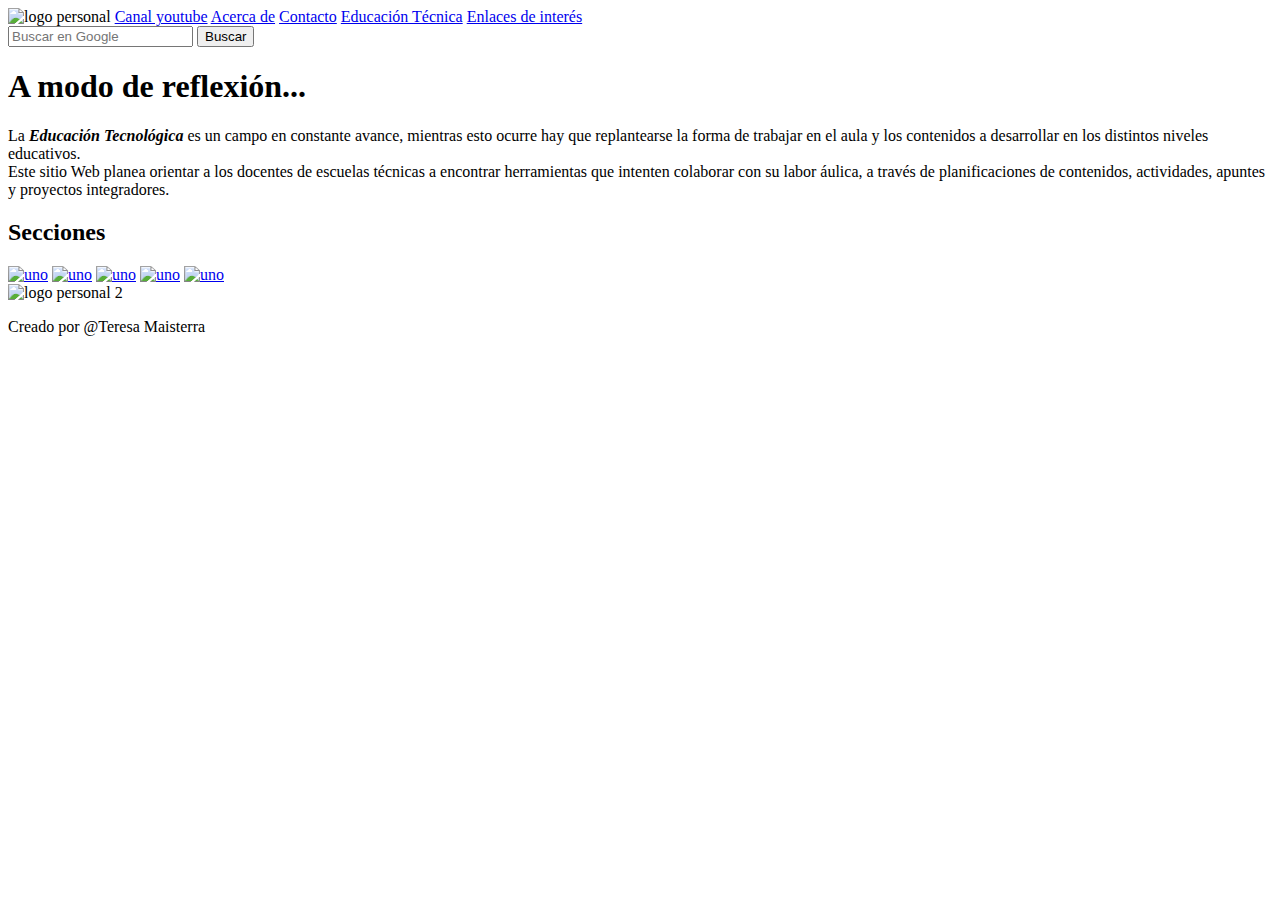
==== index.html @ 5f91b8fe "initial commit" ====
<!DOCTYPE html>
<html lang="en">

<head>
  <meta charset="UTF-8">
  <meta http-equiv="X-UA-Compatible" content="IE=edge">
  <meta name="viewport" content="width=device-width, initial-scale=1.0">
  <meta name="description" content="sitio web educativo sobre educación técnica">
  <meta name="keywords" content="educacion, tecnología, industria de procesos, marketing, informática, secundaria">
  <link href="https://cdn.jsdelivr.net/npm/bootstrap@5.3.0-alpha3/dist/css/bootstrap.min.css" rel="stylesheet"
    integrity="sha384-KK94CHFLLe+nY2dmCWGMq91rCGa5gtU4mk92HdvYe+M/SXH301p5ILy+dN9+nJOZ" crossorigin="anonymous">
  <link rel="stylesheet" href="Estilos/CSS/Style.css">
  <title>Inicio | Contenidos y más</title>
</head>

<!--Body-->

<body class="body-index">
  <!--Header-->
  <header>
    <!--Barra de navegación-->
    <div class="navbar">
      <img class="nav-imagen" src="Images/logo4.png" alt="logo personal">
      <a class="nav-enlaces" href="https://youtube.com/@teresamaisterrra">Canal youtube</a>
           <a class="nav-enlaces" href="sobremi.html">Acerca de</a>
      <a class="nav-enlaces" href="contacto.html">Contacto</a>
      <a class="nav-enlaces" href="educacionTecnica.html">Educación Técnica</a>
      <a class="nav-enlaces" href="enlacesDeInteres.html">Enlaces de interés</a>
      <div class="search-container">
        <form action="https://www.google.com/search" method="GET">
          <input type="text" name="q" placeholder="Buscar en Google">
          <button class="search-button" type="submit">Buscar</button>
        </form>
      </div>
    </div>
  </header>

  <!--Titulo-->
  <h1 class="titulo">
    A modo de reflexión...
  </h1>


  <!--Reflexión-->
  <p class="texto">
    La <strong><em> Educación Tecnológica</em></strong> es un campo en constante avance, mientras esto ocurre hay
    que replantearse la forma de trabajar en el aula y los contenidos a desarrollar en los distintos niveles
    educativos.
    <br> Este sitio Web planea orientar a los docentes de escuelas técnicas a encontrar herramientas que intenten
    colaborar con su labor áulica, a través de planificaciones de contenidos, actividades, apuntes y proyectos
    integradores.
  </p>
 
 <h2 class="titulo2">Secciones</h2> 
   
  <div class="contenedor1">
  <a class="paginas" href="educacionTecnologicaI.html"><img class="pages" src="Images/Educación Tecnológica I.png" alt="uno"></a>

  <a class="paginas" href="educacionTecnologicaII.html"><img class="pages" src="Images/Educación Tecnológica II.png" alt="uno"></a>
 
  <a class="paginas" href="informaticaAplicada.html"><img class="pages" src="Images/Informática Aplicada.png" alt="uno"></a>

  <a class="paginas" href="operacionesyControldeProcesosI.html"><img class="pages" src="Images/Operaciones y control de procesos I.png" alt="uno"></a>
 
  <a class="paginas" href="eoMarketing.html"> <img class="pages" src="Images/Marketing.png" alt="uno"></a>
</div> 
 
  <!--Pie de página-->
  <footer>
    <div  class="contenedor2">
    <img class="logoFinal" src="Images/logo2.png" alt="logo personal 2">   
  </div>
  <p class="datosCreacion">Creado por @Teresa Maisterra</p>
  
  </footer>
  <script src="https://code.jquery.com/jquery-3.5.1.slim.min.js"></script>
  <script src="https://stackpath.bootstrapcdn.com/bootstrap/4.5.2/js/bootstrap.min.js"></script>
</body>

</html>
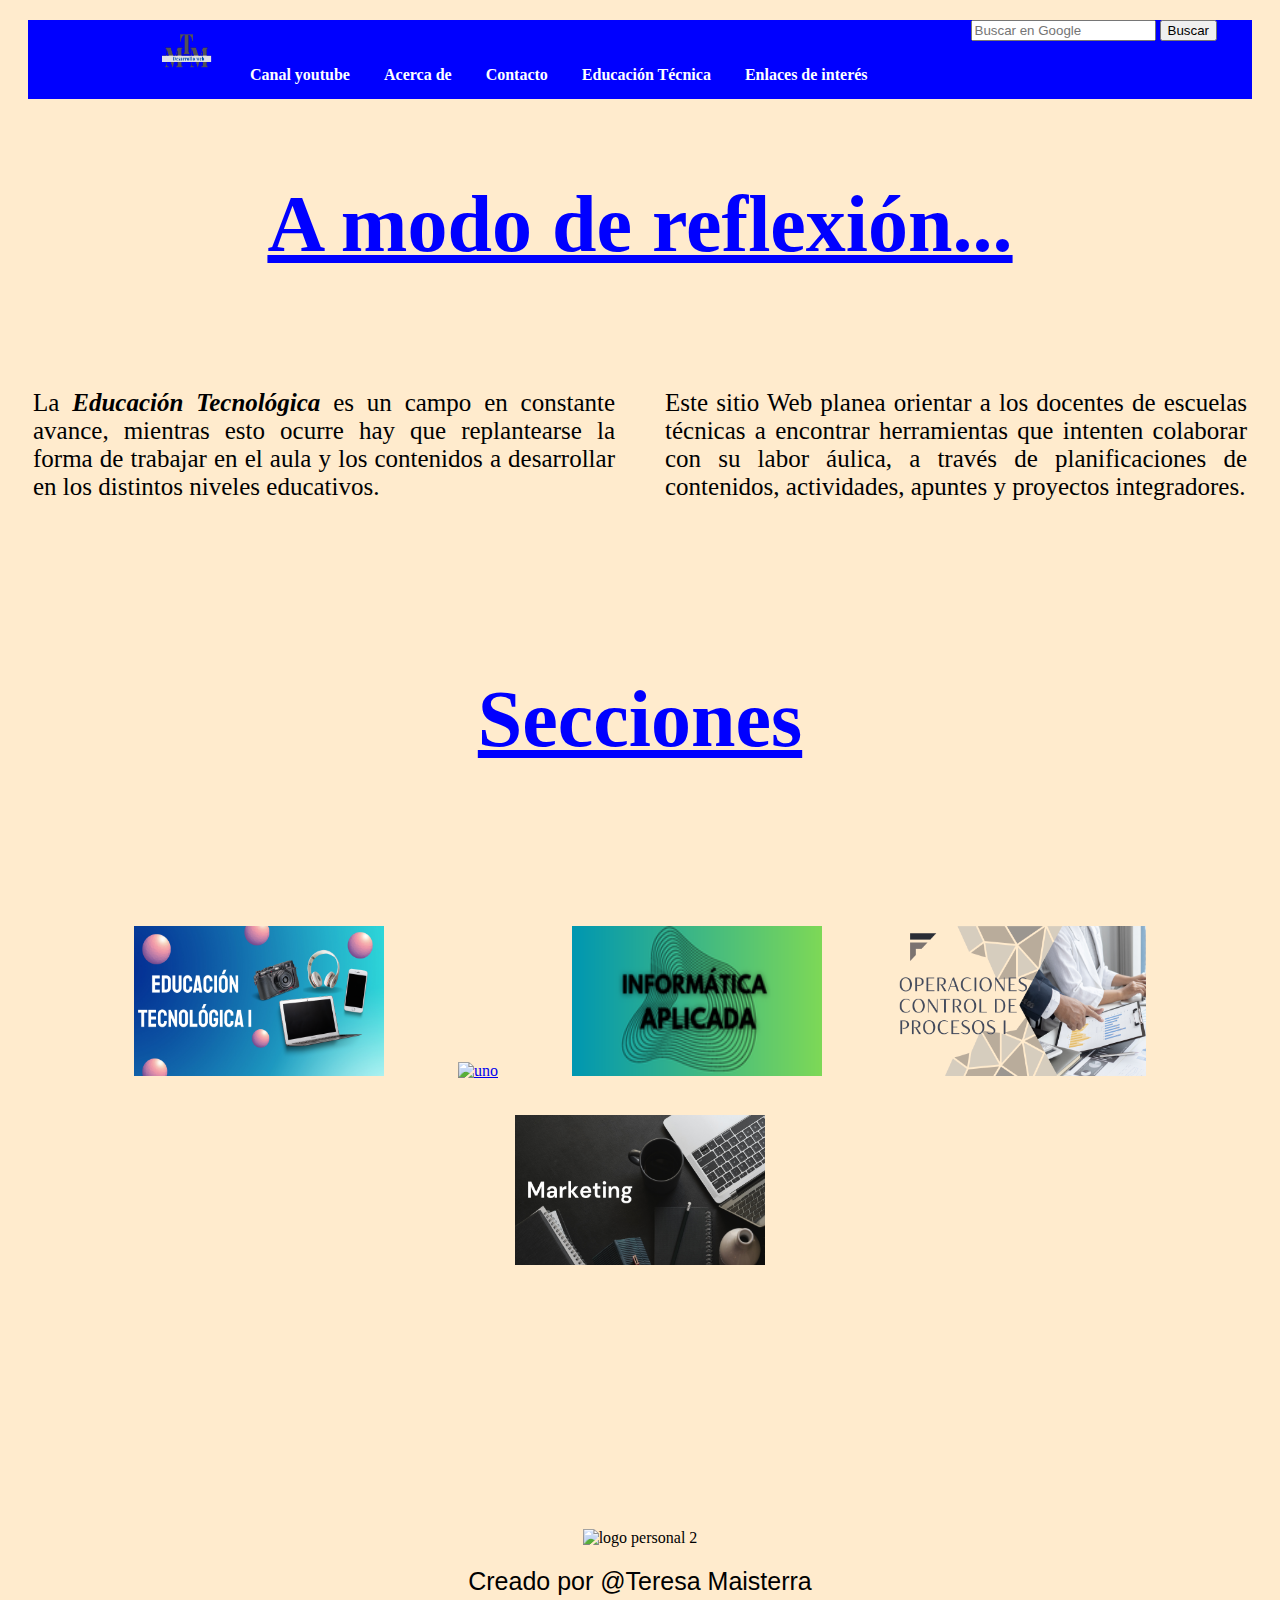
==== commit ff0f3d11: "Add files via upload" ====
--- a/index.html
+++ b/index.html
@@ -40,20 +40,20 @@
     A modo de reflexión...
   </h1>
 
-
   <!--Reflexión-->
-  <p class="texto">
+  <div class="contenedor6"><p class="texto">
     La <strong><em> Educación Tecnológica</em></strong> es un campo en constante avance, mientras esto ocurre hay
     que replantearse la forma de trabajar en el aula y los contenidos a desarrollar en los distintos niveles
-    educativos.
-    <br> Este sitio Web planea orientar a los docentes de escuelas técnicas a encontrar herramientas que intenten
+    educativos.</p>
+    <p class="texto"> Este sitio Web planea orientar a los docentes de escuelas técnicas a encontrar herramientas que intenten
     colaborar con su labor áulica, a través de planificaciones de contenidos, actividades, apuntes y proyectos
-    integradores.
-  </p>
- 
+    integradores. 
+ </p></div>
+    
  <h2 class="titulo2">Secciones</h2> 
    
   <div class="contenedor1">
+
   <a class="paginas" href="educacionTecnologicaI.html"><img class="pages" src="Images/Educación Tecnológica I.png" alt="uno"></a>
 
   <a class="paginas" href="educacionTecnologicaII.html"><img class="pages" src="Images/Educación Tecnológica II.png" alt="uno"></a>
--- a/Estilos/CSS/Style.css
+++ b/Estilos/CSS/Style.css
@@ -0,0 +1,355 @@
+@keyframes aparecer {
+  0% {
+    opacity: 0;
+  }
+  25% {
+    opacity: 2;
+  }
+  50% {
+    opacity: 4;
+  }
+  75% {
+    opacity: 5;
+  }
+  100% {
+    opacity: 6;
+  }
+}
+.body-index, .body-enlacesdeInteres, .body-educTecnica, .acercaDe-Body, .body-educacionI, .body-contacto, .body-marketing, .body-operaciones, .body-informatica, .body-educacionII {
+  background: blanchedalmond;
+}
+.body-index .mi-elemento, .body-enlacesdeInteres .mi-elemento, .body-educTecnica .mi-elemento, .acercaDe-Body .mi-elemento, .body-educacionI .mi-elemento, .body-contacto .mi-elemento, .body-marketing .mi-elemento, .body-operaciones .mi-elemento, .body-informatica .mi-elemento, .body-educacionII .mi-elemento {
+  color: blue;
+  font-size: 20px;
+}
+@media (max-width: 768px) {
+  .body-index .mi-elemento, .body-enlacesdeInteres .mi-elemento, .body-educTecnica .mi-elemento, .acercaDe-Body .mi-elemento, .body-educacionI .mi-elemento, .body-contacto .mi-elemento, .body-marketing .mi-elemento, .body-operaciones .mi-elemento, .body-informatica .mi-elemento, .body-educacionII .mi-elemento {
+    color: red;
+    font-size: 14px;
+  }
+}
+.body-index .navbar, .body-enlacesdeInteres .navbar, .body-educTecnica .navbar, .acercaDe-Body .navbar, .body-educacionI .navbar, .body-contacto .navbar, .body-marketing .navbar, .body-operaciones .navbar, .body-informatica .navbar, .body-educacionII .navbar {
+  margin: 20px 20px 20px 20px;
+  justify-content: center;
+  text-align: center;
+  background-color: blue;
+  text-decoration: none;
+  overflow: hidden;
+}
+.body-index .navbar-ul-li, .body-enlacesdeInteres .navbar-ul-li, .body-educTecnica .navbar-ul-li, .acercaDe-Body .navbar-ul-li, .body-educacionI .navbar-ul-li, .body-contacto .navbar-ul-li, .body-marketing .navbar-ul-li, .body-operaciones .navbar-ul-li, .body-informatica .navbar-ul-li, .body-educacionII .navbar-ul-li {
+  float: left;
+  text-decoration: none;
+}
+.body-index .nav-imagen, .body-enlacesdeInteres .nav-imagen, .body-educTecnica .nav-imagen, .acercaDe-Body .nav-imagen, .body-educacionI .nav-imagen, .body-contacto .nav-imagen, .body-marketing .nav-imagen, .body-operaciones .nav-imagen, .body-informatica .nav-imagen, .body-educacionII .nav-imagen {
+  width: 80px;
+  height: 60px;
+  margin-left: 35px;
+  text-decoration: none;
+  animation-name: aparecer;
+  animation-duration: 0.7s;
+  animation-iteration-count: infinite;
+}
+.body-index .search-button, .body-enlacesdeInteres .search-button, .body-educTecnica .search-button, .acercaDe-Body .search-button, .body-educacionI .search-button, .body-contacto .search-button, .body-marketing .search-button, .body-operaciones .search-button, .body-informatica .search-button, .body-educacionII .search-button {
+  margin-right: 35px;
+}
+.body-index .nav-enlaces, .body-enlacesdeInteres .nav-enlaces, .body-educTecnica .nav-enlaces, .acercaDe-Body .nav-enlaces, .body-educacionI .nav-enlaces, .body-contacto .nav-enlaces, .body-marketing .nav-enlaces, .body-operaciones .nav-enlaces, .body-informatica .nav-enlaces, .body-educacionII .nav-enlaces {
+  text-decoration: none;
+  display: inline-flex;
+  color: white;
+  font-family: "Roboto";
+  font-weight: bold;
+  text-align: center;
+  padding: 15px;
+}
+.body-index .nav-enlaces:hover, .body-enlacesdeInteres .nav-enlaces:hover, .body-educTecnica .nav-enlaces:hover, .acercaDe-Body .nav-enlaces:hover, .body-educacionI .nav-enlaces:hover, .body-contacto .nav-enlaces:hover, .body-marketing .nav-enlaces:hover, .body-operaciones .nav-enlaces:hover, .body-informatica .nav-enlaces:hover, .body-educacionII .nav-enlaces:hover {
+  background-color: grey;
+  text-decoration: none;
+  color: blue;
+  font-family: "Roboto";
+  font-weight: bold;
+}
+.body-index .search-container, .body-enlacesdeInteres .search-container, .body-educTecnica .search-container, .acercaDe-Body .search-container, .body-educacionI .search-container, .body-contacto .search-container, .body-marketing .search-container, .body-operaciones .search-container, .body-informatica .search-container, .body-educacionII .search-container {
+  float: right;
+  text-decoration: none;
+}
+.body-index .titulo, .body-enlacesdeInteres .titulo, .body-educTecnica .titulo, .acercaDe-Body .titulo, .body-educacionI .titulo, .body-contacto .titulo, .body-marketing .titulo, .body-operaciones .titulo, .body-informatica .titulo, .body-educacionII .titulo {
+  margin-top: 80px;
+  color: blue;
+  font-family: "Times New Roman";
+  font-size: 80px;
+  text-decoration: underline;
+  text-decoration-style: bold;
+  text-align: center;
+  transition: infinite;
+  transition: all 0.7s;
+}
+.body-index .titulo:hover, .body-enlacesdeInteres .titulo:hover, .body-educTecnica .titulo:hover, .acercaDe-Body .titulo:hover, .body-educacionI .titulo:hover, .body-contacto .titulo:hover, .body-marketing .titulo:hover, .body-operaciones .titulo:hover, .body-informatica .titulo:hover, .body-educacionII .titulo:hover {
+  font-family: "Pacifico";
+  color: red;
+  font-size: 100px;
+}
+.body-index .contenedor6, .body-enlacesdeInteres .contenedor6, .body-educTecnica .contenedor6, .acercaDe-Body .contenedor6, .body-educacionI .contenedor6, .body-contacto .contenedor6, .body-marketing .contenedor6, .body-operaciones .contenedor6, .body-informatica .contenedor6, .body-educacionII .contenedor6 {
+  display: grid;
+  grid-template-columns: 1fr 1fr;
+  grid-template-rows: 200px;
+}
+.body-index .texto, .body-enlacesdeInteres .texto, .body-educTecnica .texto, .acercaDe-Body .texto, .body-educacionI .texto, .body-contacto .texto, .body-marketing .texto, .body-operaciones .texto, .body-informatica .texto, .body-educacionII .texto {
+  padding: 25px 25px;
+  margin-top: 40px;
+  font-size: 25px;
+  font-family: "Times New Roman";
+  text-align: justify;
+}
+.body-index .titulo2, .body-enlacesdeInteres .titulo2, .body-educTecnica .titulo2, .acercaDe-Body .titulo2, .body-educacionI .titulo2, .body-contacto .titulo2, .body-marketing .titulo2, .body-operaciones .titulo2, .body-informatica .titulo2, .body-educacionII .titulo2 {
+  font-size: 80px;
+  margin-top: 150px;
+  font-family: "Times New Roman";
+  text-align: center;
+  text-decoration: underline;
+  color: blue;
+}
+.body-index .titulo2:hover, .body-enlacesdeInteres .titulo2:hover, .body-educTecnica .titulo2:hover, .acercaDe-Body .titulo2:hover, .body-educacionI .titulo2:hover, .body-contacto .titulo2:hover, .body-marketing .titulo2:hover, .body-operaciones .titulo2:hover, .body-informatica .titulo2:hover, .body-educacionII .titulo2:hover {
+  color: red;
+  font-family: "Pacifico";
+}
+.body-index .contenedor1, .body-enlacesdeInteres .contenedor1, .body-educTecnica .contenedor1, .acercaDe-Body .contenedor1, .body-educacionI .contenedor1, .body-contacto .contenedor1, .body-marketing .contenedor1, .body-operaciones .contenedor1, .body-informatica .contenedor1, .body-educacionII .contenedor1 {
+  display: block;
+  justify-content: center;
+  padding: 60px 60px;
+  justify-content: center;
+  text-align: center;
+}
+.body-index .pages, .body-enlacesdeInteres .pages, .body-educTecnica .pages, .acercaDe-Body .pages, .body-educacionI .pages, .body-contacto .pages, .body-marketing .pages, .body-operaciones .pages, .body-informatica .pages, .body-educacionII .pages {
+  width: 250px;
+  height: 150px;
+  justify-content: center;
+  margin-top: 35px;
+  margin-left: 35px;
+  margin-right: 35px;
+  animation-name: aparecer;
+  animation-duration: 3s;
+  animation-iteration-count: infinite;
+}
+.body-index .datosCreacion, .body-enlacesdeInteres .datosCreacion, .body-educTecnica .datosCreacion, .acercaDe-Body .datosCreacion, .body-educacionI .datosCreacion, .body-contacto .datosCreacion, .body-marketing .datosCreacion, .body-operaciones .datosCreacion, .body-informatica .datosCreacion, .body-educacionII .datosCreacion {
+  margin-top: 20px;
+  font-size: 25px;
+  font-family: "Arial";
+  text-align: center;
+  text-decoration: none;
+}
+.body-index .logoFinal, .body-enlacesdeInteres .logoFinal, .body-educTecnica .logoFinal, .acercaDe-Body .logoFinal, .body-educacionI .logoFinal, .body-contacto .logoFinal, .body-marketing .logoFinal, .body-operaciones .logoFinal, .body-informatica .logoFinal, .body-educacionII .logoFinal {
+  width: 100px;
+  height: 100px;
+  margin-top: 100px;
+  justify-content: center;
+  text-align: center;
+}
+.body-index .contenedor2, .body-enlacesdeInteres .contenedor2, .body-educTecnica .contenedor2, .acercaDe-Body .contenedor2, .body-educacionI .contenedor2, .body-contacto .contenedor2, .body-marketing .contenedor2, .body-operaciones .contenedor2, .body-informatica .contenedor2, .body-educacionII .contenedor2 {
+  display: block;
+  margin-top: 100px;
+  justify-content: center;
+  text-align: center;
+}
+
+.acercaDe-Body .mi-elemento, .body-educacionI .mi-elemento, .body-enlacesdeInteres .mi-elemento, .body-educTecnica .mi-elemento, .body-contacto .mi-elemento, .body-marketing .mi-elemento, .body-operaciones .mi-elemento, .body-informatica .mi-elemento, .body-educacionII .mi-elemento {
+  color: blue;
+  font-size: 20px;
+}
+@media (max-width: 768px) {
+  .acercaDe-Body .mi-elemento, .body-educacionI .mi-elemento, .body-enlacesdeInteres .mi-elemento, .body-educTecnica .mi-elemento, .body-contacto .mi-elemento, .body-marketing .mi-elemento, .body-operaciones .mi-elemento, .body-informatica .mi-elemento, .body-educacionII .mi-elemento {
+    color: red;
+    font-size: 14px;
+  }
+}
+.acercaDe-Body .volver, .body-educacionI .volver, .body-enlacesdeInteres .volver, .body-educTecnica .volver, .body-contacto .volver, .body-marketing .volver, .body-operaciones .volver, .body-informatica .volver, .body-educacionII .volver {
+  margin-right: 100px;
+  width: 100px;
+  height: 80px;
+  border-radius: 5px;
+  background-color: grey;
+  border-style: dashed;
+  animation-name: aparecer;
+  color: red;
+  animation-duration: 0.7s;
+  animation-iteration-count: infinite;
+}
+.acercaDe-Body .enlace-index, .body-educacionI .enlace-index, .body-enlacesdeInteres .enlace-index, .body-educTecnica .enlace-index, .body-contacto .enlace-index, .body-marketing .enlace-index, .body-operaciones .enlace-index, .body-informatica .enlace-index, .body-educacionII .enlace-index {
+  margin-top: 100px;
+  font-size: 60px;
+  margin-right: 150px;
+  text-decoration: none;
+}
+.acercaDe-Body .enlace-index:hover, .body-educacionI .enlace-index:hover, .body-enlacesdeInteres .enlace-index:hover, .body-educTecnica .enlace-index:hover, .body-contacto .enlace-index:hover, .body-marketing .enlace-index:hover, .body-operaciones .enlace-index:hover, .body-informatica .enlace-index:hover, .body-educacionII .enlace-index:hover {
+  margin-top: 60px;
+  font-size: 60px;
+  font-family: "Sacramento";
+  color: red;
+  text-decoration: bold italic;
+}
+
+.body-educacionI .mi-elemento, .body-enlacesdeInteres .mi-elemento, .body-educTecnica .mi-elemento, .body-contacto .mi-elemento, .body-marketing .mi-elemento, .body-operaciones .mi-elemento, .body-informatica .mi-elemento, .body-educacionII .mi-elemento {
+  color: blue;
+  font-size: 20px;
+}
+@media (max-width: 768px) {
+  .body-educacionI .mi-elemento, .body-enlacesdeInteres .mi-elemento, .body-educTecnica .mi-elemento, .body-contacto .mi-elemento, .body-marketing .mi-elemento, .body-operaciones .mi-elemento, .body-informatica .mi-elemento, .body-educacionII .mi-elemento {
+    color: red;
+    font-size: 14px;
+  }
+}
+.body-educacionI .texto1, .body-enlacesdeInteres .texto1, .body-educTecnica .texto1, .body-contacto .texto1, .body-marketing .texto1, .body-operaciones .texto1, .body-informatica .texto1, .body-educacionII .texto1 {
+  font-size: 40px;
+  padding: 25px 25px;
+  font-family: "Times New Roman";
+  text-align: justify;
+}
+.body-educacionI .classRoom, .body-enlacesdeInteres .classRoom, .body-educTecnica .classRoom, .body-contacto .classRoom, .body-marketing .classRoom, .body-operaciones .classRoom, .body-informatica .classRoom, .body-educacionII .classRoom {
+  font-size: 40px;
+  padding: 25px 25px;
+  font-family: "Times New Roman";
+  text-align: justify;
+  text-decoration: none;
+}
+.body-educacionI .classRoom:hover, .body-enlacesdeInteres .classRoom:hover, .body-educTecnica .classRoom:hover, .body-contacto .classRoom:hover, .body-marketing .classRoom:hover, .body-operaciones .classRoom:hover, .body-informatica .classRoom:hover, .body-educacionII .classRoom:hover {
+  color: red;
+  font-family: "Roboto";
+}
+
+.body-educacionII .mi-elemento {
+  color: blue;
+  font-size: 20px;
+}
+@media (max-width: 768px) {
+  .body-educacionII .mi-elemento {
+    color: red;
+    font-size: 14px;
+  }
+}
+
+.body-informatica .mi-elemento {
+  color: blue;
+  font-size: 20px;
+}
+@media (max-width: 768px) {
+  .body-informatica .mi-elemento {
+    color: red;
+    font-size: 14px;
+  }
+}
+
+.body-operaciones .mi-elemento {
+  color: blue;
+  font-size: 20px;
+}
+@media (max-width: 768px) {
+  .body-operaciones .mi-elemento {
+    color: red;
+    font-size: 14px;
+  }
+}
+
+.body-contacto .mi-elemento {
+  color: blue;
+  font-size: 20px;
+}
+@media (max-width: 768px) {
+  .body-contacto .mi-elemento {
+    color: red;
+    font-size: 14px;
+  }
+}
+.body-contacto .contenedor4 {
+  width: 400px;
+  text-align: center;
+  background-color: #24303c;
+  padding: 30px;
+  margin: auto;
+  margin-top: 100px;
+  border-radius: 4px;
+  font-family: "Roboto";
+  color: white;
+  box-shadow: 7px 13px 37px #000;
+}
+.body-contacto .volver {
+  margin-right: 100px;
+  width: 100px;
+  height: 80px;
+  border-radius: 5px;
+  background-color: grey;
+  border-style: dashed;
+  animation-name: aparecer;
+  color: red;
+  animation-duration: 0.7s;
+  animation-iteration-count: infinite;
+}
+.body-contacto .imagenes2 {
+  margin-top: 35px;
+  width: 80px;
+  height: 80px;
+  justify-content: center;
+  text-align: center;
+}
+.body-contacto .redes {
+  padding: 25px 25px;
+  margin-top: 40px;
+  font-size: 25px;
+  font-family: "Times New Roman";
+  text-align: justify;
+  text-align: center;
+}
+
+.body-enlacesdeInteres .pagina1 {
+  font-size: 60px;
+  color: black;
+  padding: 25px 25px;
+  font-family: "Times New Roman";
+  text-align: center;
+  text-decoration: none;
+}
+.body-enlacesdeInteres .contenedor5 {
+  justify-content: center;
+  text-align: center;
+}
+.body-enlacesdeInteres .texto5 {
+  font-size: 50px;
+  color: black;
+  padding: 25px 25px;
+  font-family: "Times New Roman";
+  text-align: center;
+}
+.body-enlacesdeInteres .imagen3 {
+  width: 250px;
+  height: 150px;
+  border: black 10px;
+  border-style: double;
+  text-align: center;
+  justify-content: center;
+  animation-name: aparecer;
+  animation-duration: 0.7s;
+  animation-iteration-count: infinite;
+}
+.body-enlacesdeInteres .volver {
+  margin-right: 30px;
+  margin-right: 100px;
+  width: 100px;
+  height: 80px;
+  border-radius: 5px;
+  background-color: grey;
+  border-style: dashed;
+  animation-name: aparecer;
+  color: red;
+  animation-duration: 0.7s;
+  animation-iteration-count: infinite;
+}
+.body-enlacesdeInteres .mi-elemento {
+  color: blue;
+  font-size: 20px;
+}
+@media (max-width: 768px) {
+  .body-enlacesdeInteres .mi-elemento {
+    color: red;
+    font-size: 14px;
+  }
+}
+
+/*# sourceMappingURL=Style.css.map */
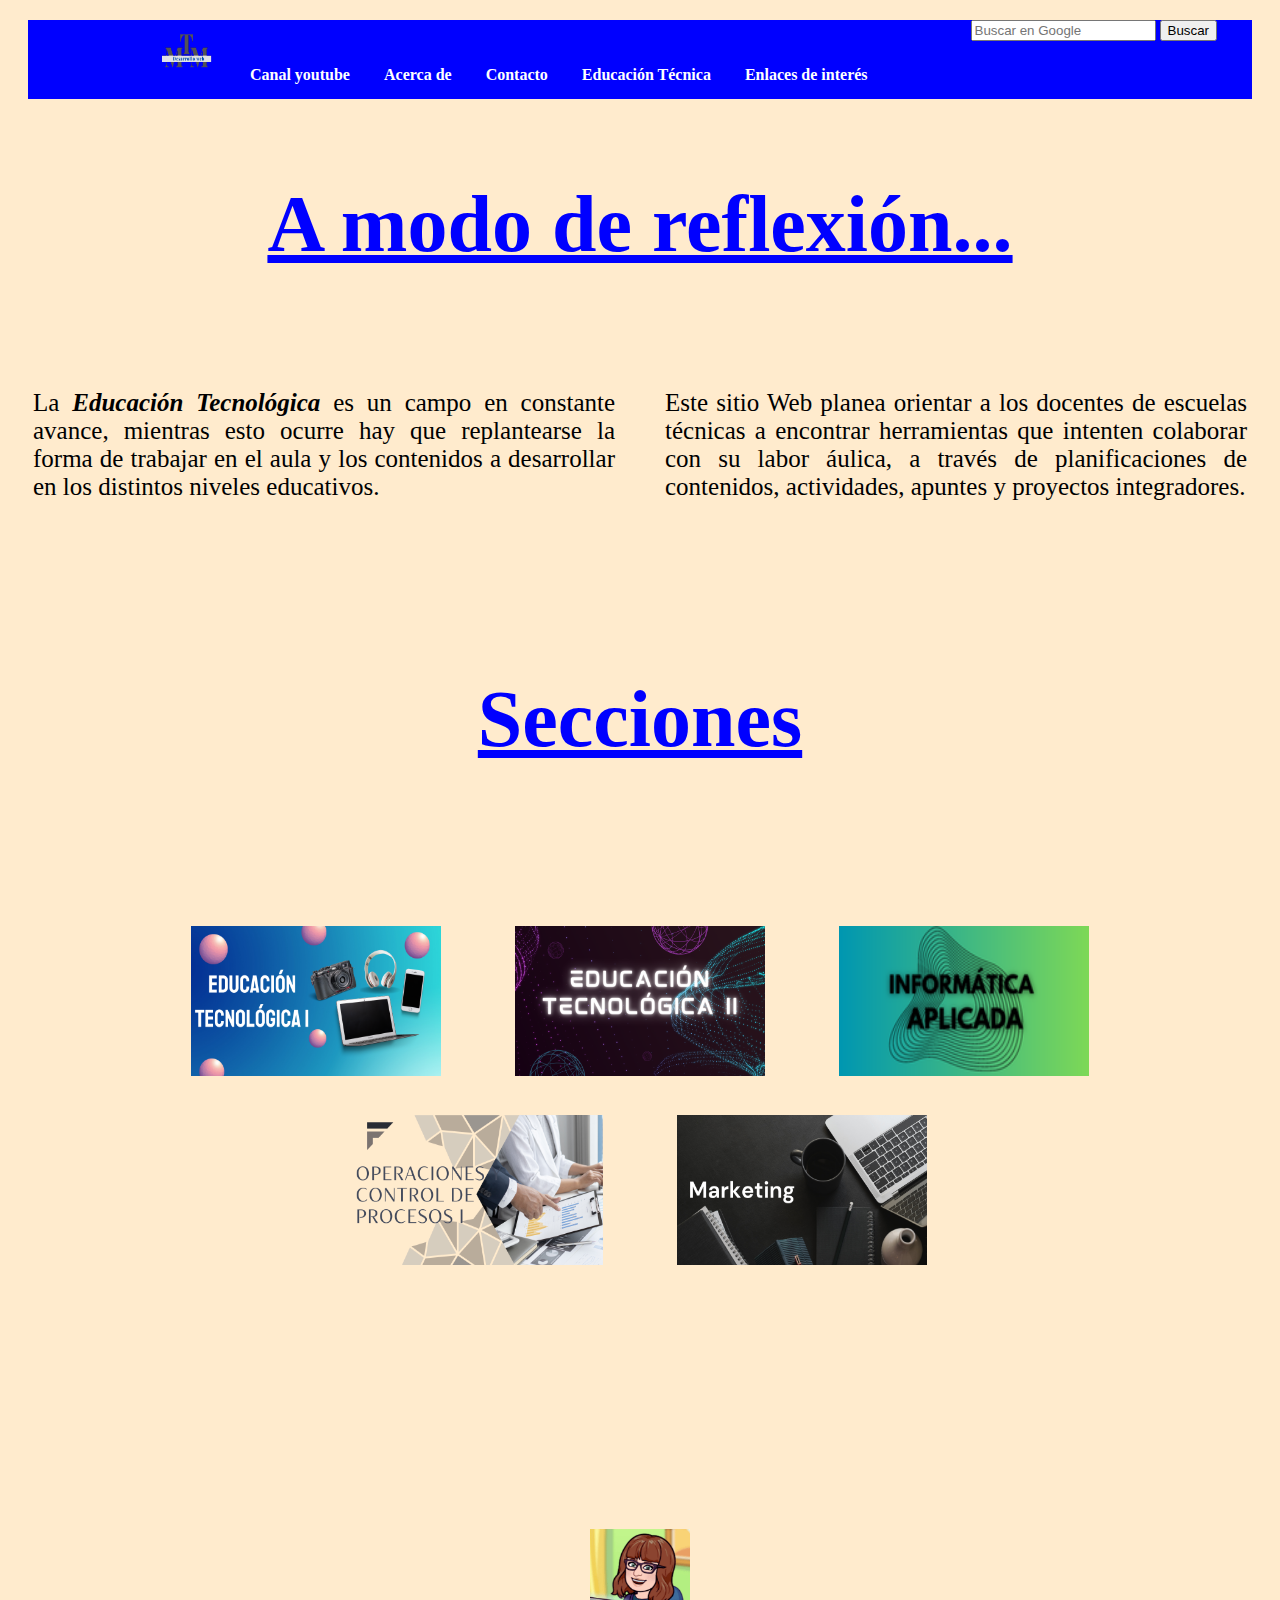
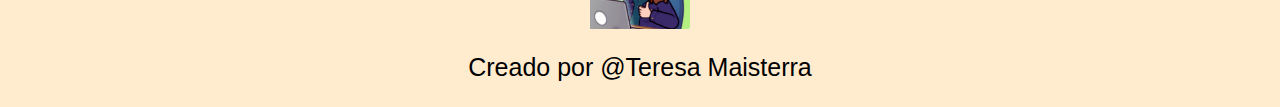
==== commit 0ea87174: "Add files via upload" ====
--- a/index.html
+++ b/index.html
@@ -56,7 +56,7 @@
 
   <a class="paginas" href="educacionTecnologicaI.html"><img class="pages" src="Images/Educación Tecnológica I.png" alt="uno"></a>
 
-  <a class="paginas" href="educacionTecnologicaII.html"><img class="pages" src="Images/Educación Tecnológica II.png" alt="uno"></a>
+  <a class="paginas" href="educacionTecnologicaII.html"><img class="pages" src="Images/Educación tecnológica II.png" alt="uno"></a>
  
   <a class="paginas" href="informaticaAplicada.html"><img class="pages" src="Images/Informática Aplicada.png" alt="uno"></a>
 
@@ -68,7 +68,7 @@
   <!--Pie de página-->
   <footer>
     <div  class="contenedor2">
-    <img class="logoFinal" src="Images/logo2.png" alt="logo personal 2">   
+    <img class="logoFinal" src="Images/Logo2.png" alt="logo personal 2">   
   </div>
   <p class="datosCreacion">Creado por @Teresa Maisterra</p>
   
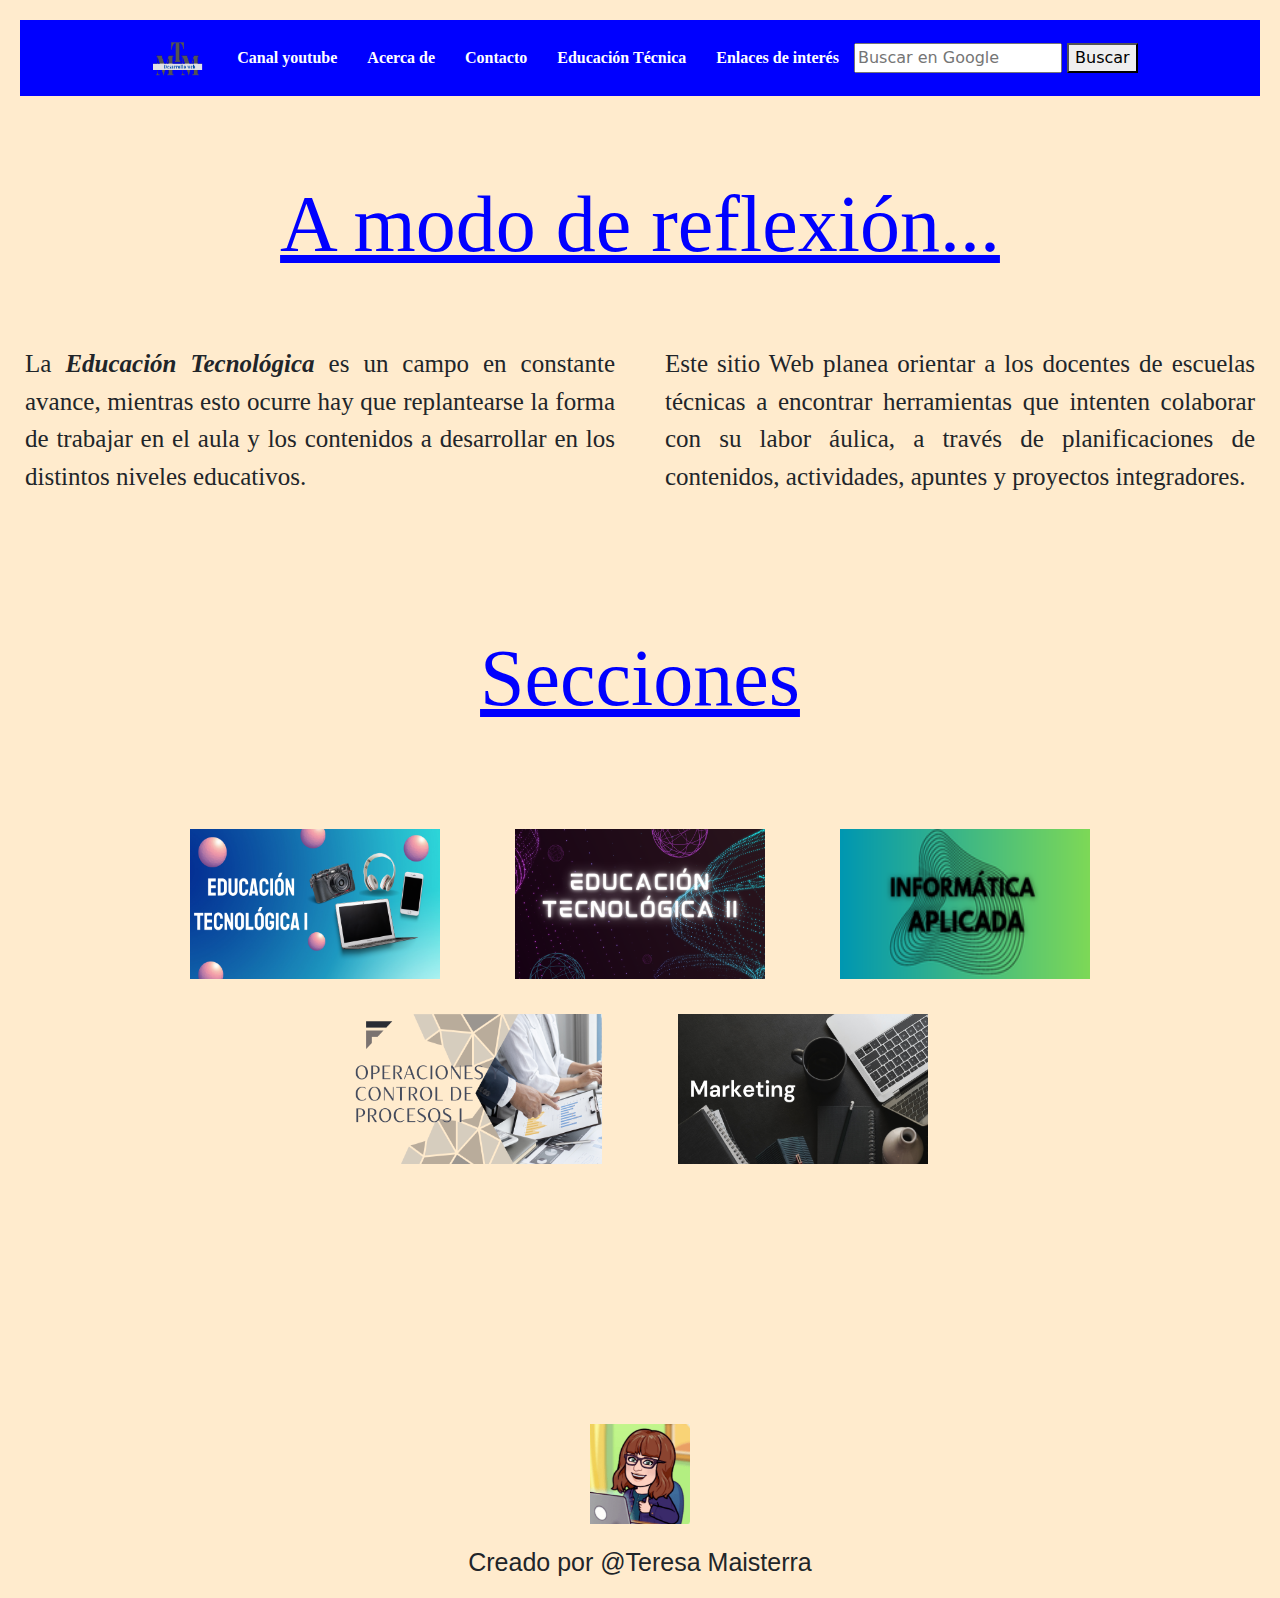
==== commit 46ce437e: "commit nuevo" ====
--- a/index.html
+++ b/index.html
@@ -9,6 +9,8 @@
   <meta name="keywords" content="educacion, tecnología, industria de procesos, marketing, informática, secundaria">
   <link href="https://cdn.jsdelivr.net/npm/bootstrap@5.3.0-alpha3/dist/css/bootstrap.min.css" rel="stylesheet"
     integrity="sha384-KK94CHFLLe+nY2dmCWGMq91rCGa5gtU4mk92HdvYe+M/SXH301p5ILy+dN9+nJOZ" crossorigin="anonymous">
+    <link rel="stylesheet" href="https://cdn.jsdelivr.net/npm/bootstrap@5.0.0/dist/css/bootstrap.min.css">
+
   <link rel="stylesheet" href="Estilos/CSS/Style.css">
   <title>Inicio | Contenidos y más</title>
 </head>
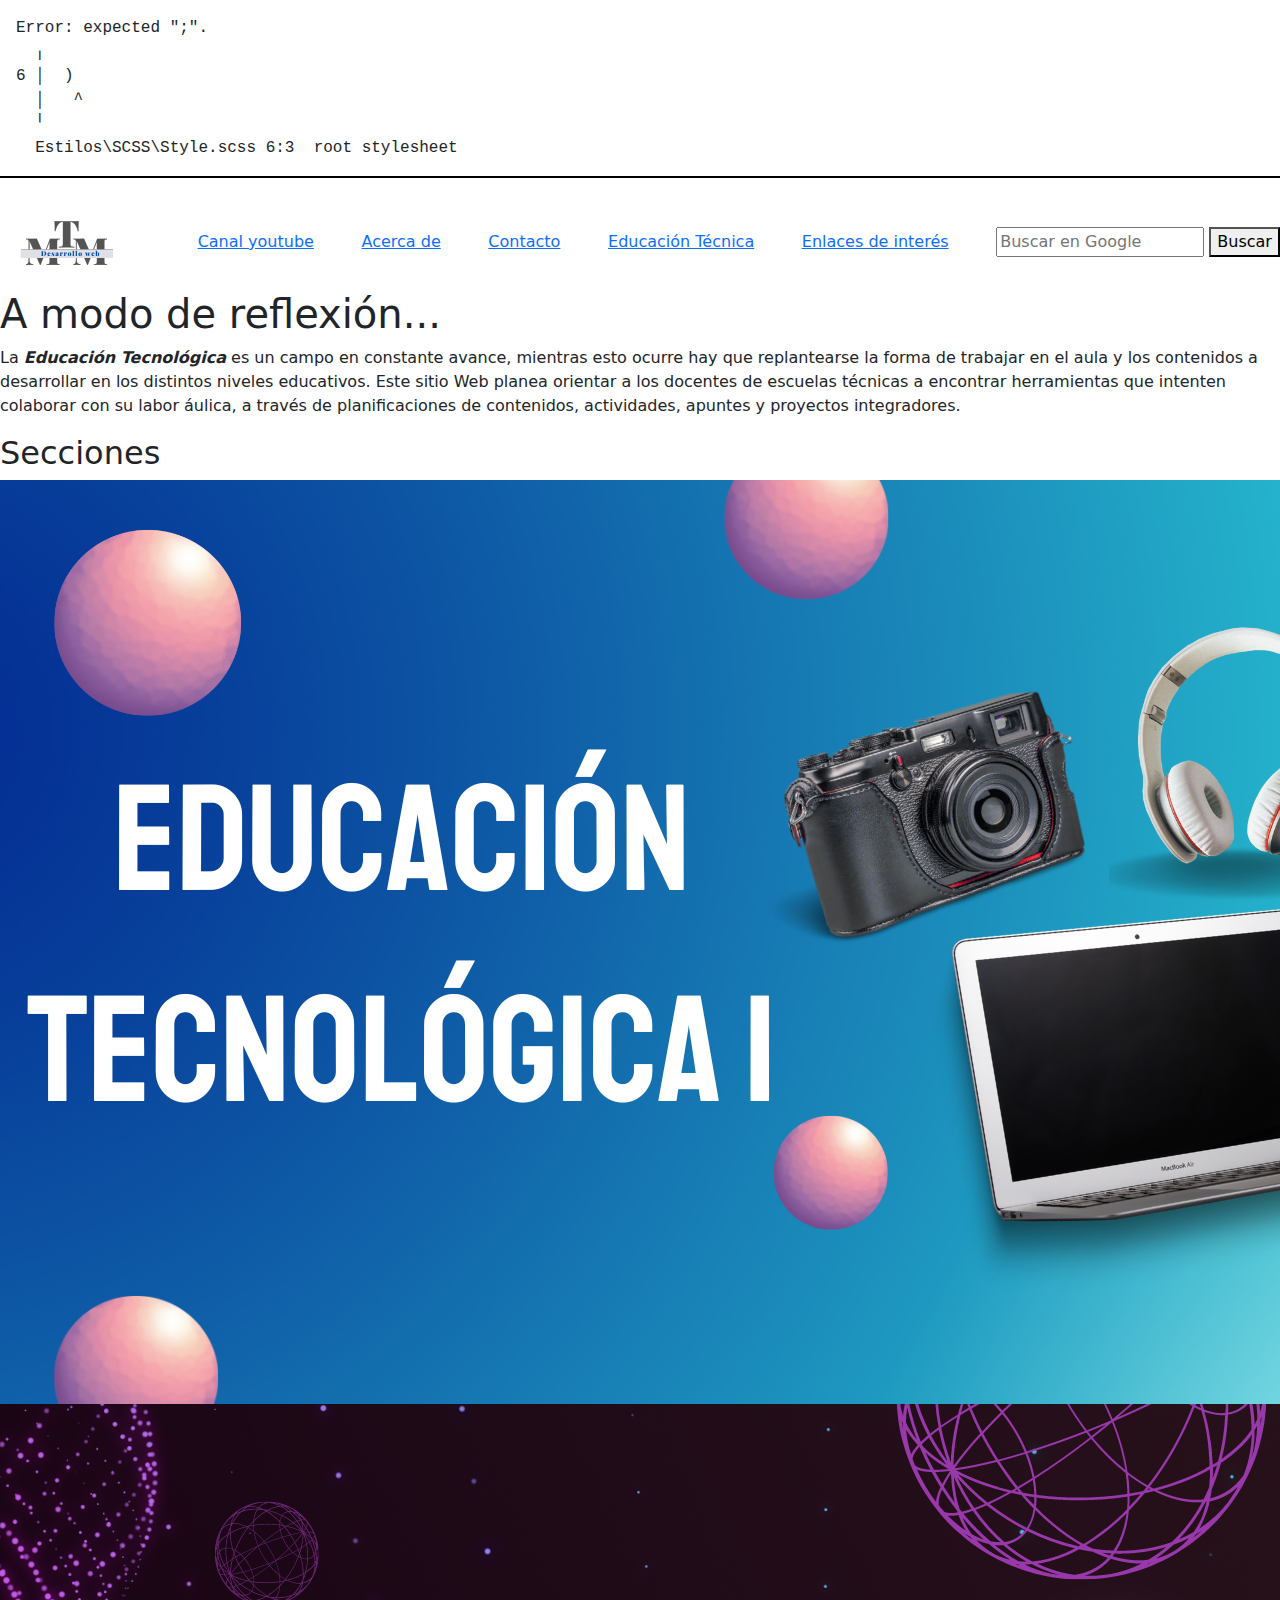
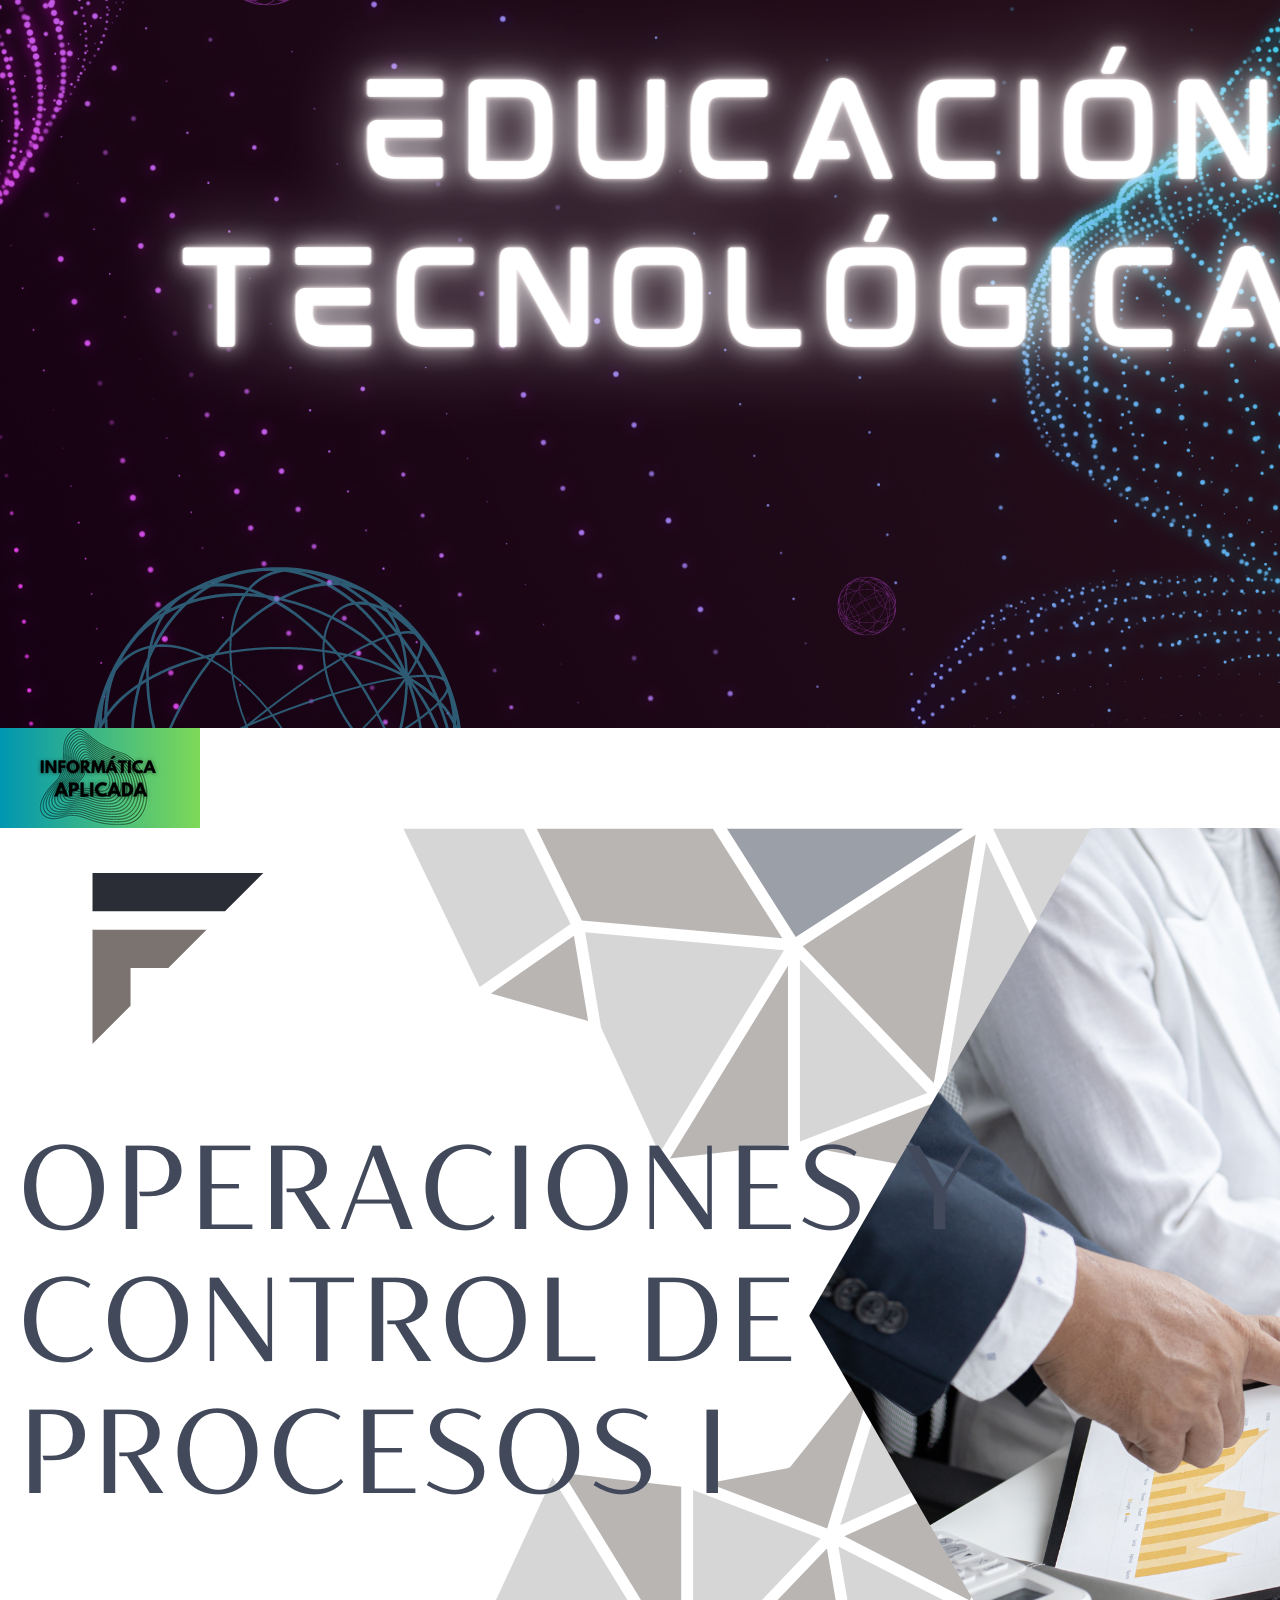
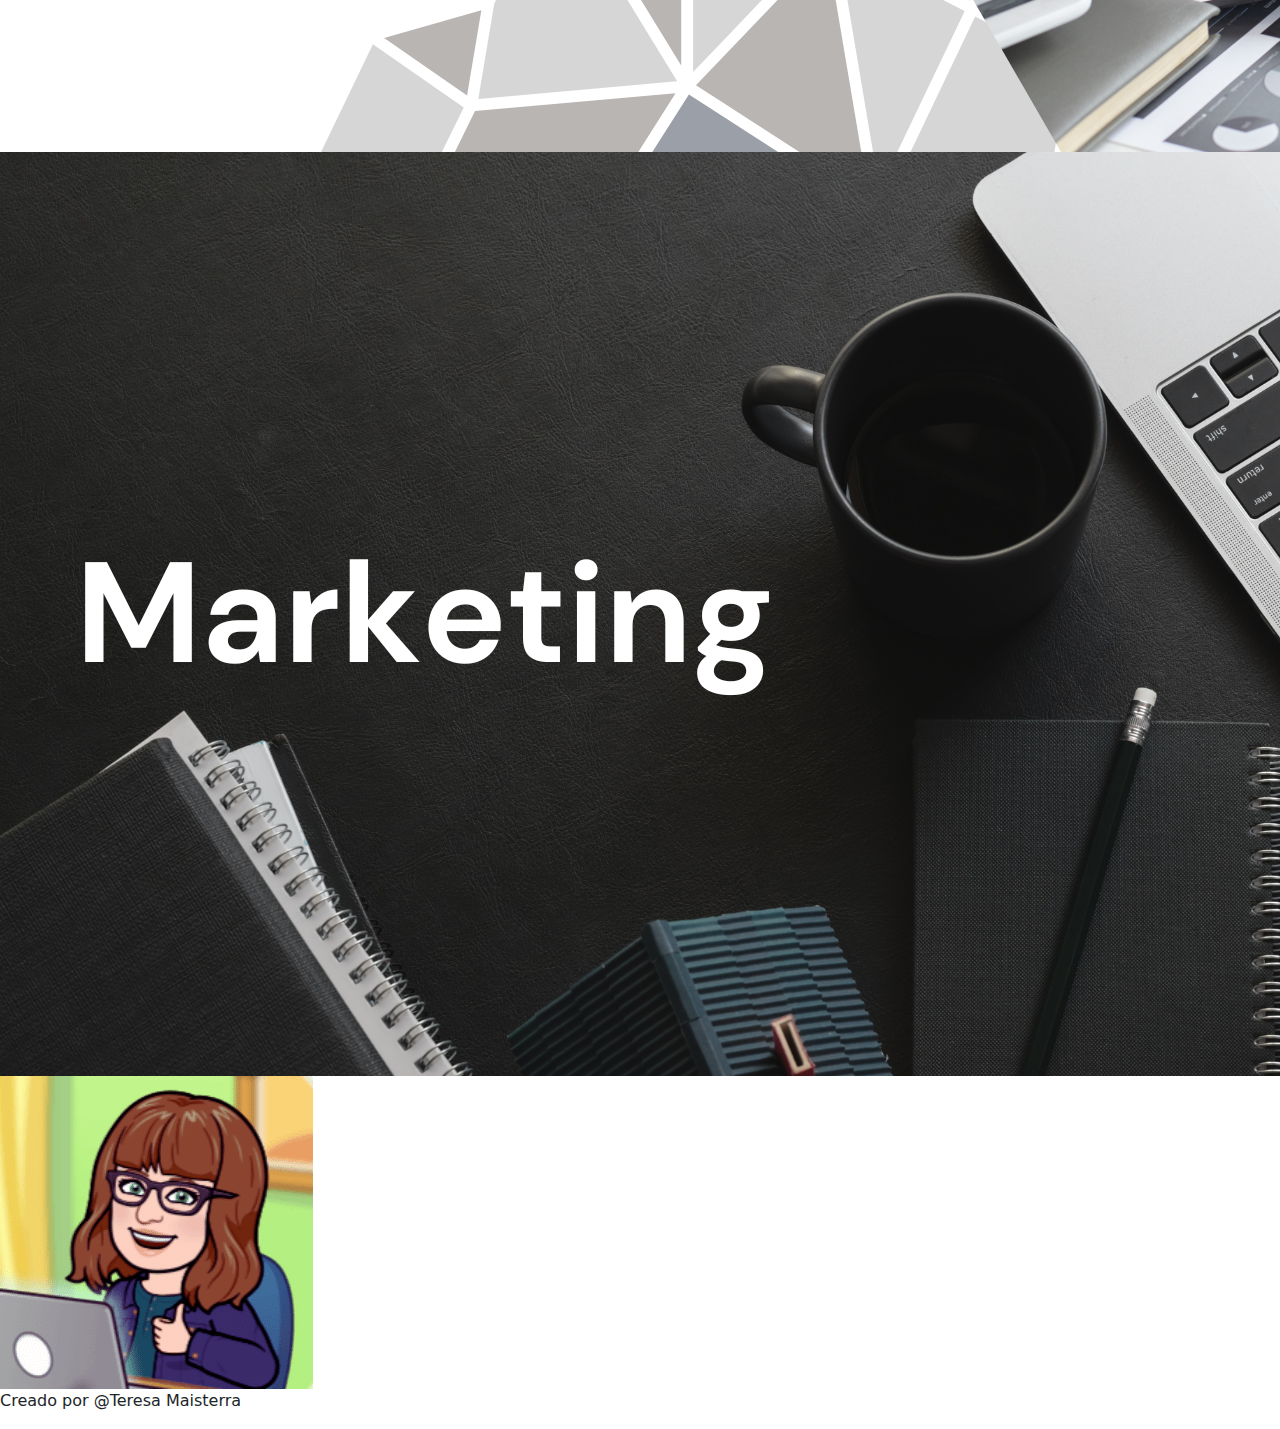
==== commit 033cf2cd: "commit 4" ====
--- a/index.html
+++ b/index.html
@@ -43,14 +43,14 @@
   </h1>
 
   <!--Reflexión-->
-  <div class="contenedor6"><p class="texto">
+  <p class="texto">
     La <strong><em> Educación Tecnológica</em></strong> es un campo en constante avance, mientras esto ocurre hay
     que replantearse la forma de trabajar en el aula y los contenidos a desarrollar en los distintos niveles
-    educativos.</p>
-    <p class="texto"> Este sitio Web planea orientar a los docentes de escuelas técnicas a encontrar herramientas que intenten
+    educativos.
+     Este sitio Web planea orientar a los docentes de escuelas técnicas a encontrar herramientas que intenten
     colaborar con su labor áulica, a través de planificaciones de contenidos, actividades, apuntes y proyectos
     integradores. 
- </p></div>
+ </p>
     
  <h2 class="titulo2">Secciones</h2> 
    
--- a/Estilos/CSS/Style.css
+++ b/Estilos/CSS/Style.css
@@ -1,355 +1,17 @@
-@keyframes aparecer {
-  0% {
-    opacity: 0;
-  }
-  25% {
-    opacity: 2;
-  }
-  50% {
-    opacity: 4;
-  }
-  75% {
-    opacity: 5;
-  }
-  100% {
-    opacity: 6;
-  }
+/* Error: expected ";".
+ *   ,
+ * 6 |  )
+ *   |   ^
+ *   '
+ *   Estilos\SCSS\Style.scss 6:3  root stylesheet */
+
+body::before {
+  font-family: "Source Code Pro", "SF Mono", Monaco, Inconsolata, "Fira Mono",
+      "Droid Sans Mono", monospace, monospace;
+  white-space: pre;
+  display: block;
+  padding: 1em;
+  margin-bottom: 1em;
+  border-bottom: 2px solid black;
+  content: 'Error: expected ";".\a   \2577 \a 6 \2502   )\d\a   \2502    ^\a   \2575 \a   Estilos\\SCSS\\Style.scss 6:3  root stylesheet';
 }
-.body-index, .body-enlacesdeInteres, .body-educTecnica, .acercaDe-Body, .body-educacionI, .body-contacto, .body-marketing, .body-operaciones, .body-informatica, .body-educacionII {
-  background: blanchedalmond;
-}
-.body-index .mi-elemento, .body-enlacesdeInteres .mi-elemento, .body-educTecnica .mi-elemento, .acercaDe-Body .mi-elemento, .body-educacionI .mi-elemento, .body-contacto .mi-elemento, .body-marketing .mi-elemento, .body-operaciones .mi-elemento, .body-informatica .mi-elemento, .body-educacionII .mi-elemento {
-  color: blue;
-  font-size: 20px;
-}
-@media (max-width: 768px) {
-  .body-index .mi-elemento, .body-enlacesdeInteres .mi-elemento, .body-educTecnica .mi-elemento, .acercaDe-Body .mi-elemento, .body-educacionI .mi-elemento, .body-contacto .mi-elemento, .body-marketing .mi-elemento, .body-operaciones .mi-elemento, .body-informatica .mi-elemento, .body-educacionII .mi-elemento {
-    color: red;
-    font-size: 14px;
-  }
-}
-.body-index .navbar, .body-enlacesdeInteres .navbar, .body-educTecnica .navbar, .acercaDe-Body .navbar, .body-educacionI .navbar, .body-contacto .navbar, .body-marketing .navbar, .body-operaciones .navbar, .body-informatica .navbar, .body-educacionII .navbar {
-  margin: 20px 20px 20px 20px;
-  justify-content: center;
-  text-align: center;
-  background-color: blue;
-  text-decoration: none;
-  overflow: hidden;
-}
-.body-index .navbar-ul-li, .body-enlacesdeInteres .navbar-ul-li, .body-educTecnica .navbar-ul-li, .acercaDe-Body .navbar-ul-li, .body-educacionI .navbar-ul-li, .body-contacto .navbar-ul-li, .body-marketing .navbar-ul-li, .body-operaciones .navbar-ul-li, .body-informatica .navbar-ul-li, .body-educacionII .navbar-ul-li {
-  float: left;
-  text-decoration: none;
-}
-.body-index .nav-imagen, .body-enlacesdeInteres .nav-imagen, .body-educTecnica .nav-imagen, .acercaDe-Body .nav-imagen, .body-educacionI .nav-imagen, .body-contacto .nav-imagen, .body-marketing .nav-imagen, .body-operaciones .nav-imagen, .body-informatica .nav-imagen, .body-educacionII .nav-imagen {
-  width: 80px;
-  height: 60px;
-  margin-left: 35px;
-  text-decoration: none;
-  animation-name: aparecer;
-  animation-duration: 0.7s;
-  animation-iteration-count: infinite;
-}
-.body-index .search-button, .body-enlacesdeInteres .search-button, .body-educTecnica .search-button, .acercaDe-Body .search-button, .body-educacionI .search-button, .body-contacto .search-button, .body-marketing .search-button, .body-operaciones .search-button, .body-informatica .search-button, .body-educacionII .search-button {
-  margin-right: 35px;
-}
-.body-index .nav-enlaces, .body-enlacesdeInteres .nav-enlaces, .body-educTecnica .nav-enlaces, .acercaDe-Body .nav-enlaces, .body-educacionI .nav-enlaces, .body-contacto .nav-enlaces, .body-marketing .nav-enlaces, .body-operaciones .nav-enlaces, .body-informatica .nav-enlaces, .body-educacionII .nav-enlaces {
-  text-decoration: none;
-  display: inline-flex;
-  color: white;
-  font-family: "Roboto";
-  font-weight: bold;
-  text-align: center;
-  padding: 15px;
-}
-.body-index .nav-enlaces:hover, .body-enlacesdeInteres .nav-enlaces:hover, .body-educTecnica .nav-enlaces:hover, .acercaDe-Body .nav-enlaces:hover, .body-educacionI .nav-enlaces:hover, .body-contacto .nav-enlaces:hover, .body-marketing .nav-enlaces:hover, .body-operaciones .nav-enlaces:hover, .body-informatica .nav-enlaces:hover, .body-educacionII .nav-enlaces:hover {
-  background-color: grey;
-  text-decoration: none;
-  color: blue;
-  font-family: "Roboto";
-  font-weight: bold;
-}
-.body-index .search-container, .body-enlacesdeInteres .search-container, .body-educTecnica .search-container, .acercaDe-Body .search-container, .body-educacionI .search-container, .body-contacto .search-container, .body-marketing .search-container, .body-operaciones .search-container, .body-informatica .search-container, .body-educacionII .search-container {
-  float: right;
-  text-decoration: none;
-}
-.body-index .titulo, .body-enlacesdeInteres .titulo, .body-educTecnica .titulo, .acercaDe-Body .titulo, .body-educacionI .titulo, .body-contacto .titulo, .body-marketing .titulo, .body-operaciones .titulo, .body-informatica .titulo, .body-educacionII .titulo {
-  margin-top: 80px;
-  color: blue;
-  font-family: "Times New Roman";
-  font-size: 80px;
-  text-decoration: underline;
-  text-decoration-style: bold;
-  text-align: center;
-  transition: infinite;
-  transition: all 0.7s;
-}
-.body-index .titulo:hover, .body-enlacesdeInteres .titulo:hover, .body-educTecnica .titulo:hover, .acercaDe-Body .titulo:hover, .body-educacionI .titulo:hover, .body-contacto .titulo:hover, .body-marketing .titulo:hover, .body-operaciones .titulo:hover, .body-informatica .titulo:hover, .body-educacionII .titulo:hover {
-  font-family: "Pacifico";
-  color: red;
-  font-size: 100px;
-}
-.body-index .contenedor6, .body-enlacesdeInteres .contenedor6, .body-educTecnica .contenedor6, .acercaDe-Body .contenedor6, .body-educacionI .contenedor6, .body-contacto .contenedor6, .body-marketing .contenedor6, .body-operaciones .contenedor6, .body-informatica .contenedor6, .body-educacionII .contenedor6 {
-  display: grid;
-  grid-template-columns: 1fr 1fr;
-  grid-template-rows: 200px;
-}
-.body-index .texto, .body-enlacesdeInteres .texto, .body-educTecnica .texto, .acercaDe-Body .texto, .body-educacionI .texto, .body-contacto .texto, .body-marketing .texto, .body-operaciones .texto, .body-informatica .texto, .body-educacionII .texto {
-  padding: 25px 25px;
-  margin-top: 40px;
-  font-size: 25px;
-  font-family: "Times New Roman";
-  text-align: justify;
-}
-.body-index .titulo2, .body-enlacesdeInteres .titulo2, .body-educTecnica .titulo2, .acercaDe-Body .titulo2, .body-educacionI .titulo2, .body-contacto .titulo2, .body-marketing .titulo2, .body-operaciones .titulo2, .body-informatica .titulo2, .body-educacionII .titulo2 {
-  font-size: 80px;
-  margin-top: 150px;
-  font-family: "Times New Roman";
-  text-align: center;
-  text-decoration: underline;
-  color: blue;
-}
-.body-index .titulo2:hover, .body-enlacesdeInteres .titulo2:hover, .body-educTecnica .titulo2:hover, .acercaDe-Body .titulo2:hover, .body-educacionI .titulo2:hover, .body-contacto .titulo2:hover, .body-marketing .titulo2:hover, .body-operaciones .titulo2:hover, .body-informatica .titulo2:hover, .body-educacionII .titulo2:hover {
-  color: red;
-  font-family: "Pacifico";
-}
-.body-index .contenedor1, .body-enlacesdeInteres .contenedor1, .body-educTecnica .contenedor1, .acercaDe-Body .contenedor1, .body-educacionI .contenedor1, .body-contacto .contenedor1, .body-marketing .contenedor1, .body-operaciones .contenedor1, .body-informatica .contenedor1, .body-educacionII .contenedor1 {
-  display: block;
-  justify-content: center;
-  padding: 60px 60px;
-  justify-content: center;
-  text-align: center;
-}
-.body-index .pages, .body-enlacesdeInteres .pages, .body-educTecnica .pages, .acercaDe-Body .pages, .body-educacionI .pages, .body-contacto .pages, .body-marketing .pages, .body-operaciones .pages, .body-informatica .pages, .body-educacionII .pages {
-  width: 250px;
-  height: 150px;
-  justify-content: center;
-  margin-top: 35px;
-  margin-left: 35px;
-  margin-right: 35px;
-  animation-name: aparecer;
-  animation-duration: 3s;
-  animation-iteration-count: infinite;
-}
-.body-index .datosCreacion, .body-enlacesdeInteres .datosCreacion, .body-educTecnica .datosCreacion, .acercaDe-Body .datosCreacion, .body-educacionI .datosCreacion, .body-contacto .datosCreacion, .body-marketing .datosCreacion, .body-operaciones .datosCreacion, .body-informatica .datosCreacion, .body-educacionII .datosCreacion {
-  margin-top: 20px;
-  font-size: 25px;
-  font-family: "Arial";
-  text-align: center;
-  text-decoration: none;
-}
-.body-index .logoFinal, .body-enlacesdeInteres .logoFinal, .body-educTecnica .logoFinal, .acercaDe-Body .logoFinal, .body-educacionI .logoFinal, .body-contacto .logoFinal, .body-marketing .logoFinal, .body-operaciones .logoFinal, .body-informatica .logoFinal, .body-educacionII .logoFinal {
-  width: 100px;
-  height: 100px;
-  margin-top: 100px;
-  justify-content: center;
-  text-align: center;
-}
-.body-index .contenedor2, .body-enlacesdeInteres .contenedor2, .body-educTecnica .contenedor2, .acercaDe-Body .contenedor2, .body-educacionI .contenedor2, .body-contacto .contenedor2, .body-marketing .contenedor2, .body-operaciones .contenedor2, .body-informatica .contenedor2, .body-educacionII .contenedor2 {
-  display: block;
-  margin-top: 100px;
-  justify-content: center;
-  text-align: center;
-}
-
-.acercaDe-Body .mi-elemento, .body-educacionI .mi-elemento, .body-enlacesdeInteres .mi-elemento, .body-educTecnica .mi-elemento, .body-contacto .mi-elemento, .body-marketing .mi-elemento, .body-operaciones .mi-elemento, .body-informatica .mi-elemento, .body-educacionII .mi-elemento {
-  color: blue;
-  font-size: 20px;
-}
-@media (max-width: 768px) {
-  .acercaDe-Body .mi-elemento, .body-educacionI .mi-elemento, .body-enlacesdeInteres .mi-elemento, .body-educTecnica .mi-elemento, .body-contacto .mi-elemento, .body-marketing .mi-elemento, .body-operaciones .mi-elemento, .body-informatica .mi-elemento, .body-educacionII .mi-elemento {
-    color: red;
-    font-size: 14px;
-  }
-}
-.acercaDe-Body .volver, .body-educacionI .volver, .body-enlacesdeInteres .volver, .body-educTecnica .volver, .body-contacto .volver, .body-marketing .volver, .body-operaciones .volver, .body-informatica .volver, .body-educacionII .volver {
-  margin-right: 100px;
-  width: 100px;
-  height: 80px;
-  border-radius: 5px;
-  background-color: grey;
-  border-style: dashed;
-  animation-name: aparecer;
-  color: red;
-  animation-duration: 0.7s;
-  animation-iteration-count: infinite;
-}
-.acercaDe-Body .enlace-index, .body-educacionI .enlace-index, .body-enlacesdeInteres .enlace-index, .body-educTecnica .enlace-index, .body-contacto .enlace-index, .body-marketing .enlace-index, .body-operaciones .enlace-index, .body-informatica .enlace-index, .body-educacionII .enlace-index {
-  margin-top: 100px;
-  font-size: 60px;
-  margin-right: 150px;
-  text-decoration: none;
-}
-.acercaDe-Body .enlace-index:hover, .body-educacionI .enlace-index:hover, .body-enlacesdeInteres .enlace-index:hover, .body-educTecnica .enlace-index:hover, .body-contacto .enlace-index:hover, .body-marketing .enlace-index:hover, .body-operaciones .enlace-index:hover, .body-informatica .enlace-index:hover, .body-educacionII .enlace-index:hover {
-  margin-top: 60px;
-  font-size: 60px;
-  font-family: "Sacramento";
-  color: red;
-  text-decoration: bold italic;
-}
-
-.body-educacionI .mi-elemento, .body-enlacesdeInteres .mi-elemento, .body-educTecnica .mi-elemento, .body-contacto .mi-elemento, .body-marketing .mi-elemento, .body-operaciones .mi-elemento, .body-informatica .mi-elemento, .body-educacionII .mi-elemento {
-  color: blue;
-  font-size: 20px;
-}
-@media (max-width: 768px) {
-  .body-educacionI .mi-elemento, .body-enlacesdeInteres .mi-elemento, .body-educTecnica .mi-elemento, .body-contacto .mi-elemento, .body-marketing .mi-elemento, .body-operaciones .mi-elemento, .body-informatica .mi-elemento, .body-educacionII .mi-elemento {
-    color: red;
-    font-size: 14px;
-  }
-}
-.body-educacionI .texto1, .body-enlacesdeInteres .texto1, .body-educTecnica .texto1, .body-contacto .texto1, .body-marketing .texto1, .body-operaciones .texto1, .body-informatica .texto1, .body-educacionII .texto1 {
-  font-size: 40px;
-  padding: 25px 25px;
-  font-family: "Times New Roman";
-  text-align: justify;
-}
-.body-educacionI .classRoom, .body-enlacesdeInteres .classRoom, .body-educTecnica .classRoom, .body-contacto .classRoom, .body-marketing .classRoom, .body-operaciones .classRoom, .body-informatica .classRoom, .body-educacionII .classRoom {
-  font-size: 40px;
-  padding: 25px 25px;
-  font-family: "Times New Roman";
-  text-align: justify;
-  text-decoration: none;
-}
-.body-educacionI .classRoom:hover, .body-enlacesdeInteres .classRoom:hover, .body-educTecnica .classRoom:hover, .body-contacto .classRoom:hover, .body-marketing .classRoom:hover, .body-operaciones .classRoom:hover, .body-informatica .classRoom:hover, .body-educacionII .classRoom:hover {
-  color: red;
-  font-family: "Roboto";
-}
-
-.body-educacionII .mi-elemento {
-  color: blue;
-  font-size: 20px;
-}
-@media (max-width: 768px) {
-  .body-educacionII .mi-elemento {
-    color: red;
-    font-size: 14px;
-  }
-}
-
-.body-informatica .mi-elemento {
-  color: blue;
-  font-size: 20px;
-}
-@media (max-width: 768px) {
-  .body-informatica .mi-elemento {
-    color: red;
-    font-size: 14px;
-  }
-}
-
-.body-operaciones .mi-elemento {
-  color: blue;
-  font-size: 20px;
-}
-@media (max-width: 768px) {
-  .body-operaciones .mi-elemento {
-    color: red;
-    font-size: 14px;
-  }
-}
-
-.body-contacto .mi-elemento {
-  color: blue;
-  font-size: 20px;
-}
-@media (max-width: 768px) {
-  .body-contacto .mi-elemento {
-    color: red;
-    font-size: 14px;
-  }
-}
-.body-contacto .contenedor4 {
-  width: 400px;
-  text-align: center;
-  background-color: #24303c;
-  padding: 30px;
-  margin: auto;
-  margin-top: 100px;
-  border-radius: 4px;
-  font-family: "Roboto";
-  color: white;
-  box-shadow: 7px 13px 37px #000;
-}
-.body-contacto .volver {
-  margin-right: 100px;
-  width: 100px;
-  height: 80px;
-  border-radius: 5px;
-  background-color: grey;
-  border-style: dashed;
-  animation-name: aparecer;
-  color: red;
-  animation-duration: 0.7s;
-  animation-iteration-count: infinite;
-}
-.body-contacto .imagenes2 {
-  margin-top: 35px;
-  width: 80px;
-  height: 80px;
-  justify-content: center;
-  text-align: center;
-}
-.body-contacto .redes {
-  padding: 25px 25px;
-  margin-top: 40px;
-  font-size: 25px;
-  font-family: "Times New Roman";
-  text-align: justify;
-  text-align: center;
-}
-
-.body-enlacesdeInteres .pagina1 {
-  font-size: 60px;
-  color: black;
-  padding: 25px 25px;
-  font-family: "Times New Roman";
-  text-align: center;
-  text-decoration: none;
-}
-.body-enlacesdeInteres .contenedor5 {
-  justify-content: center;
-  text-align: center;
-}
-.body-enlacesdeInteres .texto5 {
-  font-size: 50px;
-  color: black;
-  padding: 25px 25px;
-  font-family: "Times New Roman";
-  text-align: center;
-}
-.body-enlacesdeInteres .imagen3 {
-  width: 250px;
-  height: 150px;
-  border: black 10px;
-  border-style: double;
-  text-align: center;
-  justify-content: center;
-  animation-name: aparecer;
-  animation-duration: 0.7s;
-  animation-iteration-count: infinite;
-}
-.body-enlacesdeInteres .volver {
-  margin-right: 30px;
-  margin-right: 100px;
-  width: 100px;
-  height: 80px;
-  border-radius: 5px;
-  background-color: grey;
-  border-style: dashed;
-  animation-name: aparecer;
-  color: red;
-  animation-duration: 0.7s;
-  animation-iteration-count: infinite;
-}
-.body-enlacesdeInteres .mi-elemento {
-  color: blue;
-  font-size: 20px;
-}
-@media (max-width: 768px) {
-  .body-enlacesdeInteres .mi-elemento {
-    color: red;
-    font-size: 14px;
-  }
-}
-
-/*# sourceMappingURL=Style.css.map */
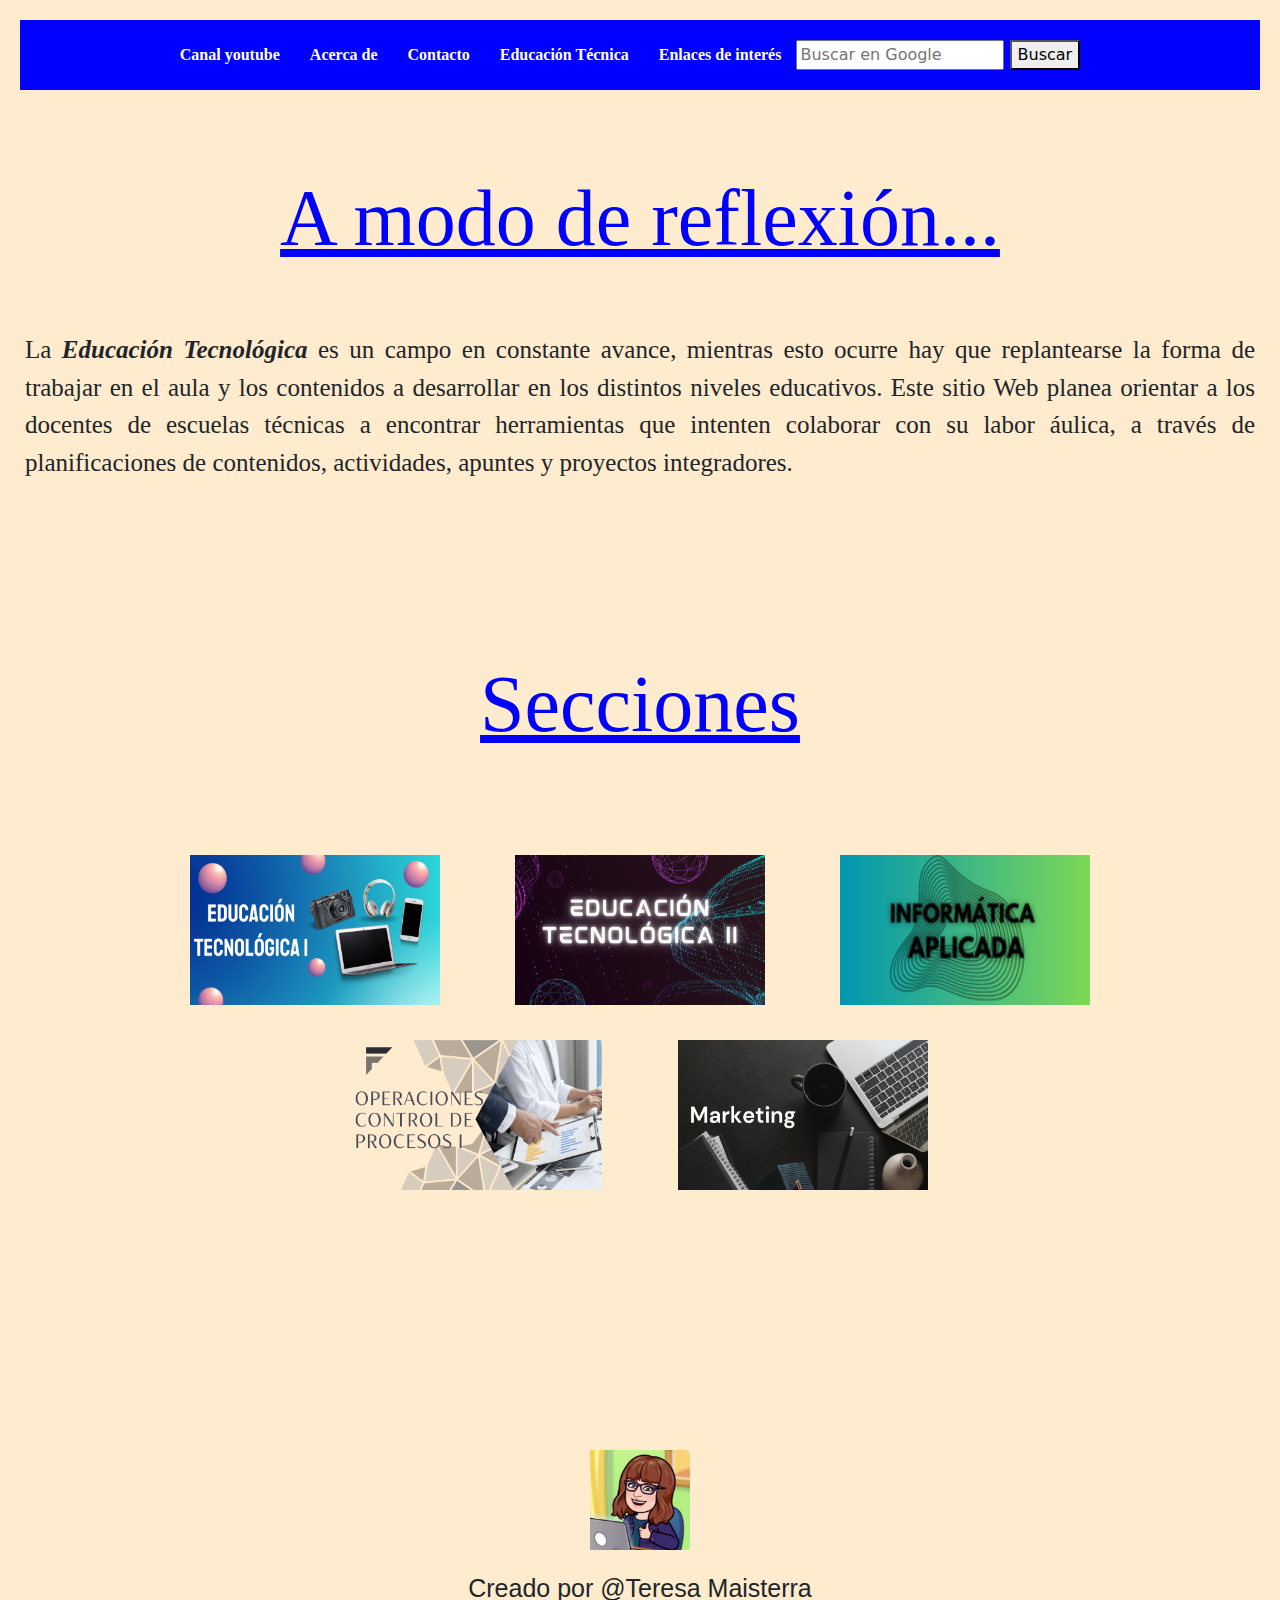
==== commit 4b70f0a9: "commit 2" ====
--- a/index.html
+++ b/index.html
@@ -22,7 +22,7 @@
   <header>
     <!--Barra de navegación-->
     <div class="navbar">
-      <img class="nav-imagen" src="Images/logo4.png" alt="logo personal">
+    
       <a class="nav-enlaces" href="https://youtube.com/@teresamaisterrra">Canal youtube</a>
            <a class="nav-enlaces" href="sobremi.html">Acerca de</a>
       <a class="nav-enlaces" href="contacto.html">Contacto</a>
--- a/Estilos/CSS/Style.css
+++ b/Estilos/CSS/Style.css
@@ -1,17 +1,1762 @@
-/* Error: expected ";".
- *   ,
- * 6 |  )
- *   |   ^
- *   '
- *   Estilos\SCSS\Style.scss 6:3  root stylesheet */
+@keyframes aparecer {
+  0% {
+    opacity: 0;
+  }
+  25% {
+    opacity: 2;
+  }
+  50% {
+    opacity: 4;
+  }
+  75% {
+    opacity: 5;
+  }
+  100% {
+    opacity: 6;
+  }
+}
+.body-index, .body-enlacesdeInteres, .body-educTecnica, .acercaDe-Body, .body-educacionI, .body-contacto, .body-marketing, .body-operaciones, .body-informatica, .body-educacionII {
+  background: blanchedalmond;
+}
+.body-index .navbar, .body-enlacesdeInteres .navbar, .body-educTecnica .navbar, .acercaDe-Body .navbar, .body-educacionI .navbar, .body-contacto .navbar, .body-marketing .navbar, .body-operaciones .navbar, .body-informatica .navbar, .body-educacionII .navbar {
+  margin: 20px 20px 20px 20px;
+  justify-content: center;
+  text-align: center;
+  background-color: blue;
+  text-decoration: none;
+  overflow: hidden;
+}
+.body-index .navbar-ul-li, .body-enlacesdeInteres .navbar-ul-li, .body-educTecnica .navbar-ul-li, .acercaDe-Body .navbar-ul-li, .body-educacionI .navbar-ul-li, .body-contacto .navbar-ul-li, .body-marketing .navbar-ul-li, .body-operaciones .navbar-ul-li, .body-informatica .navbar-ul-li, .body-educacionII .navbar-ul-li {
+  float: left;
+  text-decoration: none;
+}
+.body-index .nav-imagen, .body-enlacesdeInteres .nav-imagen, .body-educTecnica .nav-imagen, .acercaDe-Body .nav-imagen, .body-educacionI .nav-imagen, .body-contacto .nav-imagen, .body-marketing .nav-imagen, .body-operaciones .nav-imagen, .body-informatica .nav-imagen, .body-educacionII .nav-imagen {
+  width: 80px;
+  height: 60px;
+  margin-left: 35px;
+  text-decoration: none;
+  animation-name: aparecer;
+  animation-duration: 0.7s;
+  animation-iteration-count: infinite;
+}
+.body-index .search-button, .body-enlacesdeInteres .search-button, .body-educTecnica .search-button, .acercaDe-Body .search-button, .body-educacionI .search-button, .body-contacto .search-button, .body-marketing .search-button, .body-operaciones .search-button, .body-informatica .search-button, .body-educacionII .search-button {
+  margin-right: 35px;
+}
+.body-index .nav-enlaces, .body-enlacesdeInteres .nav-enlaces, .body-educTecnica .nav-enlaces, .acercaDe-Body .nav-enlaces, .body-educacionI .nav-enlaces, .body-contacto .nav-enlaces, .body-marketing .nav-enlaces, .body-operaciones .nav-enlaces, .body-informatica .nav-enlaces, .body-educacionII .nav-enlaces {
+  display: inline-flex;
+  text-decoration: none;
+  color: white;
+  font-family: "Roboto";
+  font-weight: bold;
+  text-align: center;
+  padding: 15px;
+}
+.body-index .nav-enlaces:hover, .body-enlacesdeInteres .nav-enlaces:hover, .body-educTecnica .nav-enlaces:hover, .acercaDe-Body .nav-enlaces:hover, .body-educacionI .nav-enlaces:hover, .body-contacto .nav-enlaces:hover, .body-marketing .nav-enlaces:hover, .body-operaciones .nav-enlaces:hover, .body-informatica .nav-enlaces:hover, .body-educacionII .nav-enlaces:hover {
+  background-color: grey;
+  text-decoration: none;
+  color: blue;
+  font-family: "Roboto";
+  font-weight: bold;
+}
+.body-index .search-container, .body-enlacesdeInteres .search-container, .body-educTecnica .search-container, .acercaDe-Body .search-container, .body-educacionI .search-container, .body-contacto .search-container, .body-marketing .search-container, .body-operaciones .search-container, .body-informatica .search-container, .body-educacionII .search-container {
+  float: right;
+  text-decoration: none;
+}
+.body-index .titulo, .body-enlacesdeInteres .titulo, .body-educTecnica .titulo, .acercaDe-Body .titulo, .body-educacionI .titulo, .body-contacto .titulo, .body-marketing .titulo, .body-operaciones .titulo, .body-informatica .titulo, .body-educacionII .titulo {
+  margin-top: 80px;
+  color: blue;
+  font-family: "Times New Roman";
+  font-size: 80px;
+  text-decoration: underline;
+  text-decoration-style: bold;
+  text-align: center;
+  transition: infinite;
+  transition: all 0.7s;
+}
+.body-index .titulo:hover, .body-enlacesdeInteres .titulo:hover, .body-educTecnica .titulo:hover, .acercaDe-Body .titulo:hover, .body-educacionI .titulo:hover, .body-contacto .titulo:hover, .body-marketing .titulo:hover, .body-operaciones .titulo:hover, .body-informatica .titulo:hover, .body-educacionII .titulo:hover {
+  font-family: "Pacifico";
+  color: red;
+  font-size: 100px;
+}
+.body-index .texto, .body-enlacesdeInteres .texto, .body-educTecnica .texto, .acercaDe-Body .texto, .body-educacionI .texto, .body-contacto .texto, .body-marketing .texto, .body-operaciones .texto, .body-informatica .texto, .body-educacionII .texto {
+  padding: 25px 25px;
+  margin-top: 40px;
+  font-size: 25px;
+  font-family: "Times New Roman";
+  text-align: justify;
+}
+.body-index .titulo2, .body-enlacesdeInteres .titulo2, .body-educTecnica .titulo2, .acercaDe-Body .titulo2, .body-educacionI .titulo2, .body-contacto .titulo2, .body-marketing .titulo2, .body-operaciones .titulo2, .body-informatica .titulo2, .body-educacionII .titulo2 {
+  font-size: 80px;
+  margin-top: 150px;
+  font-family: "Times New Roman";
+  text-align: center;
+  text-decoration: underline;
+  color: blue;
+}
+.body-index .titulo2:hover, .body-enlacesdeInteres .titulo2:hover, .body-educTecnica .titulo2:hover, .acercaDe-Body .titulo2:hover, .body-educacionI .titulo2:hover, .body-contacto .titulo2:hover, .body-marketing .titulo2:hover, .body-operaciones .titulo2:hover, .body-informatica .titulo2:hover, .body-educacionII .titulo2:hover {
+  color: red;
+  font-family: "Pacifico";
+}
+.body-index .contenedor1, .body-enlacesdeInteres .contenedor1, .body-educTecnica .contenedor1, .acercaDe-Body .contenedor1, .body-educacionI .contenedor1, .body-contacto .contenedor1, .body-marketing .contenedor1, .body-operaciones .contenedor1, .body-informatica .contenedor1, .body-educacionII .contenedor1 {
+  display: block;
+  justify-content: center;
+  padding: 60px 60px;
+  justify-content: center;
+  text-align: center;
+}
+.body-index .pages, .body-enlacesdeInteres .pages, .body-educTecnica .pages, .acercaDe-Body .pages, .body-educacionI .pages, .body-contacto .pages, .body-marketing .pages, .body-operaciones .pages, .body-informatica .pages, .body-educacionII .pages {
+  width: 250px;
+  height: 150px;
+  justify-content: center;
+  margin-top: 35px;
+  margin-left: 35px;
+  margin-right: 35px;
+  animation-name: aparecer;
+  animation-duration: 3s;
+  animation-iteration-count: infinite;
+}
+.body-index .datosCreacion, .body-enlacesdeInteres .datosCreacion, .body-educTecnica .datosCreacion, .acercaDe-Body .datosCreacion, .body-educacionI .datosCreacion, .body-contacto .datosCreacion, .body-marketing .datosCreacion, .body-operaciones .datosCreacion, .body-informatica .datosCreacion, .body-educacionII .datosCreacion {
+  margin-top: 20px;
+  font-size: 25px;
+  font-family: "Arial";
+  text-align: center;
+  text-decoration: none;
+}
+.body-index .logoFinal, .body-enlacesdeInteres .logoFinal, .body-educTecnica .logoFinal, .acercaDe-Body .logoFinal, .body-educacionI .logoFinal, .body-contacto .logoFinal, .body-marketing .logoFinal, .body-operaciones .logoFinal, .body-informatica .logoFinal, .body-educacionII .logoFinal {
+  width: 100px;
+  height: 100px;
+  margin-top: 100px;
+  justify-content: center;
+  text-align: center;
+}
+.body-index .contenedor2, .body-enlacesdeInteres .contenedor2, .body-educTecnica .contenedor2, .acercaDe-Body .contenedor2, .body-educacionI .contenedor2, .body-contacto .contenedor2, .body-marketing .contenedor2, .body-operaciones .contenedor2, .body-informatica .contenedor2, .body-educacionII .contenedor2 {
+  display: block;
+  margin-top: 100px;
+  justify-content: center;
+  text-align: center;
+}
+@media screen and (max-width: 600px) {
+  .body-index .body-index, .body-enlacesdeInteres .body-index, .body-index .body-enlacesdeInteres, .body-enlacesdeInteres .body-enlacesdeInteres, .body-educTecnica .body-index, .body-educTecnica .body-enlacesdeInteres, .body-index .body-educTecnica, .body-enlacesdeInteres .body-educTecnica, .body-educTecnica .body-educTecnica, .acercaDe-Body .body-index, .acercaDe-Body .body-enlacesdeInteres, .acercaDe-Body .body-educTecnica, .body-educacionI .body-index, .body-enlacesdeInteres .body-index, .body-educacionI .body-enlacesdeInteres, .body-enlacesdeInteres .body-enlacesdeInteres, .body-educacionI .body-educTecnica, .body-enlacesdeInteres .body-educTecnica, .body-contacto .body-index, .body-contacto .body-enlacesdeInteres, .body-contacto .body-educTecnica, .body-marketing .body-index, .body-marketing .body-enlacesdeInteres, .body-marketing .body-educTecnica, .body-operaciones .body-index, .body-operaciones .body-enlacesdeInteres, .body-operaciones .body-educTecnica, .body-informatica .body-index, .body-informatica .body-enlacesdeInteres, .body-informatica .body-educTecnica, .body-educacionII .body-index, .body-educacionII .body-enlacesdeInteres, .body-educacionII .body-educTecnica, .body-index .acercaDe-Body, .body-enlacesdeInteres .acercaDe-Body, .body-educTecnica .acercaDe-Body, .body-index .body-educacionI, .body-index .body-enlacesdeInteres, .body-enlacesdeInteres .body-educacionI, .body-enlacesdeInteres .body-enlacesdeInteres, .body-educTecnica .body-educacionI, .body-educTecnica .body-enlacesdeInteres, .body-index .body-contacto, .body-enlacesdeInteres .body-contacto, .body-educTecnica .body-contacto, .body-index .body-marketing, .body-enlacesdeInteres .body-marketing, .body-educTecnica .body-marketing, .body-index .body-operaciones, .body-enlacesdeInteres .body-operaciones, .body-educTecnica .body-operaciones, .body-index .body-informatica, .body-enlacesdeInteres .body-informatica, .body-educTecnica .body-informatica, .body-index .body-educacionII, .body-enlacesdeInteres .body-educacionII, .body-educTecnica .body-educacionII, .acercaDe-Body .acercaDe-Body, .body-educacionI .acercaDe-Body, .body-enlacesdeInteres .acercaDe-Body, .body-contacto .acercaDe-Body, .body-marketing .acercaDe-Body, .body-operaciones .acercaDe-Body, .body-informatica .acercaDe-Body, .body-educacionII .acercaDe-Body, .acercaDe-Body .body-educacionI, .acercaDe-Body .body-enlacesdeInteres, .acercaDe-Body .body-contacto, .acercaDe-Body .body-marketing, .acercaDe-Body .body-operaciones, .acercaDe-Body .body-informatica, .acercaDe-Body .body-educacionII, .body-educacionI .body-educacionI, .body-enlacesdeInteres .body-educacionI, .body-educacionI .body-enlacesdeInteres, .body-enlacesdeInteres .body-enlacesdeInteres, .body-contacto .body-educacionI, .body-contacto .body-enlacesdeInteres, .body-educacionI .body-contacto, .body-enlacesdeInteres .body-contacto, .body-contacto .body-contacto, .body-marketing .body-educacionI, .body-marketing .body-enlacesdeInteres, .body-marketing .body-contacto, .body-educacionI .body-marketing, .body-enlacesdeInteres .body-marketing, .body-contacto .body-marketing, .body-marketing .body-marketing, .body-operaciones .body-educacionI, .body-operaciones .body-enlacesdeInteres, .body-operaciones .body-contacto, .body-operaciones .body-marketing, .body-educacionI .body-operaciones, .body-enlacesdeInteres .body-operaciones, .body-contacto .body-operaciones, .body-marketing .body-operaciones, .body-operaciones .body-operaciones, .body-informatica .body-educacionI, .body-informatica .body-enlacesdeInteres, .body-informatica .body-contacto, .body-informatica .body-marketing, .body-informatica .body-operaciones, .body-educacionI .body-informatica, .body-enlacesdeInteres .body-informatica, .body-contacto .body-informatica, .body-marketing .body-informatica, .body-operaciones .body-informatica, .body-informatica .body-informatica, .body-educacionII .body-educacionI, .body-educacionII .body-enlacesdeInteres, .body-educacionII .body-contacto, .body-educacionII .body-marketing, .body-educacionII .body-operaciones, .body-educacionII .body-informatica, .body-educacionI .body-educacionII, .body-enlacesdeInteres .body-educacionII, .body-contacto .body-educacionII, .body-marketing .body-educacionII, .body-operaciones .body-educacionII, .body-informatica .body-educacionII, .body-educacionII .body-educacionII {
+    background: red;
+  }
+  .body-index .titulo, .body-enlacesdeInteres .titulo, .body-educTecnica .titulo, .acercaDe-Body .titulo, .body-educacionI .titulo, .body-contacto .titulo, .body-marketing .titulo, .body-operaciones .titulo, .body-informatica .titulo, .body-educacionII .titulo {
+    margin-top: 40px;
+    color: red;
+    font-family: "Roboto";
+    font-size: 5px;
+    text-decoration: underline;
+    text-decoration-style: bold;
+    text-align: center;
+    transition: infinite;
+    transition: all 0.7s;
+  }
+  .body-index .navbar, .body-enlacesdeInteres .navbar, .body-educTecnica .navbar, .acercaDe-Body .navbar, .body-educacionI .navbar, .body-contacto .navbar, .body-marketing .navbar, .body-operaciones .navbar, .body-informatica .navbar, .body-educacionII .navbar {
+    margin: 5px 5px 5px 5px;
+    justify-content: center;
+    text-align: center;
+    background-color: red;
+    text-decoration: none;
+    overflow: hidden;
+  }
+  .body-index .nav-enlaces, .body-enlacesdeInteres .nav-enlaces, .body-educTecnica .nav-enlaces, .acercaDe-Body .nav-enlaces, .body-educacionI .nav-enlaces, .body-contacto .nav-enlaces, .body-marketing .nav-enlaces, .body-operaciones .nav-enlaces, .body-informatica .nav-enlaces, .body-educacionII .nav-enlaces {
+    display: inline-flex;
+    text-decoration: none;
+    color: white;
+    font-family: "Roboto";
+    font-weight: bold;
+    text-align: center;
+    padding: 5px;
+  }
+  .body-index .nav-enlaces:hover, .body-enlacesdeInteres .nav-enlaces:hover, .body-educTecnica .nav-enlaces:hover, .acercaDe-Body .nav-enlaces:hover, .body-educacionI .nav-enlaces:hover, .body-contacto .nav-enlaces:hover, .body-marketing .nav-enlaces:hover, .body-operaciones .nav-enlaces:hover, .body-informatica .nav-enlaces:hover, .body-educacionII .nav-enlaces:hover {
+    background-color: grey;
+    text-decoration: none;
+    color: blue;
+    font-family: "Roboto";
+    font-weight: bold;
+  }
+  .body-index .navbar-ul-li, .body-enlacesdeInteres .navbar-ul-li, .body-educTecnica .navbar-ul-li, .acercaDe-Body .navbar-ul-li, .body-educacionI .navbar-ul-li, .body-contacto .navbar-ul-li, .body-marketing .navbar-ul-li, .body-operaciones .navbar-ul-li, .body-informatica .navbar-ul-li, .body-educacionII .navbar-ul-li {
+    float: left;
+    text-decoration: none;
+  }
+  .body-index .nav-imagen, .body-enlacesdeInteres .nav-imagen, .body-educTecnica .nav-imagen, .acercaDe-Body .nav-imagen, .body-educacionI .nav-imagen, .body-contacto .nav-imagen, .body-marketing .nav-imagen, .body-operaciones .nav-imagen, .body-informatica .nav-imagen, .body-educacionII .nav-imagen {
+    width: 35px;
+    height: 20px;
+    margin-left: 5px;
+    text-decoration: none;
+    animation-name: aparecer;
+    animation-duration: 0.7s;
+    animation-iteration-count: infinite;
+  }
+  .body-index .search-button, .body-enlacesdeInteres .search-button, .body-educTecnica .search-button, .acercaDe-Body .search-button, .body-educacionI .search-button, .body-contacto .search-button, .body-marketing .search-button, .body-operaciones .search-button, .body-informatica .search-button, .body-educacionII .search-button {
+    margin-right: 5px;
+  }
+  .body-index .nav-enlaces, .body-enlacesdeInteres .nav-enlaces, .body-educTecnica .nav-enlaces, .acercaDe-Body .nav-enlaces, .body-educacionI .nav-enlaces, .body-contacto .nav-enlaces, .body-marketing .nav-enlaces, .body-operaciones .nav-enlaces, .body-informatica .nav-enlaces, .body-educacionII .nav-enlaces {
+    display: inline-flex;
+    text-decoration: none;
+    color: white;
+    font-family: "Roboto";
+    font-weight: bold;
+    text-align: center;
+    padding: 5px;
+  }
+  .body-index .nav-enlaces:hover, .body-enlacesdeInteres .nav-enlaces:hover, .body-educTecnica .nav-enlaces:hover, .acercaDe-Body .nav-enlaces:hover, .body-educacionI .nav-enlaces:hover, .body-contacto .nav-enlaces:hover, .body-marketing .nav-enlaces:hover, .body-operaciones .nav-enlaces:hover, .body-informatica .nav-enlaces:hover, .body-educacionII .nav-enlaces:hover {
+    background-color: white;
+    text-decoration: none;
+    color: blue;
+    font-family: "Roboto";
+    font-weight: bold;
+  }
+  .body-index .search-container, .body-enlacesdeInteres .search-container, .body-educTecnica .search-container, .acercaDe-Body .search-container, .body-educacionI .search-container, .body-contacto .search-container, .body-marketing .search-container, .body-operaciones .search-container, .body-informatica .search-container, .body-educacionII .search-container {
+    float: right;
+    text-decoration: none;
+  }
+  .body-index .titulo, .body-enlacesdeInteres .titulo, .body-educTecnica .titulo, .acercaDe-Body .titulo, .body-educacionI .titulo, .body-contacto .titulo, .body-marketing .titulo, .body-operaciones .titulo, .body-informatica .titulo, .body-educacionII .titulo {
+    margin-top: 50px;
+    color: red;
+    font-family: "Roboto";
+    font-size: 5px;
+    text-decoration: underline;
+    text-decoration-style: bold;
+    text-align: center;
+    transition: infinite;
+    transition: all 0.7s;
+  }
+  .body-index .titulo:hover, .body-enlacesdeInteres .titulo:hover, .body-educTecnica .titulo:hover, .acercaDe-Body .titulo:hover, .body-educacionI .titulo:hover, .body-contacto .titulo:hover, .body-marketing .titulo:hover, .body-operaciones .titulo:hover, .body-informatica .titulo:hover, .body-educacionII .titulo:hover {
+    font-family: "Pacifico";
+    color: red;
+    font-size: 60px;
+  }
+  .body-index .texto, .body-enlacesdeInteres .texto, .body-educTecnica .texto, .acercaDe-Body .texto, .body-educacionI .texto, .body-contacto .texto, .body-marketing .texto, .body-operaciones .texto, .body-informatica .texto, .body-educacionII .texto {
+    padding: 20px 20px;
+    margin-top: 40px;
+    font-size: 20px;
+    font-family: "Times New Roman";
+    text-align: justify;
+  }
+  .body-index .titulo2, .body-enlacesdeInteres .titulo2, .body-educTecnica .titulo2, .acercaDe-Body .titulo2, .body-educacionI .titulo2, .body-contacto .titulo2, .body-marketing .titulo2, .body-operaciones .titulo2, .body-informatica .titulo2, .body-educacionII .titulo2 {
+    font-size: 60px;
+    margin-top: 20px;
+    font-family: "Times New Roman";
+    text-align: center;
+    text-decoration: underline;
+    color: blue;
+  }
+  .body-index .titulo2:hover, .body-enlacesdeInteres .titulo2:hover, .body-educTecnica .titulo2:hover, .acercaDe-Body .titulo2:hover, .body-educacionI .titulo2:hover, .body-contacto .titulo2:hover, .body-marketing .titulo2:hover, .body-operaciones .titulo2:hover, .body-informatica .titulo2:hover, .body-educacionII .titulo2:hover {
+    color: red;
+    font-family: "Pacifico";
+  }
+  .body-index .contenedor1, .body-enlacesdeInteres .contenedor1, .body-educTecnica .contenedor1, .acercaDe-Body .contenedor1, .body-educacionI .contenedor1, .body-contacto .contenedor1, .body-marketing .contenedor1, .body-operaciones .contenedor1, .body-informatica .contenedor1, .body-educacionII .contenedor1 {
+    display: block;
+    justify-content: center;
+    padding: 60px 60px;
+    justify-content: center;
+    text-align: center;
+  }
+  .body-index .pages, .body-enlacesdeInteres .pages, .body-educTecnica .pages, .acercaDe-Body .pages, .body-educacionI .pages, .body-contacto .pages, .body-marketing .pages, .body-operaciones .pages, .body-informatica .pages, .body-educacionII .pages {
+    width: 50px;
+    height: 150px;
+    justify-content: center;
+    margin-top: 35px;
+    margin-left: 35px;
+    margin-right: 35px;
+    animation-name: aparecer;
+    animation-duration: 3s;
+    animation-iteration-count: infinite;
+  }
+  .body-index .datosCreacion, .body-enlacesdeInteres .datosCreacion, .body-educTecnica .datosCreacion, .acercaDe-Body .datosCreacion, .body-educacionI .datosCreacion, .body-contacto .datosCreacion, .body-marketing .datosCreacion, .body-operaciones .datosCreacion, .body-informatica .datosCreacion, .body-educacionII .datosCreacion {
+    margin-top: 20px;
+    font-size: 25px;
+    font-family: "Arial";
+    text-align: center;
+    text-decoration: none;
+  }
+  .body-index .logoFinal, .body-enlacesdeInteres .logoFinal, .body-educTecnica .logoFinal, .acercaDe-Body .logoFinal, .body-educacionI .logoFinal, .body-contacto .logoFinal, .body-marketing .logoFinal, .body-operaciones .logoFinal, .body-informatica .logoFinal, .body-educacionII .logoFinal {
+    width: 100px;
+    height: 100px;
+    margin-top: 100px;
+    justify-content: center;
+    text-align: center;
+  }
+  .body-index .contenedor2, .body-enlacesdeInteres .contenedor2, .body-educTecnica .contenedor2, .acercaDe-Body .contenedor2, .body-educacionI .contenedor2, .body-contacto .contenedor2, .body-marketing .contenedor2, .body-operaciones .contenedor2, .body-informatica .contenedor2, .body-educacionII .contenedor2 {
+    display: block;
+    margin-top: 100px;
+    justify-content: center;
+    text-align: center;
+  }
+}
 
-body::before {
-  font-family: "Source Code Pro", "SF Mono", Monaco, Inconsolata, "Fira Mono",
-      "Droid Sans Mono", monospace, monospace;
-  white-space: pre;
-  display: block;
-  padding: 1em;
-  margin-bottom: 1em;
-  border-bottom: 2px solid black;
-  content: 'Error: expected ";".\a   \2577 \a 6 \2502   )\d\a   \2502    ^\a   \2575 \a   Estilos\\SCSS\\Style.scss 6:3  root stylesheet';
-}
+.acercaDe-Body .volver, .body-educacionI .volver, .body-enlacesdeInteres .volver, .body-educTecnica .volver, .body-contacto .volver, .body-marketing .volver, .body-operaciones .volver, .body-informatica .volver, .body-educacionII .volver {
+  margin-right: 100px;
+  width: 100px;
+  height: 80px;
+  border-radius: 5px;
+  background-color: grey;
+  border-style: dashed;
+  animation-name: aparecer;
+  color: red;
+  animation-duration: 0.7s;
+  animation-iteration-count: infinite;
+}
+.acercaDe-Body .enlace-index, .body-educacionI .enlace-index, .body-enlacesdeInteres .enlace-index, .body-educTecnica .enlace-index, .body-contacto .enlace-index, .body-marketing .enlace-index, .body-operaciones .enlace-index, .body-informatica .enlace-index, .body-educacionII .enlace-index {
+  margin-top: 100px;
+  font-size: 60px;
+  margin-right: 150px;
+  text-decoration: none;
+}
+.acercaDe-Body .enlace-index:hover, .body-educacionI .enlace-index:hover, .body-enlacesdeInteres .enlace-index:hover, .body-educTecnica .enlace-index:hover, .body-contacto .enlace-index:hover, .body-marketing .enlace-index:hover, .body-operaciones .enlace-index:hover, .body-informatica .enlace-index:hover, .body-educacionII .enlace-index:hover {
+  margin-top: 60px;
+  font-size: 60px;
+  font-family: "Sacramento";
+  color: red;
+  text-decoration: bold italic;
+}
+@media screen and (max-width: 600px) {
+  .acercaDe-Body .body-index, .acercaDe-Body .body-enlacesdeInteres, .acercaDe-Body .body-educTecnica, .body-educacionI .body-index, .body-enlacesdeInteres .body-index, .body-educacionI .body-enlacesdeInteres, .body-enlacesdeInteres .body-enlacesdeInteres, .body-educTecnica .body-index, .body-educTecnica .body-enlacesdeInteres, .body-educacionI .body-educTecnica, .body-enlacesdeInteres .body-educTecnica, .body-educTecnica .body-educTecnica, .body-contacto .body-index, .body-contacto .body-enlacesdeInteres, .body-contacto .body-educTecnica, .body-marketing .body-index, .body-marketing .body-enlacesdeInteres, .body-marketing .body-educTecnica, .body-operaciones .body-index, .body-operaciones .body-enlacesdeInteres, .body-operaciones .body-educTecnica, .body-informatica .body-index, .body-informatica .body-enlacesdeInteres, .body-informatica .body-educTecnica, .body-educacionII .body-index, .body-educacionII .body-enlacesdeInteres, .body-educacionII .body-educTecnica, .acercaDe-Body .acercaDe-Body, .body-educacionI .acercaDe-Body, .body-enlacesdeInteres .acercaDe-Body, .body-educTecnica .acercaDe-Body, .body-contacto .acercaDe-Body, .body-marketing .acercaDe-Body, .body-operaciones .acercaDe-Body, .body-informatica .acercaDe-Body, .body-educacionII .acercaDe-Body, .acercaDe-Body .body-educacionI, .acercaDe-Body .body-contacto, .acercaDe-Body .body-marketing, .acercaDe-Body .body-operaciones, .acercaDe-Body .body-informatica, .acercaDe-Body .body-educacionII, .body-educacionI .body-educacionI, .body-enlacesdeInteres .body-educacionI, .body-educTecnica .body-educacionI, .body-contacto .body-educacionI, .body-educacionI .body-contacto, .body-enlacesdeInteres .body-contacto, .body-educTecnica .body-contacto, .body-contacto .body-contacto, .body-marketing .body-educacionI, .body-marketing .body-contacto, .body-educacionI .body-marketing, .body-enlacesdeInteres .body-marketing, .body-educTecnica .body-marketing, .body-contacto .body-marketing, .body-marketing .body-marketing, .body-operaciones .body-educacionI, .body-operaciones .body-contacto, .body-operaciones .body-marketing, .body-educacionI .body-operaciones, .body-enlacesdeInteres .body-operaciones, .body-educTecnica .body-operaciones, .body-contacto .body-operaciones, .body-marketing .body-operaciones, .body-operaciones .body-operaciones, .body-informatica .body-educacionI, .body-informatica .body-contacto, .body-informatica .body-marketing, .body-informatica .body-operaciones, .body-educacionI .body-informatica, .body-enlacesdeInteres .body-informatica, .body-educTecnica .body-informatica, .body-contacto .body-informatica, .body-marketing .body-informatica, .body-operaciones .body-informatica, .body-informatica .body-informatica, .body-educacionII .body-educacionI, .body-educacionII .body-contacto, .body-educacionII .body-marketing, .body-educacionII .body-operaciones, .body-educacionII .body-informatica, .body-educacionI .body-educacionII, .body-enlacesdeInteres .body-educacionII, .body-educTecnica .body-educacionII, .body-contacto .body-educacionII, .body-marketing .body-educacionII, .body-operaciones .body-educacionII, .body-informatica .body-educacionII, .body-educacionII .body-educacionII {
+    background: red;
+  }
+  .acercaDe-Body .titulo, .body-educacionI .titulo, .body-enlacesdeInteres .titulo, .body-educTecnica .titulo, .body-contacto .titulo, .body-marketing .titulo, .body-operaciones .titulo, .body-informatica .titulo, .body-educacionII .titulo {
+    margin-top: 40px;
+    color: red;
+    font-family: "Roboto";
+    font-size: 5px;
+    text-decoration: underline;
+    text-decoration-style: bold;
+    text-align: center;
+    transition: infinite;
+    transition: all 0.7s;
+  }
+  .acercaDe-Body .navbar, .body-educacionI .navbar, .body-enlacesdeInteres .navbar, .body-educTecnica .navbar, .body-contacto .navbar, .body-marketing .navbar, .body-operaciones .navbar, .body-informatica .navbar, .body-educacionII .navbar {
+    margin: 5px 5px 5px 5px;
+    justify-content: center;
+    text-align: center;
+    background-color: red;
+    text-decoration: none;
+    overflow: hidden;
+  }
+  .acercaDe-Body .nav-enlaces, .body-educacionI .nav-enlaces, .body-enlacesdeInteres .nav-enlaces, .body-educTecnica .nav-enlaces, .body-contacto .nav-enlaces, .body-marketing .nav-enlaces, .body-operaciones .nav-enlaces, .body-informatica .nav-enlaces, .body-educacionII .nav-enlaces {
+    display: inline-flex;
+    text-decoration: none;
+    color: white;
+    font-family: "Roboto";
+    font-weight: bold;
+    text-align: center;
+    padding: 5px;
+  }
+  .acercaDe-Body .nav-enlaces:hover, .body-educacionI .nav-enlaces:hover, .body-enlacesdeInteres .nav-enlaces:hover, .body-educTecnica .nav-enlaces:hover, .body-contacto .nav-enlaces:hover, .body-marketing .nav-enlaces:hover, .body-operaciones .nav-enlaces:hover, .body-informatica .nav-enlaces:hover, .body-educacionII .nav-enlaces:hover {
+    background-color: grey;
+    text-decoration: none;
+    color: blue;
+    font-family: "Roboto";
+    font-weight: bold;
+  }
+  .acercaDe-Body .navbar-ul-li, .body-educacionI .navbar-ul-li, .body-enlacesdeInteres .navbar-ul-li, .body-educTecnica .navbar-ul-li, .body-contacto .navbar-ul-li, .body-marketing .navbar-ul-li, .body-operaciones .navbar-ul-li, .body-informatica .navbar-ul-li, .body-educacionII .navbar-ul-li {
+    float: left;
+    text-decoration: none;
+  }
+  .acercaDe-Body .nav-imagen, .body-educacionI .nav-imagen, .body-enlacesdeInteres .nav-imagen, .body-educTecnica .nav-imagen, .body-contacto .nav-imagen, .body-marketing .nav-imagen, .body-operaciones .nav-imagen, .body-informatica .nav-imagen, .body-educacionII .nav-imagen {
+    width: 35px;
+    height: 20px;
+    margin-left: 5px;
+    text-decoration: none;
+    animation-name: aparecer;
+    animation-duration: 0.7s;
+    animation-iteration-count: infinite;
+  }
+  .acercaDe-Body .search-button, .body-educacionI .search-button, .body-enlacesdeInteres .search-button, .body-educTecnica .search-button, .body-contacto .search-button, .body-marketing .search-button, .body-operaciones .search-button, .body-informatica .search-button, .body-educacionII .search-button {
+    margin-right: 5px;
+  }
+  .acercaDe-Body .nav-enlaces, .body-educacionI .nav-enlaces, .body-enlacesdeInteres .nav-enlaces, .body-educTecnica .nav-enlaces, .body-contacto .nav-enlaces, .body-marketing .nav-enlaces, .body-operaciones .nav-enlaces, .body-informatica .nav-enlaces, .body-educacionII .nav-enlaces {
+    display: inline-flex;
+    text-decoration: none;
+    color: white;
+    font-family: "Roboto";
+    font-weight: bold;
+    text-align: center;
+    padding: 5px;
+  }
+  .acercaDe-Body .nav-enlaces:hover, .body-educacionI .nav-enlaces:hover, .body-enlacesdeInteres .nav-enlaces:hover, .body-educTecnica .nav-enlaces:hover, .body-contacto .nav-enlaces:hover, .body-marketing .nav-enlaces:hover, .body-operaciones .nav-enlaces:hover, .body-informatica .nav-enlaces:hover, .body-educacionII .nav-enlaces:hover {
+    background-color: white;
+    text-decoration: none;
+    color: blue;
+    font-family: "Roboto";
+    font-weight: bold;
+  }
+  .acercaDe-Body .search-container, .body-educacionI .search-container, .body-enlacesdeInteres .search-container, .body-educTecnica .search-container, .body-contacto .search-container, .body-marketing .search-container, .body-operaciones .search-container, .body-informatica .search-container, .body-educacionII .search-container {
+    float: right;
+    text-decoration: none;
+  }
+  .acercaDe-Body .titulo, .body-educacionI .titulo, .body-enlacesdeInteres .titulo, .body-educTecnica .titulo, .body-contacto .titulo, .body-marketing .titulo, .body-operaciones .titulo, .body-informatica .titulo, .body-educacionII .titulo {
+    margin-top: 50px;
+    color: red;
+    font-family: "Roboto";
+    font-size: 5px;
+    text-decoration: underline;
+    text-decoration-style: bold;
+    text-align: center;
+    transition: infinite;
+    transition: all 0.7s;
+  }
+  .acercaDe-Body .titulo:hover, .body-educacionI .titulo:hover, .body-enlacesdeInteres .titulo:hover, .body-educTecnica .titulo:hover, .body-contacto .titulo:hover, .body-marketing .titulo:hover, .body-operaciones .titulo:hover, .body-informatica .titulo:hover, .body-educacionII .titulo:hover {
+    font-family: "Pacifico";
+    color: red;
+    font-size: 60px;
+  }
+  .acercaDe-Body .texto, .body-educacionI .texto, .body-enlacesdeInteres .texto, .body-educTecnica .texto, .body-contacto .texto, .body-marketing .texto, .body-operaciones .texto, .body-informatica .texto, .body-educacionII .texto {
+    padding: 20px 20px;
+    margin-top: 40px;
+    font-size: 20px;
+    font-family: "Times New Roman";
+    text-align: justify;
+  }
+  .acercaDe-Body .titulo2, .body-educacionI .titulo2, .body-enlacesdeInteres .titulo2, .body-educTecnica .titulo2, .body-contacto .titulo2, .body-marketing .titulo2, .body-operaciones .titulo2, .body-informatica .titulo2, .body-educacionII .titulo2 {
+    font-size: 60px;
+    margin-top: 20px;
+    font-family: "Times New Roman";
+    text-align: center;
+    text-decoration: underline;
+    color: blue;
+  }
+  .acercaDe-Body .titulo2:hover, .body-educacionI .titulo2:hover, .body-enlacesdeInteres .titulo2:hover, .body-educTecnica .titulo2:hover, .body-contacto .titulo2:hover, .body-marketing .titulo2:hover, .body-operaciones .titulo2:hover, .body-informatica .titulo2:hover, .body-educacionII .titulo2:hover {
+    color: red;
+    font-family: "Pacifico";
+  }
+  .acercaDe-Body .contenedor1, .body-educacionI .contenedor1, .body-enlacesdeInteres .contenedor1, .body-educTecnica .contenedor1, .body-contacto .contenedor1, .body-marketing .contenedor1, .body-operaciones .contenedor1, .body-informatica .contenedor1, .body-educacionII .contenedor1 {
+    display: block;
+    justify-content: center;
+    padding: 60px 60px;
+    justify-content: center;
+    text-align: center;
+  }
+  .acercaDe-Body .pages, .body-educacionI .pages, .body-enlacesdeInteres .pages, .body-educTecnica .pages, .body-contacto .pages, .body-marketing .pages, .body-operaciones .pages, .body-informatica .pages, .body-educacionII .pages {
+    width: 50px;
+    height: 150px;
+    justify-content: center;
+    margin-top: 35px;
+    margin-left: 35px;
+    margin-right: 35px;
+    animation-name: aparecer;
+    animation-duration: 3s;
+    animation-iteration-count: infinite;
+  }
+  .acercaDe-Body .datosCreacion, .body-educacionI .datosCreacion, .body-enlacesdeInteres .datosCreacion, .body-educTecnica .datosCreacion, .body-contacto .datosCreacion, .body-marketing .datosCreacion, .body-operaciones .datosCreacion, .body-informatica .datosCreacion, .body-educacionII .datosCreacion {
+    margin-top: 20px;
+    font-size: 25px;
+    font-family: "Arial";
+    text-align: center;
+    text-decoration: none;
+  }
+  .acercaDe-Body .logoFinal, .body-educacionI .logoFinal, .body-enlacesdeInteres .logoFinal, .body-educTecnica .logoFinal, .body-contacto .logoFinal, .body-marketing .logoFinal, .body-operaciones .logoFinal, .body-informatica .logoFinal, .body-educacionII .logoFinal {
+    width: 100px;
+    height: 100px;
+    margin-top: 100px;
+    justify-content: center;
+    text-align: center;
+  }
+  .acercaDe-Body .contenedor2, .body-educacionI .contenedor2, .body-enlacesdeInteres .contenedor2, .body-educTecnica .contenedor2, .body-contacto .contenedor2, .body-marketing .contenedor2, .body-operaciones .contenedor2, .body-informatica .contenedor2, .body-educacionII .contenedor2 {
+    display: block;
+    margin-top: 100px;
+    justify-content: center;
+    text-align: center;
+  }
+}
+
+.body-educacionI .texto1, .body-enlacesdeInteres .texto1, .body-educTecnica .texto1, .body-contacto .texto1, .body-marketing .texto1, .body-operaciones .texto1, .body-informatica .texto1, .body-educacionII .texto1 {
+  font-size: 40px;
+  padding: 25px 25px;
+  font-family: "Times New Roman";
+  text-align: justify;
+}
+.body-educacionI .classRoom, .body-enlacesdeInteres .classRoom, .body-educTecnica .classRoom, .body-contacto .classRoom, .body-marketing .classRoom, .body-operaciones .classRoom, .body-informatica .classRoom, .body-educacionII .classRoom {
+  font-size: 40px;
+  padding: 25px 25px;
+  font-family: "Times New Roman";
+  text-align: justify;
+  text-decoration: none;
+}
+.body-educacionI .classRoom:hover, .body-enlacesdeInteres .classRoom:hover, .body-educTecnica .classRoom:hover, .body-contacto .classRoom:hover, .body-marketing .classRoom:hover, .body-operaciones .classRoom:hover, .body-informatica .classRoom:hover, .body-educacionII .classRoom:hover {
+  color: red;
+  font-family: "Roboto";
+}
+@media screen and (max-width: 600px) {
+  .body-educacionI .body-index, .body-enlacesdeInteres .body-index, .body-educacionI .body-enlacesdeInteres, .body-enlacesdeInteres .body-enlacesdeInteres, .body-educTecnica .body-index, .body-educTecnica .body-enlacesdeInteres, .body-educacionI .body-educTecnica, .body-enlacesdeInteres .body-educTecnica, .body-educTecnica .body-educTecnica, .body-contacto .body-index, .body-contacto .body-enlacesdeInteres, .body-contacto .body-educTecnica, .body-marketing .body-index, .body-marketing .body-enlacesdeInteres, .body-marketing .body-educTecnica, .body-operaciones .body-index, .body-operaciones .body-enlacesdeInteres, .body-operaciones .body-educTecnica, .body-informatica .body-index, .body-informatica .body-enlacesdeInteres, .body-informatica .body-educTecnica, .body-educacionII .body-index, .body-educacionII .body-enlacesdeInteres, .body-educacionII .body-educTecnica, .body-educacionI .acercaDe-Body, .body-enlacesdeInteres .acercaDe-Body, .body-educTecnica .acercaDe-Body, .body-contacto .acercaDe-Body, .body-marketing .acercaDe-Body, .body-operaciones .acercaDe-Body, .body-informatica .acercaDe-Body, .body-educacionII .acercaDe-Body, .body-educacionI .body-educacionI, .body-enlacesdeInteres .body-educacionI, .body-educTecnica .body-educacionI, .body-contacto .body-educacionI, .body-educacionI .body-contacto, .body-enlacesdeInteres .body-contacto, .body-educTecnica .body-contacto, .body-contacto .body-contacto, .body-marketing .body-educacionI, .body-marketing .body-contacto, .body-educacionI .body-marketing, .body-enlacesdeInteres .body-marketing, .body-educTecnica .body-marketing, .body-contacto .body-marketing, .body-marketing .body-marketing, .body-operaciones .body-educacionI, .body-operaciones .body-contacto, .body-operaciones .body-marketing, .body-educacionI .body-operaciones, .body-enlacesdeInteres .body-operaciones, .body-educTecnica .body-operaciones, .body-contacto .body-operaciones, .body-marketing .body-operaciones, .body-operaciones .body-operaciones, .body-informatica .body-educacionI, .body-informatica .body-contacto, .body-informatica .body-marketing, .body-informatica .body-operaciones, .body-educacionI .body-informatica, .body-enlacesdeInteres .body-informatica, .body-educTecnica .body-informatica, .body-contacto .body-informatica, .body-marketing .body-informatica, .body-operaciones .body-informatica, .body-informatica .body-informatica, .body-educacionII .body-educacionI, .body-educacionII .body-contacto, .body-educacionII .body-marketing, .body-educacionII .body-operaciones, .body-educacionII .body-informatica, .body-educacionI .body-educacionII, .body-enlacesdeInteres .body-educacionII, .body-educTecnica .body-educacionII, .body-contacto .body-educacionII, .body-marketing .body-educacionII, .body-operaciones .body-educacionII, .body-informatica .body-educacionII, .body-educacionII .body-educacionII {
+    background: red;
+  }
+  .body-educacionI .titulo, .body-enlacesdeInteres .titulo, .body-educTecnica .titulo, .body-contacto .titulo, .body-marketing .titulo, .body-operaciones .titulo, .body-informatica .titulo, .body-educacionII .titulo {
+    margin-top: 40px;
+    color: red;
+    font-family: "Roboto";
+    font-size: 5px;
+    text-decoration: underline;
+    text-decoration-style: bold;
+    text-align: center;
+    transition: infinite;
+    transition: all 0.7s;
+  }
+  .body-educacionI .navbar, .body-enlacesdeInteres .navbar, .body-educTecnica .navbar, .body-contacto .navbar, .body-marketing .navbar, .body-operaciones .navbar, .body-informatica .navbar, .body-educacionII .navbar {
+    margin: 5px 5px 5px 5px;
+    justify-content: center;
+    text-align: center;
+    background-color: red;
+    text-decoration: none;
+    overflow: hidden;
+  }
+  .body-educacionI .nav-enlaces, .body-enlacesdeInteres .nav-enlaces, .body-educTecnica .nav-enlaces, .body-contacto .nav-enlaces, .body-marketing .nav-enlaces, .body-operaciones .nav-enlaces, .body-informatica .nav-enlaces, .body-educacionII .nav-enlaces {
+    display: inline-flex;
+    text-decoration: none;
+    color: white;
+    font-family: "Roboto";
+    font-weight: bold;
+    text-align: center;
+    padding: 5px;
+  }
+  .body-educacionI .nav-enlaces:hover, .body-enlacesdeInteres .nav-enlaces:hover, .body-educTecnica .nav-enlaces:hover, .body-contacto .nav-enlaces:hover, .body-marketing .nav-enlaces:hover, .body-operaciones .nav-enlaces:hover, .body-informatica .nav-enlaces:hover, .body-educacionII .nav-enlaces:hover {
+    background-color: grey;
+    text-decoration: none;
+    color: blue;
+    font-family: "Roboto";
+    font-weight: bold;
+  }
+  .body-educacionI .navbar-ul-li, .body-enlacesdeInteres .navbar-ul-li, .body-educTecnica .navbar-ul-li, .body-contacto .navbar-ul-li, .body-marketing .navbar-ul-li, .body-operaciones .navbar-ul-li, .body-informatica .navbar-ul-li, .body-educacionII .navbar-ul-li {
+    float: left;
+    text-decoration: none;
+  }
+  .body-educacionI .nav-imagen, .body-enlacesdeInteres .nav-imagen, .body-educTecnica .nav-imagen, .body-contacto .nav-imagen, .body-marketing .nav-imagen, .body-operaciones .nav-imagen, .body-informatica .nav-imagen, .body-educacionII .nav-imagen {
+    width: 35px;
+    height: 20px;
+    margin-left: 5px;
+    text-decoration: none;
+    animation-name: aparecer;
+    animation-duration: 0.7s;
+    animation-iteration-count: infinite;
+  }
+  .body-educacionI .search-button, .body-enlacesdeInteres .search-button, .body-educTecnica .search-button, .body-contacto .search-button, .body-marketing .search-button, .body-operaciones .search-button, .body-informatica .search-button, .body-educacionII .search-button {
+    margin-right: 5px;
+  }
+  .body-educacionI .nav-enlaces, .body-enlacesdeInteres .nav-enlaces, .body-educTecnica .nav-enlaces, .body-contacto .nav-enlaces, .body-marketing .nav-enlaces, .body-operaciones .nav-enlaces, .body-informatica .nav-enlaces, .body-educacionII .nav-enlaces {
+    display: inline-flex;
+    text-decoration: none;
+    color: white;
+    font-family: "Roboto";
+    font-weight: bold;
+    text-align: center;
+    padding: 5px;
+  }
+  .body-educacionI .nav-enlaces:hover, .body-enlacesdeInteres .nav-enlaces:hover, .body-educTecnica .nav-enlaces:hover, .body-contacto .nav-enlaces:hover, .body-marketing .nav-enlaces:hover, .body-operaciones .nav-enlaces:hover, .body-informatica .nav-enlaces:hover, .body-educacionII .nav-enlaces:hover {
+    background-color: white;
+    text-decoration: none;
+    color: blue;
+    font-family: "Roboto";
+    font-weight: bold;
+  }
+  .body-educacionI .search-container, .body-enlacesdeInteres .search-container, .body-educTecnica .search-container, .body-contacto .search-container, .body-marketing .search-container, .body-operaciones .search-container, .body-informatica .search-container, .body-educacionII .search-container {
+    float: right;
+    text-decoration: none;
+  }
+  .body-educacionI .titulo, .body-enlacesdeInteres .titulo, .body-educTecnica .titulo, .body-contacto .titulo, .body-marketing .titulo, .body-operaciones .titulo, .body-informatica .titulo, .body-educacionII .titulo {
+    margin-top: 50px;
+    color: red;
+    font-family: "Roboto";
+    font-size: 5px;
+    text-decoration: underline;
+    text-decoration-style: bold;
+    text-align: center;
+    transition: infinite;
+    transition: all 0.7s;
+  }
+  .body-educacionI .titulo:hover, .body-enlacesdeInteres .titulo:hover, .body-educTecnica .titulo:hover, .body-contacto .titulo:hover, .body-marketing .titulo:hover, .body-operaciones .titulo:hover, .body-informatica .titulo:hover, .body-educacionII .titulo:hover {
+    font-family: "Pacifico";
+    color: red;
+    font-size: 60px;
+  }
+  .body-educacionI .texto, .body-enlacesdeInteres .texto, .body-educTecnica .texto, .body-contacto .texto, .body-marketing .texto, .body-operaciones .texto, .body-informatica .texto, .body-educacionII .texto {
+    padding: 20px 20px;
+    margin-top: 40px;
+    font-size: 20px;
+    font-family: "Times New Roman";
+    text-align: justify;
+  }
+  .body-educacionI .titulo2, .body-enlacesdeInteres .titulo2, .body-educTecnica .titulo2, .body-contacto .titulo2, .body-marketing .titulo2, .body-operaciones .titulo2, .body-informatica .titulo2, .body-educacionII .titulo2 {
+    font-size: 60px;
+    margin-top: 20px;
+    font-family: "Times New Roman";
+    text-align: center;
+    text-decoration: underline;
+    color: blue;
+  }
+  .body-educacionI .titulo2:hover, .body-enlacesdeInteres .titulo2:hover, .body-educTecnica .titulo2:hover, .body-contacto .titulo2:hover, .body-marketing .titulo2:hover, .body-operaciones .titulo2:hover, .body-informatica .titulo2:hover, .body-educacionII .titulo2:hover {
+    color: red;
+    font-family: "Pacifico";
+  }
+  .body-educacionI .contenedor1, .body-enlacesdeInteres .contenedor1, .body-educTecnica .contenedor1, .body-contacto .contenedor1, .body-marketing .contenedor1, .body-operaciones .contenedor1, .body-informatica .contenedor1, .body-educacionII .contenedor1 {
+    display: block;
+    justify-content: center;
+    padding: 60px 60px;
+    justify-content: center;
+    text-align: center;
+  }
+  .body-educacionI .pages, .body-enlacesdeInteres .pages, .body-educTecnica .pages, .body-contacto .pages, .body-marketing .pages, .body-operaciones .pages, .body-informatica .pages, .body-educacionII .pages {
+    width: 50px;
+    height: 150px;
+    justify-content: center;
+    margin-top: 35px;
+    margin-left: 35px;
+    margin-right: 35px;
+    animation-name: aparecer;
+    animation-duration: 3s;
+    animation-iteration-count: infinite;
+  }
+  .body-educacionI .datosCreacion, .body-enlacesdeInteres .datosCreacion, .body-educTecnica .datosCreacion, .body-contacto .datosCreacion, .body-marketing .datosCreacion, .body-operaciones .datosCreacion, .body-informatica .datosCreacion, .body-educacionII .datosCreacion {
+    margin-top: 20px;
+    font-size: 25px;
+    font-family: "Arial";
+    text-align: center;
+    text-decoration: none;
+  }
+  .body-educacionI .logoFinal, .body-enlacesdeInteres .logoFinal, .body-educTecnica .logoFinal, .body-contacto .logoFinal, .body-marketing .logoFinal, .body-operaciones .logoFinal, .body-informatica .logoFinal, .body-educacionII .logoFinal {
+    width: 100px;
+    height: 100px;
+    margin-top: 100px;
+    justify-content: center;
+    text-align: center;
+  }
+  .body-educacionI .contenedor2, .body-enlacesdeInteres .contenedor2, .body-educTecnica .contenedor2, .body-contacto .contenedor2, .body-marketing .contenedor2, .body-operaciones .contenedor2, .body-informatica .contenedor2, .body-educacionII .contenedor2 {
+    display: block;
+    margin-top: 100px;
+    justify-content: center;
+    text-align: center;
+  }
+}
+
+@media screen and (max-width: 600px) {
+  .body-educacionII .body-index, .body-educacionII .body-enlacesdeInteres, .body-educacionII .body-educTecnica, .body-educacionII .acercaDe-Body, .body-educacionII .body-educacionI, .body-educacionII .body-contacto, .body-educacionII .body-marketing, .body-educacionII .body-operaciones, .body-educacionII .body-informatica, .body-educacionII .body-educacionII {
+    background: red;
+  }
+  .body-educacionII .titulo {
+    margin-top: 40px;
+    color: red;
+    font-family: "Roboto";
+    font-size: 5px;
+    text-decoration: underline;
+    text-decoration-style: bold;
+    text-align: center;
+    transition: infinite;
+    transition: all 0.7s;
+  }
+  .body-educacionII .navbar {
+    margin: 5px 5px 5px 5px;
+    justify-content: center;
+    text-align: center;
+    background-color: red;
+    text-decoration: none;
+    overflow: hidden;
+  }
+  .body-educacionII .nav-enlaces {
+    display: inline-flex;
+    text-decoration: none;
+    color: white;
+    font-family: "Roboto";
+    font-weight: bold;
+    text-align: center;
+    padding: 5px;
+  }
+  .body-educacionII .nav-enlaces:hover {
+    background-color: grey;
+    text-decoration: none;
+    color: blue;
+    font-family: "Roboto";
+    font-weight: bold;
+  }
+  .body-educacionII .navbar-ul-li {
+    float: left;
+    text-decoration: none;
+  }
+  .body-educacionII .nav-imagen {
+    width: 35px;
+    height: 20px;
+    margin-left: 5px;
+    text-decoration: none;
+    animation-name: aparecer;
+    animation-duration: 0.7s;
+    animation-iteration-count: infinite;
+  }
+  .body-educacionII .search-button {
+    margin-right: 5px;
+  }
+  .body-educacionII .nav-enlaces {
+    display: inline-flex;
+    text-decoration: none;
+    color: white;
+    font-family: "Roboto";
+    font-weight: bold;
+    text-align: center;
+    padding: 5px;
+  }
+  .body-educacionII .nav-enlaces:hover {
+    background-color: white;
+    text-decoration: none;
+    color: blue;
+    font-family: "Roboto";
+    font-weight: bold;
+  }
+  .body-educacionII .search-container {
+    float: right;
+    text-decoration: none;
+  }
+  .body-educacionII .titulo {
+    margin-top: 50px;
+    color: red;
+    font-family: "Roboto";
+    font-size: 5px;
+    text-decoration: underline;
+    text-decoration-style: bold;
+    text-align: center;
+    transition: infinite;
+    transition: all 0.7s;
+  }
+  .body-educacionII .titulo:hover {
+    font-family: "Pacifico";
+    color: red;
+    font-size: 60px;
+  }
+  .body-educacionII .texto {
+    padding: 20px 20px;
+    margin-top: 40px;
+    font-size: 20px;
+    font-family: "Times New Roman";
+    text-align: justify;
+  }
+  .body-educacionII .titulo2 {
+    font-size: 60px;
+    margin-top: 20px;
+    font-family: "Times New Roman";
+    text-align: center;
+    text-decoration: underline;
+    color: blue;
+  }
+  .body-educacionII .titulo2:hover {
+    color: red;
+    font-family: "Pacifico";
+  }
+  .body-educacionII .contenedor1 {
+    display: block;
+    justify-content: center;
+    padding: 60px 60px;
+    justify-content: center;
+    text-align: center;
+  }
+  .body-educacionII .pages {
+    width: 50px;
+    height: 150px;
+    justify-content: center;
+    margin-top: 35px;
+    margin-left: 35px;
+    margin-right: 35px;
+    animation-name: aparecer;
+    animation-duration: 3s;
+    animation-iteration-count: infinite;
+  }
+  .body-educacionII .datosCreacion {
+    margin-top: 20px;
+    font-size: 25px;
+    font-family: "Arial";
+    text-align: center;
+    text-decoration: none;
+  }
+  .body-educacionII .logoFinal {
+    width: 100px;
+    height: 100px;
+    margin-top: 100px;
+    justify-content: center;
+    text-align: center;
+  }
+  .body-educacionII .contenedor2 {
+    display: block;
+    margin-top: 100px;
+    justify-content: center;
+    text-align: center;
+  }
+}
+
+@media screen and (max-width: 600px) {
+  .body-informatica .body-index, .body-informatica .body-enlacesdeInteres, .body-informatica .body-educTecnica, .body-informatica .acercaDe-Body, .body-informatica .body-educacionI, .body-informatica .body-contacto, .body-informatica .body-marketing, .body-informatica .body-operaciones, .body-informatica .body-educacionII, .body-informatica .body-informatica {
+    background: red;
+  }
+  .body-informatica .titulo {
+    margin-top: 40px;
+    color: red;
+    font-family: "Roboto";
+    font-size: 5px;
+    text-decoration: underline;
+    text-decoration-style: bold;
+    text-align: center;
+    transition: infinite;
+    transition: all 0.7s;
+  }
+  .body-informatica .navbar {
+    margin: 5px 5px 5px 5px;
+    justify-content: center;
+    text-align: center;
+    background-color: red;
+    text-decoration: none;
+    overflow: hidden;
+  }
+  .body-informatica .nav-enlaces {
+    display: inline-flex;
+    text-decoration: none;
+    color: white;
+    font-family: "Roboto";
+    font-weight: bold;
+    text-align: center;
+    padding: 5px;
+  }
+  .body-informatica .nav-enlaces:hover {
+    background-color: grey;
+    text-decoration: none;
+    color: blue;
+    font-family: "Roboto";
+    font-weight: bold;
+  }
+  .body-informatica .navbar-ul-li {
+    float: left;
+    text-decoration: none;
+  }
+  .body-informatica .nav-imagen {
+    width: 35px;
+    height: 20px;
+    margin-left: 5px;
+    text-decoration: none;
+    animation-name: aparecer;
+    animation-duration: 0.7s;
+    animation-iteration-count: infinite;
+  }
+  .body-informatica .search-button {
+    margin-right: 5px;
+  }
+  .body-informatica .nav-enlaces {
+    display: inline-flex;
+    text-decoration: none;
+    color: white;
+    font-family: "Roboto";
+    font-weight: bold;
+    text-align: center;
+    padding: 5px;
+  }
+  .body-informatica .nav-enlaces:hover {
+    background-color: white;
+    text-decoration: none;
+    color: blue;
+    font-family: "Roboto";
+    font-weight: bold;
+  }
+  .body-informatica .search-container {
+    float: right;
+    text-decoration: none;
+  }
+  .body-informatica .titulo {
+    margin-top: 50px;
+    color: red;
+    font-family: "Roboto";
+    font-size: 5px;
+    text-decoration: underline;
+    text-decoration-style: bold;
+    text-align: center;
+    transition: infinite;
+    transition: all 0.7s;
+  }
+  .body-informatica .titulo:hover {
+    font-family: "Pacifico";
+    color: red;
+    font-size: 60px;
+  }
+  .body-informatica .texto {
+    padding: 20px 20px;
+    margin-top: 40px;
+    font-size: 20px;
+    font-family: "Times New Roman";
+    text-align: justify;
+  }
+  .body-informatica .titulo2 {
+    font-size: 60px;
+    margin-top: 20px;
+    font-family: "Times New Roman";
+    text-align: center;
+    text-decoration: underline;
+    color: blue;
+  }
+  .body-informatica .titulo2:hover {
+    color: red;
+    font-family: "Pacifico";
+  }
+  .body-informatica .contenedor1 {
+    display: block;
+    justify-content: center;
+    padding: 60px 60px;
+    justify-content: center;
+    text-align: center;
+  }
+  .body-informatica .pages {
+    width: 50px;
+    height: 150px;
+    justify-content: center;
+    margin-top: 35px;
+    margin-left: 35px;
+    margin-right: 35px;
+    animation-name: aparecer;
+    animation-duration: 3s;
+    animation-iteration-count: infinite;
+  }
+  .body-informatica .datosCreacion {
+    margin-top: 20px;
+    font-size: 25px;
+    font-family: "Arial";
+    text-align: center;
+    text-decoration: none;
+  }
+  .body-informatica .logoFinal {
+    width: 100px;
+    height: 100px;
+    margin-top: 100px;
+    justify-content: center;
+    text-align: center;
+  }
+  .body-informatica .contenedor2 {
+    display: block;
+    margin-top: 100px;
+    justify-content: center;
+    text-align: center;
+  }
+}
+
+@media screen and (max-width: 600px) {
+  .body-operaciones .body-index, .body-operaciones .body-enlacesdeInteres, .body-operaciones .body-educTecnica, .body-operaciones .acercaDe-Body, .body-operaciones .body-educacionI, .body-operaciones .body-contacto, .body-operaciones .body-marketing, .body-operaciones .body-educacionII, .body-operaciones .body-informatica, .body-operaciones .body-operaciones {
+    background: red;
+  }
+  .body-operaciones .titulo {
+    margin-top: 40px;
+    color: red;
+    font-family: "Roboto";
+    font-size: 5px;
+    text-decoration: underline;
+    text-decoration-style: bold;
+    text-align: center;
+    transition: infinite;
+    transition: all 0.7s;
+  }
+  .body-operaciones .navbar {
+    margin: 5px 5px 5px 5px;
+    justify-content: center;
+    text-align: center;
+    background-color: red;
+    text-decoration: none;
+    overflow: hidden;
+  }
+  .body-operaciones .nav-enlaces {
+    display: inline-flex;
+    text-decoration: none;
+    color: white;
+    font-family: "Roboto";
+    font-weight: bold;
+    text-align: center;
+    padding: 5px;
+  }
+  .body-operaciones .nav-enlaces:hover {
+    background-color: grey;
+    text-decoration: none;
+    color: blue;
+    font-family: "Roboto";
+    font-weight: bold;
+  }
+  .body-operaciones .navbar-ul-li {
+    float: left;
+    text-decoration: none;
+  }
+  .body-operaciones .nav-imagen {
+    width: 35px;
+    height: 20px;
+    margin-left: 5px;
+    text-decoration: none;
+    animation-name: aparecer;
+    animation-duration: 0.7s;
+    animation-iteration-count: infinite;
+  }
+  .body-operaciones .search-button {
+    margin-right: 5px;
+  }
+  .body-operaciones .nav-enlaces {
+    display: inline-flex;
+    text-decoration: none;
+    color: white;
+    font-family: "Roboto";
+    font-weight: bold;
+    text-align: center;
+    padding: 5px;
+  }
+  .body-operaciones .nav-enlaces:hover {
+    background-color: white;
+    text-decoration: none;
+    color: blue;
+    font-family: "Roboto";
+    font-weight: bold;
+  }
+  .body-operaciones .search-container {
+    float: right;
+    text-decoration: none;
+  }
+  .body-operaciones .titulo {
+    margin-top: 50px;
+    color: red;
+    font-family: "Roboto";
+    font-size: 5px;
+    text-decoration: underline;
+    text-decoration-style: bold;
+    text-align: center;
+    transition: infinite;
+    transition: all 0.7s;
+  }
+  .body-operaciones .titulo:hover {
+    font-family: "Pacifico";
+    color: red;
+    font-size: 60px;
+  }
+  .body-operaciones .texto {
+    padding: 20px 20px;
+    margin-top: 40px;
+    font-size: 20px;
+    font-family: "Times New Roman";
+    text-align: justify;
+  }
+  .body-operaciones .titulo2 {
+    font-size: 60px;
+    margin-top: 20px;
+    font-family: "Times New Roman";
+    text-align: center;
+    text-decoration: underline;
+    color: blue;
+  }
+  .body-operaciones .titulo2:hover {
+    color: red;
+    font-family: "Pacifico";
+  }
+  .body-operaciones .contenedor1 {
+    display: block;
+    justify-content: center;
+    padding: 60px 60px;
+    justify-content: center;
+    text-align: center;
+  }
+  .body-operaciones .pages {
+    width: 50px;
+    height: 150px;
+    justify-content: center;
+    margin-top: 35px;
+    margin-left: 35px;
+    margin-right: 35px;
+    animation-name: aparecer;
+    animation-duration: 3s;
+    animation-iteration-count: infinite;
+  }
+  .body-operaciones .datosCreacion {
+    margin-top: 20px;
+    font-size: 25px;
+    font-family: "Arial";
+    text-align: center;
+    text-decoration: none;
+  }
+  .body-operaciones .logoFinal {
+    width: 100px;
+    height: 100px;
+    margin-top: 100px;
+    justify-content: center;
+    text-align: center;
+  }
+  .body-operaciones .contenedor2 {
+    display: block;
+    margin-top: 100px;
+    justify-content: center;
+    text-align: center;
+  }
+}
+
+@media screen and (max-width: 600px) {
+  .body-marketing .body-index, .body-marketing .body-enlacesdeInteres, .body-marketing .body-educTecnica, .body-marketing .acercaDe-Body, .body-marketing .body-educacionI, .body-marketing .body-contacto, .body-marketing .body-educacionII, .body-marketing .body-informatica, .body-marketing .body-operaciones, .body-marketing .body-marketing {
+    background: red;
+  }
+  .body-marketing .titulo {
+    margin-top: 40px;
+    color: red;
+    font-family: "Roboto";
+    font-size: 5px;
+    text-decoration: underline;
+    text-decoration-style: bold;
+    text-align: center;
+    transition: infinite;
+    transition: all 0.7s;
+  }
+  .body-marketing .navbar {
+    margin: 5px 5px 5px 5px;
+    justify-content: center;
+    text-align: center;
+    background-color: red;
+    text-decoration: none;
+    overflow: hidden;
+  }
+  .body-marketing .nav-enlaces {
+    display: inline-flex;
+    text-decoration: none;
+    color: white;
+    font-family: "Roboto";
+    font-weight: bold;
+    text-align: center;
+    padding: 5px;
+  }
+  .body-marketing .nav-enlaces:hover {
+    background-color: grey;
+    text-decoration: none;
+    color: blue;
+    font-family: "Roboto";
+    font-weight: bold;
+  }
+  .body-marketing .navbar-ul-li {
+    float: left;
+    text-decoration: none;
+  }
+  .body-marketing .nav-imagen {
+    width: 35px;
+    height: 20px;
+    margin-left: 5px;
+    text-decoration: none;
+    animation-name: aparecer;
+    animation-duration: 0.7s;
+    animation-iteration-count: infinite;
+  }
+  .body-marketing .search-button {
+    margin-right: 5px;
+  }
+  .body-marketing .nav-enlaces {
+    display: inline-flex;
+    text-decoration: none;
+    color: white;
+    font-family: "Roboto";
+    font-weight: bold;
+    text-align: center;
+    padding: 5px;
+  }
+  .body-marketing .nav-enlaces:hover {
+    background-color: white;
+    text-decoration: none;
+    color: blue;
+    font-family: "Roboto";
+    font-weight: bold;
+  }
+  .body-marketing .search-container {
+    float: right;
+    text-decoration: none;
+  }
+  .body-marketing .titulo {
+    margin-top: 50px;
+    color: red;
+    font-family: "Roboto";
+    font-size: 5px;
+    text-decoration: underline;
+    text-decoration-style: bold;
+    text-align: center;
+    transition: infinite;
+    transition: all 0.7s;
+  }
+  .body-marketing .titulo:hover {
+    font-family: "Pacifico";
+    color: red;
+    font-size: 60px;
+  }
+  .body-marketing .texto {
+    padding: 20px 20px;
+    margin-top: 40px;
+    font-size: 20px;
+    font-family: "Times New Roman";
+    text-align: justify;
+  }
+  .body-marketing .titulo2 {
+    font-size: 60px;
+    margin-top: 20px;
+    font-family: "Times New Roman";
+    text-align: center;
+    text-decoration: underline;
+    color: blue;
+  }
+  .body-marketing .titulo2:hover {
+    color: red;
+    font-family: "Pacifico";
+  }
+  .body-marketing .contenedor1 {
+    display: block;
+    justify-content: center;
+    padding: 60px 60px;
+    justify-content: center;
+    text-align: center;
+  }
+  .body-marketing .pages {
+    width: 50px;
+    height: 150px;
+    justify-content: center;
+    margin-top: 35px;
+    margin-left: 35px;
+    margin-right: 35px;
+    animation-name: aparecer;
+    animation-duration: 3s;
+    animation-iteration-count: infinite;
+  }
+  .body-marketing .datosCreacion {
+    margin-top: 20px;
+    font-size: 25px;
+    font-family: "Arial";
+    text-align: center;
+    text-decoration: none;
+  }
+  .body-marketing .logoFinal {
+    width: 100px;
+    height: 100px;
+    margin-top: 100px;
+    justify-content: center;
+    text-align: center;
+  }
+  .body-marketing .contenedor2 {
+    display: block;
+    margin-top: 100px;
+    justify-content: center;
+    text-align: center;
+  }
+}
+
+.body-contacto .contenedor4 {
+  width: 400px;
+  text-align: center;
+  background-color: #24303c;
+  padding: 30px;
+  margin: auto;
+  margin-top: 100px;
+  border-radius: 4px;
+  font-family: "Roboto";
+  color: white;
+  box-shadow: 7px 13px 37px #000;
+}
+.body-contacto .volver {
+  margin-right: 100px;
+  width: 100px;
+  height: 80px;
+  border-radius: 5px;
+  background-color: grey;
+  border-style: dashed;
+  animation-name: aparecer;
+  color: red;
+  animation-duration: 0.7s;
+  animation-iteration-count: infinite;
+}
+.body-contacto .imagenes2 {
+  margin-top: 35px;
+  width: 80px;
+  height: 80px;
+  justify-content: center;
+  text-align: center;
+}
+.body-contacto .redes {
+  padding: 25px 25px;
+  margin-top: 40px;
+  font-size: 25px;
+  font-family: "Times New Roman";
+  text-align: justify;
+  text-align: center;
+}
+@media screen and (max-width: 600px) {
+  .body-contacto .body-index, .body-contacto .body-enlacesdeInteres, .body-contacto .body-educTecnica, .body-contacto .acercaDe-Body, .body-contacto .body-educacionI, .body-contacto .body-educacionII, .body-contacto .body-informatica, .body-contacto .body-operaciones, .body-contacto .body-marketing, .body-contacto .body-contacto {
+    background: red;
+  }
+  .body-contacto .titulo {
+    margin-top: 40px;
+    color: red;
+    font-family: "Roboto";
+    font-size: 5px;
+    text-decoration: underline;
+    text-decoration-style: bold;
+    text-align: center;
+    transition: infinite;
+    transition: all 0.7s;
+  }
+  .body-contacto .navbar {
+    margin: 5px 5px 5px 5px;
+    justify-content: center;
+    text-align: center;
+    background-color: red;
+    text-decoration: none;
+    overflow: hidden;
+  }
+  .body-contacto .nav-enlaces {
+    display: inline-flex;
+    text-decoration: none;
+    color: white;
+    font-family: "Roboto";
+    font-weight: bold;
+    text-align: center;
+    padding: 5px;
+  }
+  .body-contacto .nav-enlaces:hover {
+    background-color: grey;
+    text-decoration: none;
+    color: blue;
+    font-family: "Roboto";
+    font-weight: bold;
+  }
+  .body-contacto .navbar-ul-li {
+    float: left;
+    text-decoration: none;
+  }
+  .body-contacto .nav-imagen {
+    width: 35px;
+    height: 20px;
+    margin-left: 5px;
+    text-decoration: none;
+    animation-name: aparecer;
+    animation-duration: 0.7s;
+    animation-iteration-count: infinite;
+  }
+  .body-contacto .search-button {
+    margin-right: 5px;
+  }
+  .body-contacto .nav-enlaces {
+    display: inline-flex;
+    text-decoration: none;
+    color: white;
+    font-family: "Roboto";
+    font-weight: bold;
+    text-align: center;
+    padding: 5px;
+  }
+  .body-contacto .nav-enlaces:hover {
+    background-color: white;
+    text-decoration: none;
+    color: blue;
+    font-family: "Roboto";
+    font-weight: bold;
+  }
+  .body-contacto .search-container {
+    float: right;
+    text-decoration: none;
+  }
+  .body-contacto .titulo {
+    margin-top: 50px;
+    color: red;
+    font-family: "Roboto";
+    font-size: 5px;
+    text-decoration: underline;
+    text-decoration-style: bold;
+    text-align: center;
+    transition: infinite;
+    transition: all 0.7s;
+  }
+  .body-contacto .titulo:hover {
+    font-family: "Pacifico";
+    color: red;
+    font-size: 60px;
+  }
+  .body-contacto .texto {
+    padding: 20px 20px;
+    margin-top: 40px;
+    font-size: 20px;
+    font-family: "Times New Roman";
+    text-align: justify;
+  }
+  .body-contacto .titulo2 {
+    font-size: 60px;
+    margin-top: 20px;
+    font-family: "Times New Roman";
+    text-align: center;
+    text-decoration: underline;
+    color: blue;
+  }
+  .body-contacto .titulo2:hover {
+    color: red;
+    font-family: "Pacifico";
+  }
+  .body-contacto .contenedor1 {
+    display: block;
+    justify-content: center;
+    padding: 60px 60px;
+    justify-content: center;
+    text-align: center;
+  }
+  .body-contacto .pages {
+    width: 50px;
+    height: 150px;
+    justify-content: center;
+    margin-top: 35px;
+    margin-left: 35px;
+    margin-right: 35px;
+    animation-name: aparecer;
+    animation-duration: 3s;
+    animation-iteration-count: infinite;
+  }
+  .body-contacto .datosCreacion {
+    margin-top: 20px;
+    font-size: 25px;
+    font-family: "Arial";
+    text-align: center;
+    text-decoration: none;
+  }
+  .body-contacto .logoFinal {
+    width: 100px;
+    height: 100px;
+    margin-top: 100px;
+    justify-content: center;
+    text-align: center;
+  }
+  .body-contacto .contenedor2 {
+    display: block;
+    margin-top: 100px;
+    justify-content: center;
+    text-align: center;
+  }
+}
+
+@media screen and (max-width: 600px) {
+  .body-educTecnica .body-index, .body-educTecnica .body-enlacesdeInteres, .body-educTecnica .acercaDe-Body, .body-educTecnica .body-educacionI, .body-educTecnica .body-educacionII, .body-educTecnica .body-informatica, .body-educTecnica .body-operaciones, .body-educTecnica .body-marketing, .body-educTecnica .body-contacto, .body-educTecnica .body-educTecnica {
+    background: red;
+  }
+  .body-educTecnica .titulo {
+    margin-top: 40px;
+    color: red;
+    font-family: "Roboto";
+    font-size: 5px;
+    text-decoration: underline;
+    text-decoration-style: bold;
+    text-align: center;
+    transition: infinite;
+    transition: all 0.7s;
+  }
+  .body-educTecnica .navbar {
+    margin: 5px 5px 5px 5px;
+    justify-content: center;
+    text-align: center;
+    background-color: red;
+    text-decoration: none;
+    overflow: hidden;
+  }
+  .body-educTecnica .nav-enlaces {
+    display: inline-flex;
+    text-decoration: none;
+    color: white;
+    font-family: "Roboto";
+    font-weight: bold;
+    text-align: center;
+    padding: 5px;
+  }
+  .body-educTecnica .nav-enlaces:hover {
+    background-color: grey;
+    text-decoration: none;
+    color: blue;
+    font-family: "Roboto";
+    font-weight: bold;
+  }
+  .body-educTecnica .navbar-ul-li {
+    float: left;
+    text-decoration: none;
+  }
+  .body-educTecnica .nav-imagen {
+    width: 35px;
+    height: 20px;
+    margin-left: 5px;
+    text-decoration: none;
+    animation-name: aparecer;
+    animation-duration: 0.7s;
+    animation-iteration-count: infinite;
+  }
+  .body-educTecnica .search-button {
+    margin-right: 5px;
+  }
+  .body-educTecnica .nav-enlaces {
+    display: inline-flex;
+    text-decoration: none;
+    color: white;
+    font-family: "Roboto";
+    font-weight: bold;
+    text-align: center;
+    padding: 5px;
+  }
+  .body-educTecnica .nav-enlaces:hover {
+    background-color: white;
+    text-decoration: none;
+    color: blue;
+    font-family: "Roboto";
+    font-weight: bold;
+  }
+  .body-educTecnica .search-container {
+    float: right;
+    text-decoration: none;
+  }
+  .body-educTecnica .titulo {
+    margin-top: 50px;
+    color: red;
+    font-family: "Roboto";
+    font-size: 5px;
+    text-decoration: underline;
+    text-decoration-style: bold;
+    text-align: center;
+    transition: infinite;
+    transition: all 0.7s;
+  }
+  .body-educTecnica .titulo:hover {
+    font-family: "Pacifico";
+    color: red;
+    font-size: 60px;
+  }
+  .body-educTecnica .texto {
+    padding: 20px 20px;
+    margin-top: 40px;
+    font-size: 20px;
+    font-family: "Times New Roman";
+    text-align: justify;
+  }
+  .body-educTecnica .titulo2 {
+    font-size: 60px;
+    margin-top: 20px;
+    font-family: "Times New Roman";
+    text-align: center;
+    text-decoration: underline;
+    color: blue;
+  }
+  .body-educTecnica .titulo2:hover {
+    color: red;
+    font-family: "Pacifico";
+  }
+  .body-educTecnica .contenedor1 {
+    display: block;
+    justify-content: center;
+    padding: 60px 60px;
+    justify-content: center;
+    text-align: center;
+  }
+  .body-educTecnica .pages {
+    width: 50px;
+    height: 150px;
+    justify-content: center;
+    margin-top: 35px;
+    margin-left: 35px;
+    margin-right: 35px;
+    animation-name: aparecer;
+    animation-duration: 3s;
+    animation-iteration-count: infinite;
+  }
+  .body-educTecnica .datosCreacion {
+    margin-top: 20px;
+    font-size: 25px;
+    font-family: "Arial";
+    text-align: center;
+    text-decoration: none;
+  }
+  .body-educTecnica .logoFinal {
+    width: 100px;
+    height: 100px;
+    margin-top: 100px;
+    justify-content: center;
+    text-align: center;
+  }
+  .body-educTecnica .contenedor2 {
+    display: block;
+    margin-top: 100px;
+    justify-content: center;
+    text-align: center;
+  }
+}
+
+.body-enlacesdeInteres .pagina1 {
+  font-size: 60px;
+  color: black;
+  padding: 25px 25px;
+  font-family: "Times New Roman";
+  text-align: center;
+  text-decoration: none;
+}
+.body-enlacesdeInteres .contenedor5 {
+  justify-content: center;
+  text-align: center;
+}
+.body-enlacesdeInteres .texto5 {
+  font-size: 50px;
+  color: black;
+  padding: 25px 25px;
+  font-family: "Times New Roman";
+  text-align: center;
+}
+.body-enlacesdeInteres .imagen3 {
+  width: 250px;
+  height: 150px;
+  border: black 10px;
+  border-style: double;
+  text-align: center;
+  justify-content: center;
+  animation-name: aparecer;
+  animation-duration: 0.7s;
+  animation-iteration-count: infinite;
+}
+.body-enlacesdeInteres .volver {
+  margin-right: 30px;
+  margin-right: 100px;
+  width: 100px;
+  height: 80px;
+  border-radius: 5px;
+  background-color: grey;
+  border-style: dashed;
+  animation-name: aparecer;
+  color: red;
+  animation-duration: 0.7s;
+  animation-iteration-count: infinite;
+}
+@media screen and (max-width: 600px) {
+  .body-enlacesdeInteres .body-index, .body-enlacesdeInteres .acercaDe-Body, .body-enlacesdeInteres .body-educacionI, .body-enlacesdeInteres .body-educacionII, .body-enlacesdeInteres .body-informatica, .body-enlacesdeInteres .body-operaciones, .body-enlacesdeInteres .body-marketing, .body-enlacesdeInteres .body-contacto, .body-enlacesdeInteres .body-educTecnica, .body-enlacesdeInteres .body-enlacesdeInteres {
+    background: red;
+  }
+  .body-enlacesdeInteres .titulo {
+    margin-top: 40px;
+    color: red;
+    font-family: "Roboto";
+    font-size: 5px;
+    text-decoration: underline;
+    text-decoration-style: bold;
+    text-align: center;
+    transition: infinite;
+    transition: all 0.7s;
+  }
+  .body-enlacesdeInteres .navbar {
+    margin: 5px 5px 5px 5px;
+    justify-content: center;
+    text-align: center;
+    background-color: red;
+    text-decoration: none;
+    overflow: hidden;
+  }
+  .body-enlacesdeInteres .nav-enlaces {
+    display: inline-flex;
+    text-decoration: none;
+    color: white;
+    font-family: "Roboto";
+    font-weight: bold;
+    text-align: center;
+    padding: 5px;
+  }
+  .body-enlacesdeInteres .nav-enlaces:hover {
+    background-color: grey;
+    text-decoration: none;
+    color: blue;
+    font-family: "Roboto";
+    font-weight: bold;
+  }
+  .body-enlacesdeInteres .navbar-ul-li {
+    float: left;
+    text-decoration: none;
+  }
+  .body-enlacesdeInteres .nav-imagen {
+    width: 35px;
+    height: 20px;
+    margin-left: 5px;
+    text-decoration: none;
+    animation-name: aparecer;
+    animation-duration: 0.7s;
+    animation-iteration-count: infinite;
+  }
+  .body-enlacesdeInteres .search-button {
+    margin-right: 5px;
+  }
+  .body-enlacesdeInteres .nav-enlaces {
+    display: inline-flex;
+    text-decoration: none;
+    color: white;
+    font-family: "Roboto";
+    font-weight: bold;
+    text-align: center;
+    padding: 5px;
+  }
+  .body-enlacesdeInteres .nav-enlaces:hover {
+    background-color: white;
+    text-decoration: none;
+    color: blue;
+    font-family: "Roboto";
+    font-weight: bold;
+  }
+  .body-enlacesdeInteres .search-container {
+    float: right;
+    text-decoration: none;
+  }
+  .body-enlacesdeInteres .titulo {
+    margin-top: 50px;
+    color: red;
+    font-family: "Roboto";
+    font-size: 5px;
+    text-decoration: underline;
+    text-decoration-style: bold;
+    text-align: center;
+    transition: infinite;
+    transition: all 0.7s;
+  }
+  .body-enlacesdeInteres .titulo:hover {
+    font-family: "Pacifico";
+    color: red;
+    font-size: 60px;
+  }
+  .body-enlacesdeInteres .texto {
+    padding: 20px 20px;
+    margin-top: 40px;
+    font-size: 20px;
+    font-family: "Times New Roman";
+    text-align: justify;
+  }
+  .body-enlacesdeInteres .titulo2 {
+    font-size: 60px;
+    margin-top: 20px;
+    font-family: "Times New Roman";
+    text-align: center;
+    text-decoration: underline;
+    color: blue;
+  }
+  .body-enlacesdeInteres .titulo2:hover {
+    color: red;
+    font-family: "Pacifico";
+  }
+  .body-enlacesdeInteres .contenedor1 {
+    display: block;
+    justify-content: center;
+    padding: 60px 60px;
+    justify-content: center;
+    text-align: center;
+  }
+  .body-enlacesdeInteres .pages {
+    width: 50px;
+    height: 150px;
+    justify-content: center;
+    margin-top: 35px;
+    margin-left: 35px;
+    margin-right: 35px;
+    animation-name: aparecer;
+    animation-duration: 3s;
+    animation-iteration-count: infinite;
+  }
+  .body-enlacesdeInteres .datosCreacion {
+    margin-top: 20px;
+    font-size: 25px;
+    font-family: "Arial";
+    text-align: center;
+    text-decoration: none;
+  }
+  .body-enlacesdeInteres .logoFinal {
+    width: 100px;
+    height: 100px;
+    margin-top: 100px;
+    justify-content: center;
+    text-align: center;
+  }
+  .body-enlacesdeInteres .contenedor2 {
+    display: block;
+    margin-top: 100px;
+    justify-content: center;
+    text-align: center;
+  }
+}
+
+/*# sourceMappingURL=Style.css.map */
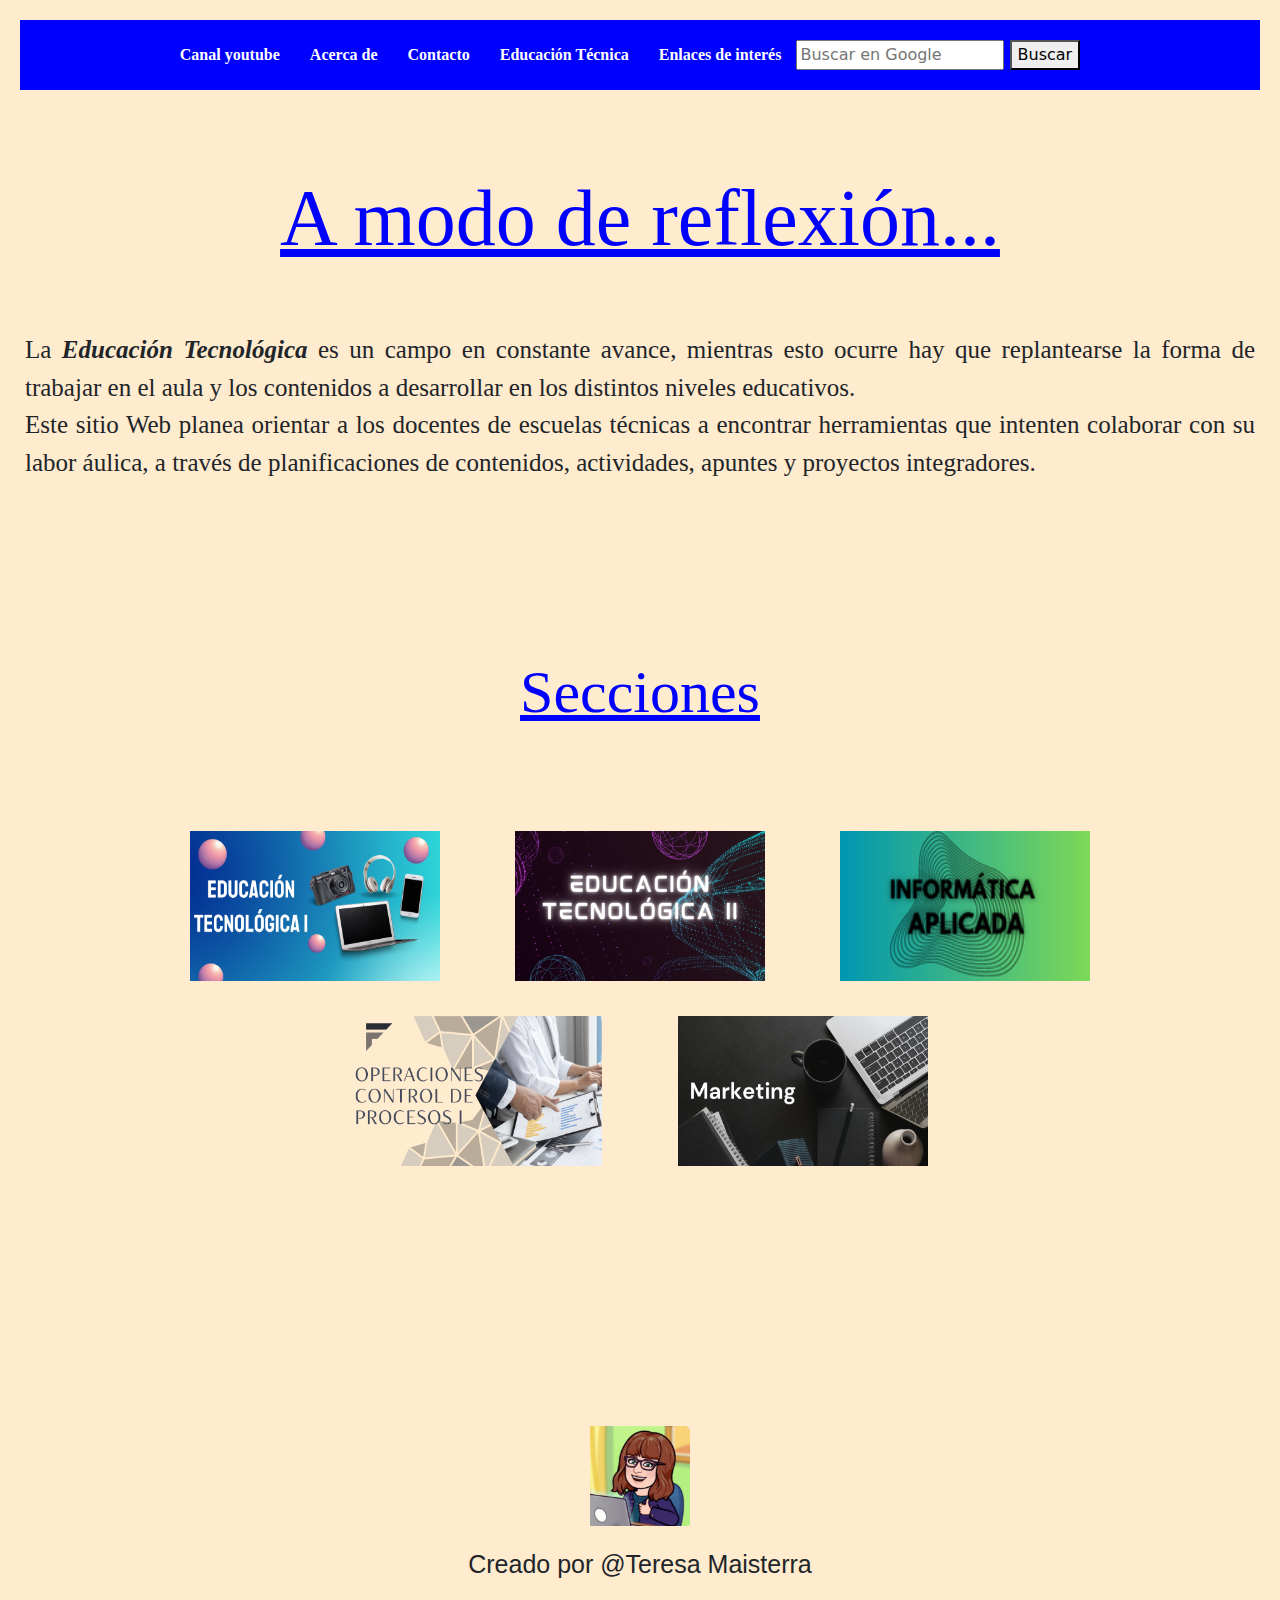
==== commit 4611c5d0: "commit 3" ====
--- a/index.html
+++ b/index.html
@@ -47,7 +47,7 @@
     La <strong><em> Educación Tecnológica</em></strong> es un campo en constante avance, mientras esto ocurre hay
     que replantearse la forma de trabajar en el aula y los contenidos a desarrollar en los distintos niveles
     educativos.
-     Este sitio Web planea orientar a los docentes de escuelas técnicas a encontrar herramientas que intenten
+    <br> Este sitio Web planea orientar a los docentes de escuelas técnicas a encontrar herramientas que intenten
     colaborar con su labor áulica, a través de planificaciones de contenidos, actividades, apuntes y proyectos
     integradores. 
  </p>
--- a/Estilos/CSS/Style.css
+++ b/Estilos/CSS/Style.css
@@ -86,7 +86,7 @@
   text-align: justify;
 }
 .body-index .titulo2, .body-enlacesdeInteres .titulo2, .body-educTecnica .titulo2, .acercaDe-Body .titulo2, .body-educacionI .titulo2, .body-contacto .titulo2, .body-marketing .titulo2, .body-operaciones .titulo2, .body-informatica .titulo2, .body-educacionII .titulo2 {
-  font-size: 80px;
+  font-size: 60px;
   margin-top: 150px;
   font-family: "Times New Roman";
   text-align: center;
@@ -143,7 +143,7 @@
     margin-top: 40px;
     color: red;
     font-family: "Roboto";
-    font-size: 5px;
+    font-size: 80px;
     text-decoration: underline;
     text-decoration-style: bold;
     text-align: center;
@@ -211,10 +211,10 @@
     text-decoration: none;
   }
   .body-index .titulo, .body-enlacesdeInteres .titulo, .body-educTecnica .titulo, .acercaDe-Body .titulo, .body-educacionI .titulo, .body-contacto .titulo, .body-marketing .titulo, .body-operaciones .titulo, .body-informatica .titulo, .body-educacionII .titulo {
-    margin-top: 50px;
-    color: red;
-    font-family: "Roboto";
-    font-size: 5px;
+    margin-top: 40px;
+    color: red;
+    font-family: "Roboto";
+    font-size: 80px;
     text-decoration: underline;
     text-decoration-style: bold;
     text-align: center;
@@ -253,8 +253,8 @@
     text-align: center;
   }
   .body-index .pages, .body-enlacesdeInteres .pages, .body-educTecnica .pages, .acercaDe-Body .pages, .body-educacionI .pages, .body-contacto .pages, .body-marketing .pages, .body-operaciones .pages, .body-informatica .pages, .body-educacionII .pages {
-    width: 50px;
-    height: 150px;
+    width: 150px;
+    height: 100px;
     justify-content: center;
     margin-top: 35px;
     margin-left: 35px;
@@ -318,7 +318,7 @@
     margin-top: 40px;
     color: red;
     font-family: "Roboto";
-    font-size: 5px;
+    font-size: 80px;
     text-decoration: underline;
     text-decoration-style: bold;
     text-align: center;
@@ -386,10 +386,10 @@
     text-decoration: none;
   }
   .acercaDe-Body .titulo, .body-educacionI .titulo, .body-enlacesdeInteres .titulo, .body-educTecnica .titulo, .body-contacto .titulo, .body-marketing .titulo, .body-operaciones .titulo, .body-informatica .titulo, .body-educacionII .titulo {
-    margin-top: 50px;
-    color: red;
-    font-family: "Roboto";
-    font-size: 5px;
+    margin-top: 40px;
+    color: red;
+    font-family: "Roboto";
+    font-size: 80px;
     text-decoration: underline;
     text-decoration-style: bold;
     text-align: center;
@@ -429,7 +429,7 @@
   }
   .acercaDe-Body .pages, .body-educacionI .pages, .body-enlacesdeInteres .pages, .body-educTecnica .pages, .body-contacto .pages, .body-marketing .pages, .body-operaciones .pages, .body-informatica .pages, .body-educacionII .pages {
     width: 50px;
-    height: 150px;
+    height: 100px;
     justify-content: center;
     margin-top: 35px;
     margin-left: 35px;
@@ -481,11 +481,28 @@
   .body-educacionI .body-index, .body-enlacesdeInteres .body-index, .body-educacionI .body-enlacesdeInteres, .body-enlacesdeInteres .body-enlacesdeInteres, .body-educTecnica .body-index, .body-educTecnica .body-enlacesdeInteres, .body-educacionI .body-educTecnica, .body-enlacesdeInteres .body-educTecnica, .body-educTecnica .body-educTecnica, .body-contacto .body-index, .body-contacto .body-enlacesdeInteres, .body-contacto .body-educTecnica, .body-marketing .body-index, .body-marketing .body-enlacesdeInteres, .body-marketing .body-educTecnica, .body-operaciones .body-index, .body-operaciones .body-enlacesdeInteres, .body-operaciones .body-educTecnica, .body-informatica .body-index, .body-informatica .body-enlacesdeInteres, .body-informatica .body-educTecnica, .body-educacionII .body-index, .body-educacionII .body-enlacesdeInteres, .body-educacionII .body-educTecnica, .body-educacionI .acercaDe-Body, .body-enlacesdeInteres .acercaDe-Body, .body-educTecnica .acercaDe-Body, .body-contacto .acercaDe-Body, .body-marketing .acercaDe-Body, .body-operaciones .acercaDe-Body, .body-informatica .acercaDe-Body, .body-educacionII .acercaDe-Body, .body-educacionI .body-educacionI, .body-enlacesdeInteres .body-educacionI, .body-educTecnica .body-educacionI, .body-contacto .body-educacionI, .body-educacionI .body-contacto, .body-enlacesdeInteres .body-contacto, .body-educTecnica .body-contacto, .body-contacto .body-contacto, .body-marketing .body-educacionI, .body-marketing .body-contacto, .body-educacionI .body-marketing, .body-enlacesdeInteres .body-marketing, .body-educTecnica .body-marketing, .body-contacto .body-marketing, .body-marketing .body-marketing, .body-operaciones .body-educacionI, .body-operaciones .body-contacto, .body-operaciones .body-marketing, .body-educacionI .body-operaciones, .body-enlacesdeInteres .body-operaciones, .body-educTecnica .body-operaciones, .body-contacto .body-operaciones, .body-marketing .body-operaciones, .body-operaciones .body-operaciones, .body-informatica .body-educacionI, .body-informatica .body-contacto, .body-informatica .body-marketing, .body-informatica .body-operaciones, .body-educacionI .body-informatica, .body-enlacesdeInteres .body-informatica, .body-educTecnica .body-informatica, .body-contacto .body-informatica, .body-marketing .body-informatica, .body-operaciones .body-informatica, .body-informatica .body-informatica, .body-educacionII .body-educacionI, .body-educacionII .body-contacto, .body-educacionII .body-marketing, .body-educacionII .body-operaciones, .body-educacionII .body-informatica, .body-educacionI .body-educacionII, .body-enlacesdeInteres .body-educacionII, .body-educTecnica .body-educacionII, .body-contacto .body-educacionII, .body-marketing .body-educacionII, .body-operaciones .body-educacionII, .body-informatica .body-educacionII, .body-educacionII .body-educacionII {
     background: red;
   }
+  .body-educacionI .texto1, .body-enlacesdeInteres .texto1, .body-educTecnica .texto1, .body-contacto .texto1, .body-marketing .texto1, .body-operaciones .texto1, .body-informatica .texto1, .body-educacionII .texto1 {
+    font-size: 40px;
+    padding: 25px 25px;
+    font-family: "Times New Roman";
+    text-align: justify;
+  }
+  .body-educacionI .classRoom, .body-enlacesdeInteres .classRoom, .body-educTecnica .classRoom, .body-contacto .classRoom, .body-marketing .classRoom, .body-operaciones .classRoom, .body-informatica .classRoom, .body-educacionII .classRoom {
+    font-size: 20px;
+    padding: 25px 25px;
+    font-family: "Times New Roman";
+    text-align: justify;
+    text-decoration: none;
+  }
+  .body-educacionI .classRoom:hover, .body-enlacesdeInteres .classRoom:hover, .body-educTecnica .classRoom:hover, .body-contacto .classRoom:hover, .body-marketing .classRoom:hover, .body-operaciones .classRoom:hover, .body-informatica .classRoom:hover, .body-educacionII .classRoom:hover {
+    color: black;
+    font-family: "Pacifico";
+  }
   .body-educacionI .titulo, .body-enlacesdeInteres .titulo, .body-educTecnica .titulo, .body-contacto .titulo, .body-marketing .titulo, .body-operaciones .titulo, .body-informatica .titulo, .body-educacionII .titulo {
     margin-top: 40px;
     color: red;
     font-family: "Roboto";
-    font-size: 5px;
+    font-size: 80px;
     text-decoration: underline;
     text-decoration-style: bold;
     text-align: center;
@@ -553,10 +570,10 @@
     text-decoration: none;
   }
   .body-educacionI .titulo, .body-enlacesdeInteres .titulo, .body-educTecnica .titulo, .body-contacto .titulo, .body-marketing .titulo, .body-operaciones .titulo, .body-informatica .titulo, .body-educacionII .titulo {
-    margin-top: 50px;
-    color: red;
-    font-family: "Roboto";
-    font-size: 5px;
+    margin-top: 40px;
+    color: red;
+    font-family: "Roboto";
+    font-size: 80px;
     text-decoration: underline;
     text-decoration-style: bold;
     text-align: center;
@@ -596,7 +613,7 @@
   }
   .body-educacionI .pages, .body-enlacesdeInteres .pages, .body-educTecnica .pages, .body-contacto .pages, .body-marketing .pages, .body-operaciones .pages, .body-informatica .pages, .body-educacionII .pages {
     width: 50px;
-    height: 150px;
+    height: 100px;
     justify-content: center;
     margin-top: 35px;
     margin-left: 35px;
@@ -631,11 +648,28 @@
   .body-educacionII .body-index, .body-educacionII .body-enlacesdeInteres, .body-educacionII .body-educTecnica, .body-educacionII .acercaDe-Body, .body-educacionII .body-educacionI, .body-educacionII .body-contacto, .body-educacionII .body-marketing, .body-educacionII .body-operaciones, .body-educacionII .body-informatica, .body-educacionII .body-educacionII {
     background: red;
   }
+  .body-educacionII .texto1 {
+    font-size: 40px;
+    padding: 25px 25px;
+    font-family: "Times New Roman";
+    text-align: justify;
+  }
+  .body-educacionII .classRoom {
+    font-size: 20px;
+    padding: 25px 25px;
+    font-family: "Times New Roman";
+    text-align: justify;
+    text-decoration: none;
+  }
+  .body-educacionII .classRoom:hover {
+    color: black;
+    font-family: "Pacifico";
+  }
   .body-educacionII .titulo {
     margin-top: 40px;
     color: red;
     font-family: "Roboto";
-    font-size: 5px;
+    font-size: 80px;
     text-decoration: underline;
     text-decoration-style: bold;
     text-align: center;
@@ -706,7 +740,7 @@
     margin-top: 50px;
     color: red;
     font-family: "Roboto";
-    font-size: 5px;
+    font-size: 80px;
     text-decoration: underline;
     text-decoration-style: bold;
     text-align: center;
@@ -746,7 +780,7 @@
   }
   .body-educacionII .pages {
     width: 50px;
-    height: 150px;
+    height: 100px;
     justify-content: center;
     margin-top: 35px;
     margin-left: 35px;
@@ -781,11 +815,28 @@
   .body-informatica .body-index, .body-informatica .body-enlacesdeInteres, .body-informatica .body-educTecnica, .body-informatica .acercaDe-Body, .body-informatica .body-educacionI, .body-informatica .body-contacto, .body-informatica .body-marketing, .body-informatica .body-operaciones, .body-informatica .body-educacionII, .body-informatica .body-informatica {
     background: red;
   }
+  .body-informatica .texto1 {
+    font-size: 40px;
+    padding: 25px 25px;
+    font-family: "Times New Roman";
+    text-align: justify;
+  }
+  .body-informatica .classRoom {
+    font-size: 20px;
+    padding: 25px 25px;
+    font-family: "Times New Roman";
+    text-align: justify;
+    text-decoration: none;
+  }
+  .body-informatica .classRoom:hover {
+    color: black;
+    font-family: "Pacifico";
+  }
   .body-informatica .titulo {
     margin-top: 40px;
     color: red;
     font-family: "Roboto";
-    font-size: 5px;
+    font-size: 80px;
     text-decoration: underline;
     text-decoration-style: bold;
     text-align: center;
@@ -856,7 +907,7 @@
     margin-top: 50px;
     color: red;
     font-family: "Roboto";
-    font-size: 5px;
+    font-size: 80px;
     text-decoration: underline;
     text-decoration-style: bold;
     text-align: center;
@@ -896,7 +947,7 @@
   }
   .body-informatica .pages {
     width: 50px;
-    height: 150px;
+    height: 100px;
     justify-content: center;
     margin-top: 35px;
     margin-left: 35px;
@@ -931,11 +982,28 @@
   .body-operaciones .body-index, .body-operaciones .body-enlacesdeInteres, .body-operaciones .body-educTecnica, .body-operaciones .acercaDe-Body, .body-operaciones .body-educacionI, .body-operaciones .body-contacto, .body-operaciones .body-marketing, .body-operaciones .body-educacionII, .body-operaciones .body-informatica, .body-operaciones .body-operaciones {
     background: red;
   }
+  .body-operaciones .texto1 {
+    font-size: 40px;
+    padding: 25px 25px;
+    font-family: "Times New Roman";
+    text-align: justify;
+  }
+  .body-operaciones .classRoom {
+    font-size: 20px;
+    padding: 25px 25px;
+    font-family: "Times New Roman";
+    text-align: justify;
+    text-decoration: none;
+  }
+  .body-operaciones .classRoom:hover {
+    color: black;
+    font-family: "Pacifico";
+  }
   .body-operaciones .titulo {
     margin-top: 40px;
     color: red;
     font-family: "Roboto";
-    font-size: 5px;
+    font-size: 80px;
     text-decoration: underline;
     text-decoration-style: bold;
     text-align: center;
@@ -1006,7 +1074,7 @@
     margin-top: 50px;
     color: red;
     font-family: "Roboto";
-    font-size: 5px;
+    font-size: 80px;
     text-decoration: underline;
     text-decoration-style: bold;
     text-align: center;
@@ -1046,7 +1114,7 @@
   }
   .body-operaciones .pages {
     width: 50px;
-    height: 150px;
+    height: 100px;
     justify-content: center;
     margin-top: 35px;
     margin-left: 35px;
@@ -1081,11 +1149,28 @@
   .body-marketing .body-index, .body-marketing .body-enlacesdeInteres, .body-marketing .body-educTecnica, .body-marketing .acercaDe-Body, .body-marketing .body-educacionI, .body-marketing .body-contacto, .body-marketing .body-educacionII, .body-marketing .body-informatica, .body-marketing .body-operaciones, .body-marketing .body-marketing {
     background: red;
   }
+  .body-marketing .texto1 {
+    font-size: 40px;
+    padding: 25px 25px;
+    font-family: "Times New Roman";
+    text-align: justify;
+  }
+  .body-marketing .classRoom {
+    font-size: 20px;
+    padding: 25px 25px;
+    font-family: "Times New Roman";
+    text-align: justify;
+    text-decoration: none;
+  }
+  .body-marketing .classRoom:hover {
+    color: black;
+    font-family: "Pacifico";
+  }
   .body-marketing .titulo {
     margin-top: 40px;
     color: red;
     font-family: "Roboto";
-    font-size: 5px;
+    font-size: 80px;
     text-decoration: underline;
     text-decoration-style: bold;
     text-align: center;
@@ -1156,7 +1241,7 @@
     margin-top: 50px;
     color: red;
     font-family: "Roboto";
-    font-size: 5px;
+    font-size: 80px;
     text-decoration: underline;
     text-decoration-style: bold;
     text-align: center;
@@ -1196,7 +1281,7 @@
   }
   .body-marketing .pages {
     width: 50px;
-    height: 150px;
+    height: 100px;
     justify-content: center;
     margin-top: 35px;
     margin-left: 35px;
@@ -1270,11 +1355,28 @@
   .body-contacto .body-index, .body-contacto .body-enlacesdeInteres, .body-contacto .body-educTecnica, .body-contacto .acercaDe-Body, .body-contacto .body-educacionI, .body-contacto .body-educacionII, .body-contacto .body-informatica, .body-contacto .body-operaciones, .body-contacto .body-marketing, .body-contacto .body-contacto {
     background: red;
   }
+  .body-contacto .texto1 {
+    font-size: 40px;
+    padding: 25px 25px;
+    font-family: "Times New Roman";
+    text-align: justify;
+  }
+  .body-contacto .classRoom {
+    font-size: 20px;
+    padding: 25px 25px;
+    font-family: "Times New Roman";
+    text-align: justify;
+    text-decoration: none;
+  }
+  .body-contacto .classRoom:hover {
+    color: black;
+    font-family: "Pacifico";
+  }
   .body-contacto .titulo {
     margin-top: 40px;
     color: red;
     font-family: "Roboto";
-    font-size: 5px;
+    font-size: 80px;
     text-decoration: underline;
     text-decoration-style: bold;
     text-align: center;
@@ -1345,7 +1447,7 @@
     margin-top: 50px;
     color: red;
     font-family: "Roboto";
-    font-size: 5px;
+    font-size: 80px;
     text-decoration: underline;
     text-decoration-style: bold;
     text-align: center;
@@ -1356,6 +1458,45 @@
     font-family: "Pacifico";
     color: red;
     font-size: 60px;
+  }
+  .body-contacto .contenedor4 {
+    width: 400px;
+    text-align: center;
+    background-color: #24303c;
+    padding: 30px;
+    margin: auto;
+    margin-top: 100px;
+    border-radius: 4px;
+    font-family: "Roboto";
+    color: white;
+    box-shadow: 7px 13px 37px #000;
+  }
+  .body-contacto .volver {
+    margin-right: 100px;
+    width: 100px;
+    height: 80px;
+    border-radius: 5px;
+    background-color: grey;
+    border-style: dashed;
+    animation-name: aparecer;
+    color: red;
+    animation-duration: 0.7s;
+    animation-iteration-count: infinite;
+  }
+  .body-contacto .imagenes2 {
+    margin-top: 35px;
+    width: 80px;
+    height: 80px;
+    justify-content: center;
+    text-align: center;
+  }
+  .body-contacto .redes {
+    padding: 25px 25px;
+    margin-top: 40px;
+    font-size: 25px;
+    font-family: "Times New Roman";
+    text-align: justify;
+    text-align: center;
   }
   .body-contacto .texto {
     padding: 20px 20px;
@@ -1385,7 +1526,7 @@
   }
   .body-contacto .pages {
     width: 50px;
-    height: 150px;
+    height: 100px;
     justify-content: center;
     margin-top: 35px;
     margin-left: 35px;
@@ -1420,11 +1561,28 @@
   .body-educTecnica .body-index, .body-educTecnica .body-enlacesdeInteres, .body-educTecnica .acercaDe-Body, .body-educTecnica .body-educacionI, .body-educTecnica .body-educacionII, .body-educTecnica .body-informatica, .body-educTecnica .body-operaciones, .body-educTecnica .body-marketing, .body-educTecnica .body-contacto, .body-educTecnica .body-educTecnica {
     background: red;
   }
+  .body-educTecnica .texto1 {
+    font-size: 40px;
+    padding: 25px 25px;
+    font-family: "Times New Roman";
+    text-align: justify;
+  }
+  .body-educTecnica .classRoom {
+    font-size: 20px;
+    padding: 25px 25px;
+    font-family: "Times New Roman";
+    text-align: justify;
+    text-decoration: none;
+  }
+  .body-educTecnica .classRoom:hover {
+    color: black;
+    font-family: "Pacifico";
+  }
   .body-educTecnica .titulo {
     margin-top: 40px;
     color: red;
     font-family: "Roboto";
-    font-size: 5px;
+    font-size: 80px;
     text-decoration: underline;
     text-decoration-style: bold;
     text-align: center;
@@ -1495,7 +1653,7 @@
     margin-top: 50px;
     color: red;
     font-family: "Roboto";
-    font-size: 5px;
+    font-size: 80px;
     text-decoration: underline;
     text-decoration-style: bold;
     text-align: center;
@@ -1506,6 +1664,45 @@
     font-family: "Pacifico";
     color: red;
     font-size: 60px;
+  }
+  .body-educTecnica .contenedor4 {
+    width: 400px;
+    text-align: center;
+    background-color: #24303c;
+    padding: 30px;
+    margin: auto;
+    margin-top: 100px;
+    border-radius: 4px;
+    font-family: "Roboto";
+    color: white;
+    box-shadow: 7px 13px 37px #000;
+  }
+  .body-educTecnica .volver {
+    margin-right: 100px;
+    width: 100px;
+    height: 80px;
+    border-radius: 5px;
+    background-color: grey;
+    border-style: dashed;
+    animation-name: aparecer;
+    color: red;
+    animation-duration: 0.7s;
+    animation-iteration-count: infinite;
+  }
+  .body-educTecnica .imagenes2 {
+    margin-top: 35px;
+    width: 80px;
+    height: 80px;
+    justify-content: center;
+    text-align: center;
+  }
+  .body-educTecnica .redes {
+    padding: 25px 25px;
+    margin-top: 40px;
+    font-size: 25px;
+    font-family: "Times New Roman";
+    text-align: justify;
+    text-align: center;
   }
   .body-educTecnica .texto {
     padding: 20px 20px;
@@ -1535,7 +1732,7 @@
   }
   .body-educTecnica .pages {
     width: 50px;
-    height: 150px;
+    height: 100px;
     justify-content: center;
     margin-top: 35px;
     margin-left: 35px;
@@ -1613,11 +1810,71 @@
   .body-enlacesdeInteres .body-index, .body-enlacesdeInteres .acercaDe-Body, .body-enlacesdeInteres .body-educacionI, .body-enlacesdeInteres .body-educacionII, .body-enlacesdeInteres .body-informatica, .body-enlacesdeInteres .body-operaciones, .body-enlacesdeInteres .body-marketing, .body-enlacesdeInteres .body-contacto, .body-enlacesdeInteres .body-educTecnica, .body-enlacesdeInteres .body-enlacesdeInteres {
     background: red;
   }
+  .body-enlacesdeInteres .texto1 {
+    font-size: 40px;
+    padding: 25px 25px;
+    font-family: "Times New Roman";
+    text-align: justify;
+  }
+  .body-enlacesdeInteres .pagina1 {
+    font-size: 30px;
+    color: black;
+    padding: 25px 25px;
+    font-family: "Times New Roman";
+    text-align: center;
+    text-decoration: none;
+  }
+  .body-enlacesdeInteres .contenedor5 {
+    justify-content: center;
+    text-align: center;
+  }
+  .body-enlacesdeInteres .texto5 {
+    font-size: 20px;
+    color: black;
+    padding: 25px 25px;
+    font-family: "Times New Roman";
+    text-align: center;
+  }
+  .body-enlacesdeInteres .imagen3 {
+    width: 100px;
+    height: 150px;
+    border: black 10px;
+    border-style: double;
+    text-align: center;
+    justify-content: center;
+    animation-name: aparecer;
+    animation-duration: 0.7s;
+    animation-iteration-count: infinite;
+  }
+  .body-enlacesdeInteres .volver {
+    margin-right: 30px;
+    margin-right: 100px;
+    width: 100px;
+    height: 80px;
+    border-radius: 5px;
+    background-color: grey;
+    border-style: dashed;
+    animation-name: aparecer;
+    color: red;
+    animation-duration: 0.7s;
+    animation-iteration-count: infinite;
+  }
+  .body-enlacesdeInteres .classRoom {
+    font-size: 10px;
+    padding: 25px 25px;
+    font-family: "Times New Roman";
+    text-align: justify;
+    text-decoration: none;
+  }
+  .body-enlacesdeInteres .classRoom:hover {
+    color: black;
+    font-family: "Pacifico";
+  }
   .body-enlacesdeInteres .titulo {
     margin-top: 40px;
     color: red;
     font-family: "Roboto";
-    font-size: 5px;
+    font-size: 80px;
     text-decoration: underline;
     text-decoration-style: bold;
     text-align: center;
@@ -1688,7 +1945,7 @@
     margin-top: 50px;
     color: red;
     font-family: "Roboto";
-    font-size: 5px;
+    font-size: 80px;
     text-decoration: underline;
     text-decoration-style: bold;
     text-align: center;
@@ -1699,6 +1956,45 @@
     font-family: "Pacifico";
     color: red;
     font-size: 60px;
+  }
+  .body-enlacesdeInteres .contenedor4 {
+    width: 400px;
+    text-align: center;
+    background-color: #24303c;
+    padding: 30px;
+    margin: auto;
+    margin-top: 100px;
+    border-radius: 4px;
+    font-family: "Roboto";
+    color: white;
+    box-shadow: 7px 13px 37px #000;
+  }
+  .body-enlacesdeInteres .volver {
+    margin-right: 100px;
+    width: 100px;
+    height: 80px;
+    border-radius: 5px;
+    background-color: grey;
+    border-style: dashed;
+    animation-name: aparecer;
+    color: red;
+    animation-duration: 0.7s;
+    animation-iteration-count: infinite;
+  }
+  .body-enlacesdeInteres .imagenes2 {
+    margin-top: 35px;
+    width: 80px;
+    height: 80px;
+    justify-content: center;
+    text-align: center;
+  }
+  .body-enlacesdeInteres .redes {
+    padding: 25px 25px;
+    margin-top: 40px;
+    font-size: 25px;
+    font-family: "Times New Roman";
+    text-align: justify;
+    text-align: center;
   }
   .body-enlacesdeInteres .texto {
     padding: 20px 20px;
@@ -1728,7 +2024,7 @@
   }
   .body-enlacesdeInteres .pages {
     width: 50px;
-    height: 150px;
+    height: 100px;
     justify-content: center;
     margin-top: 35px;
     margin-left: 35px;
